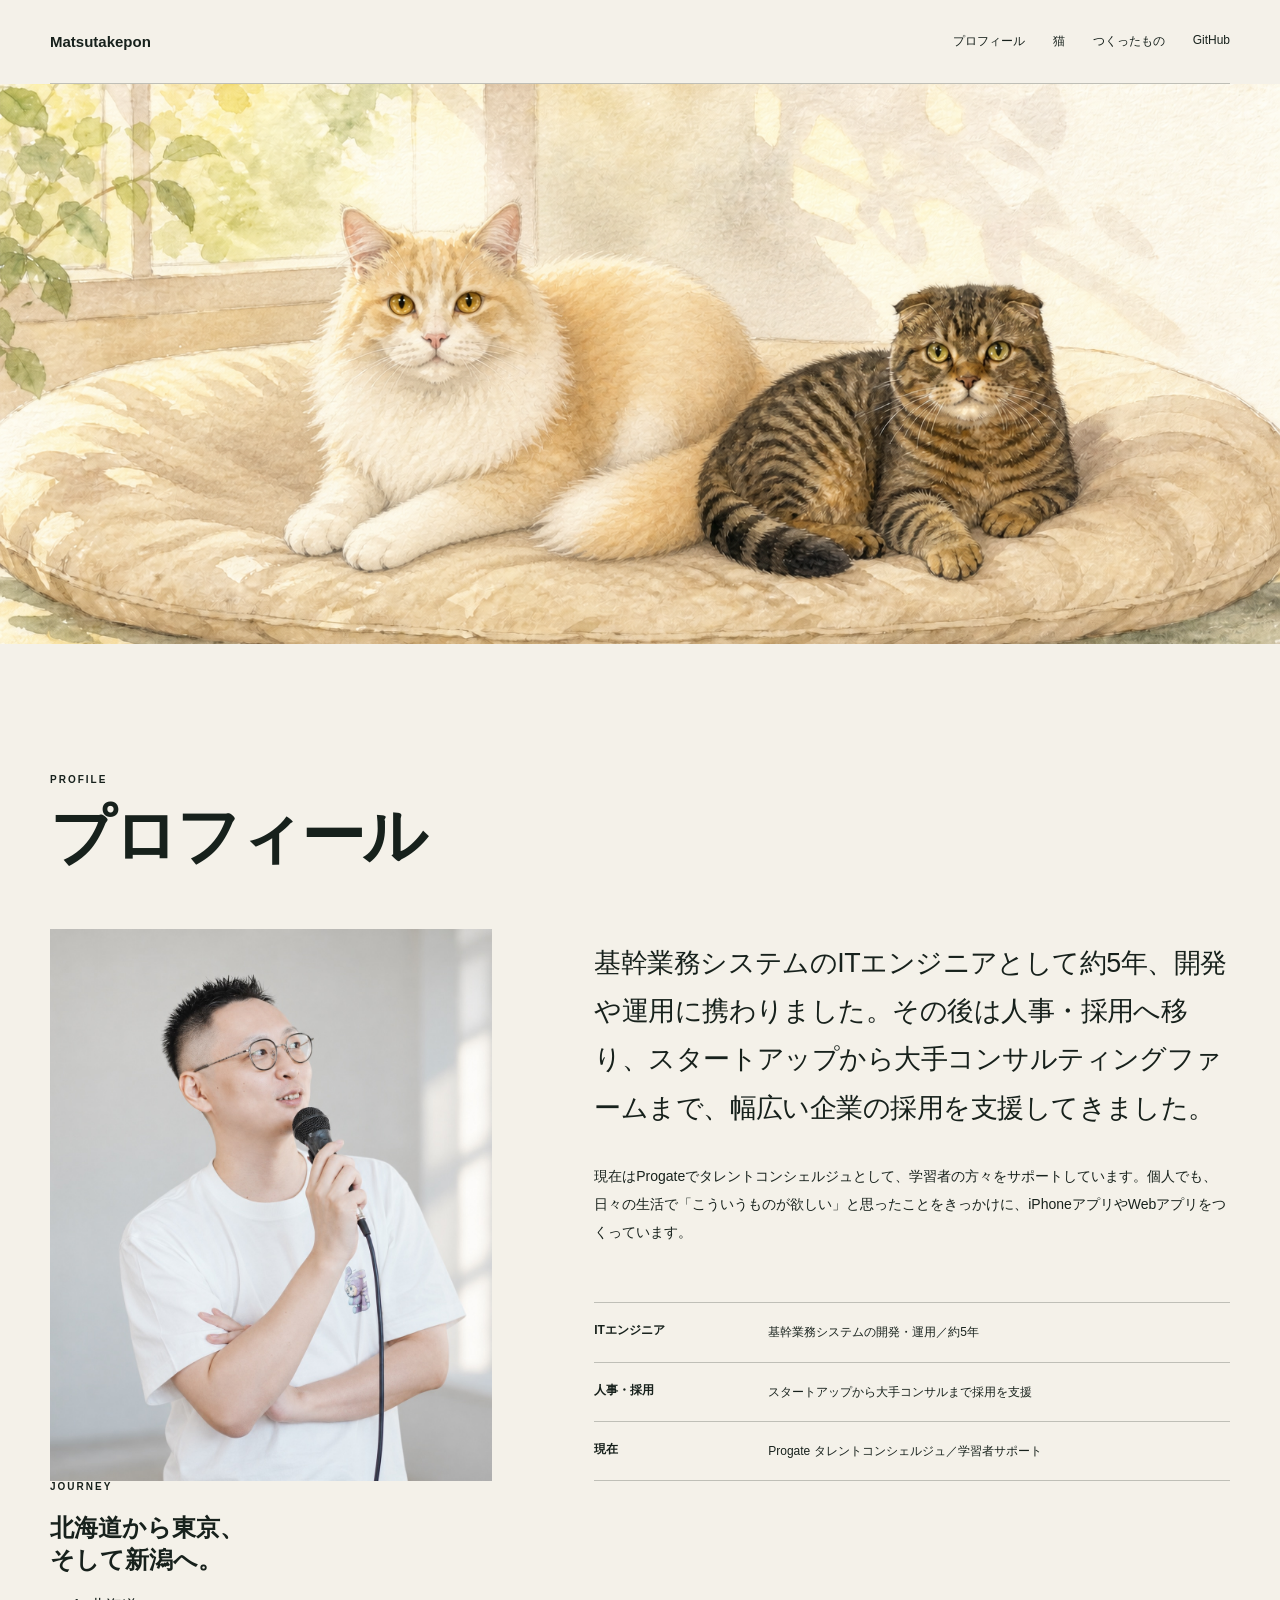
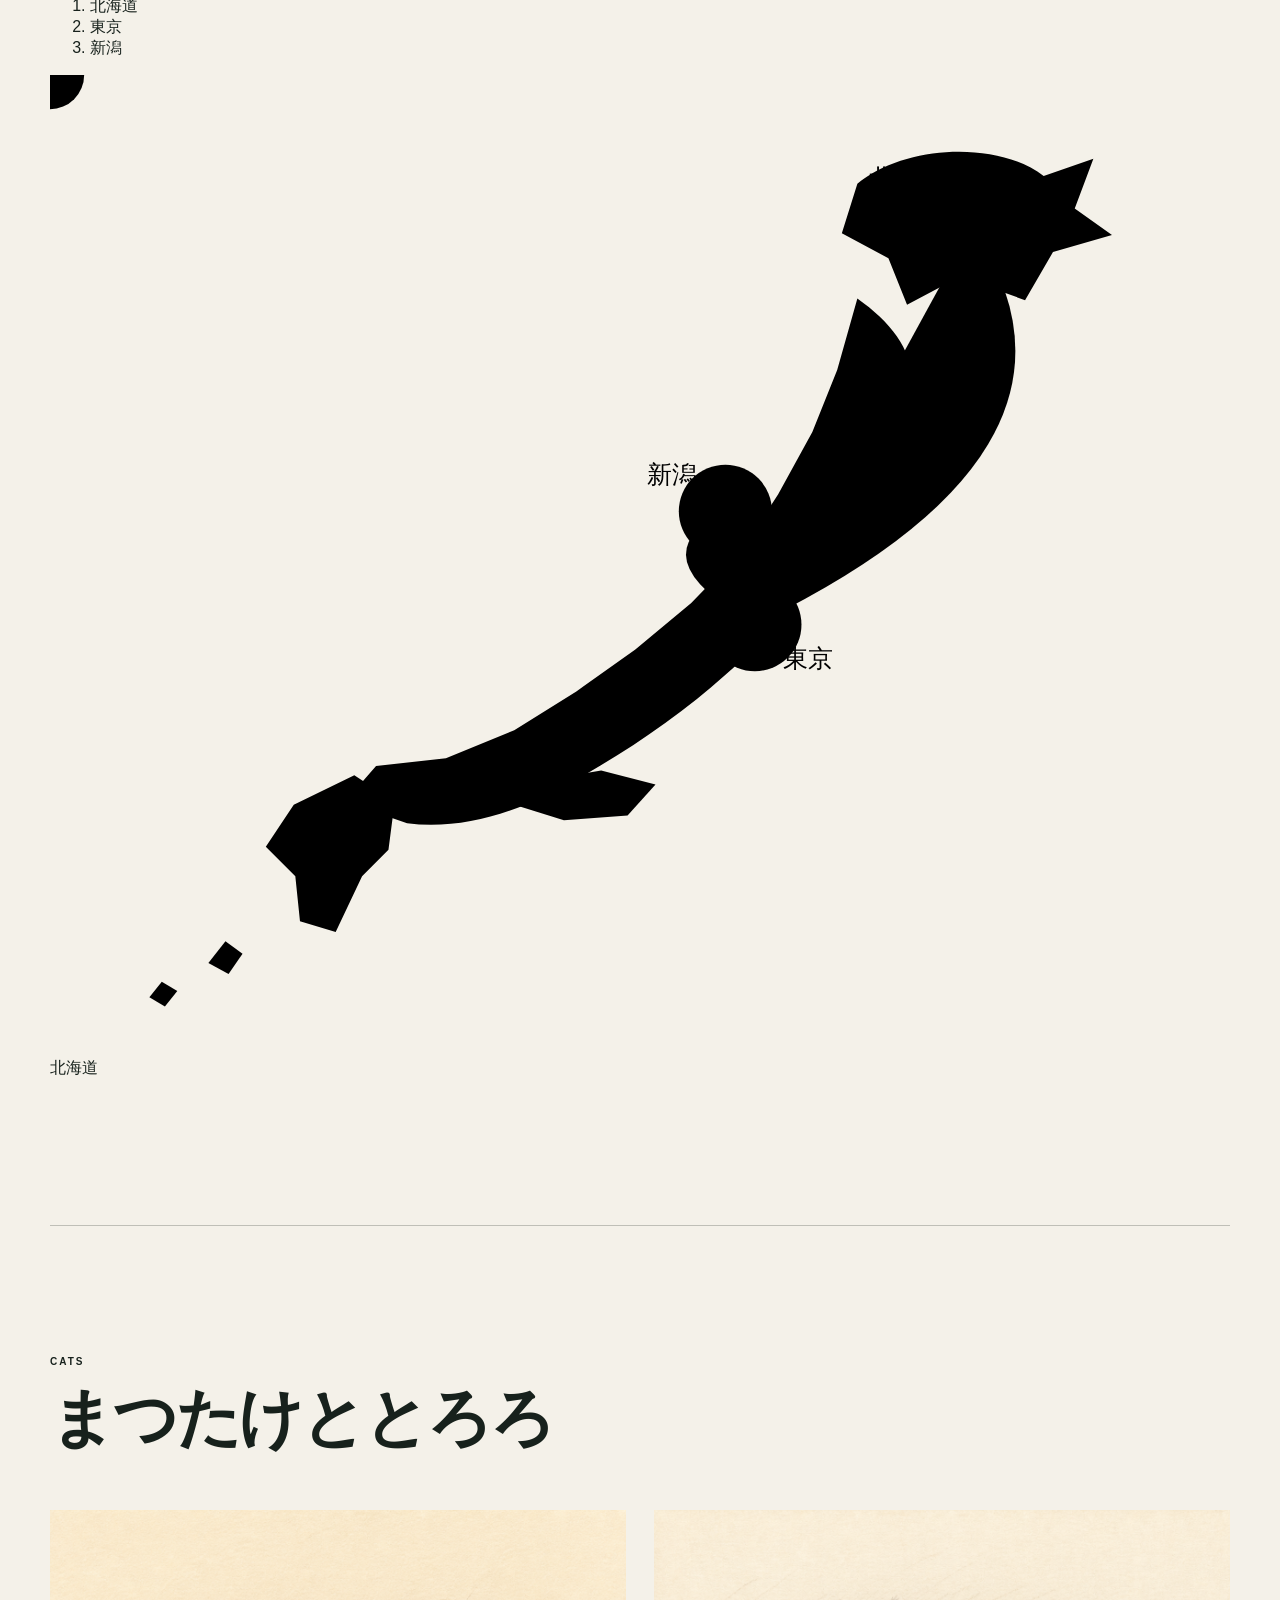
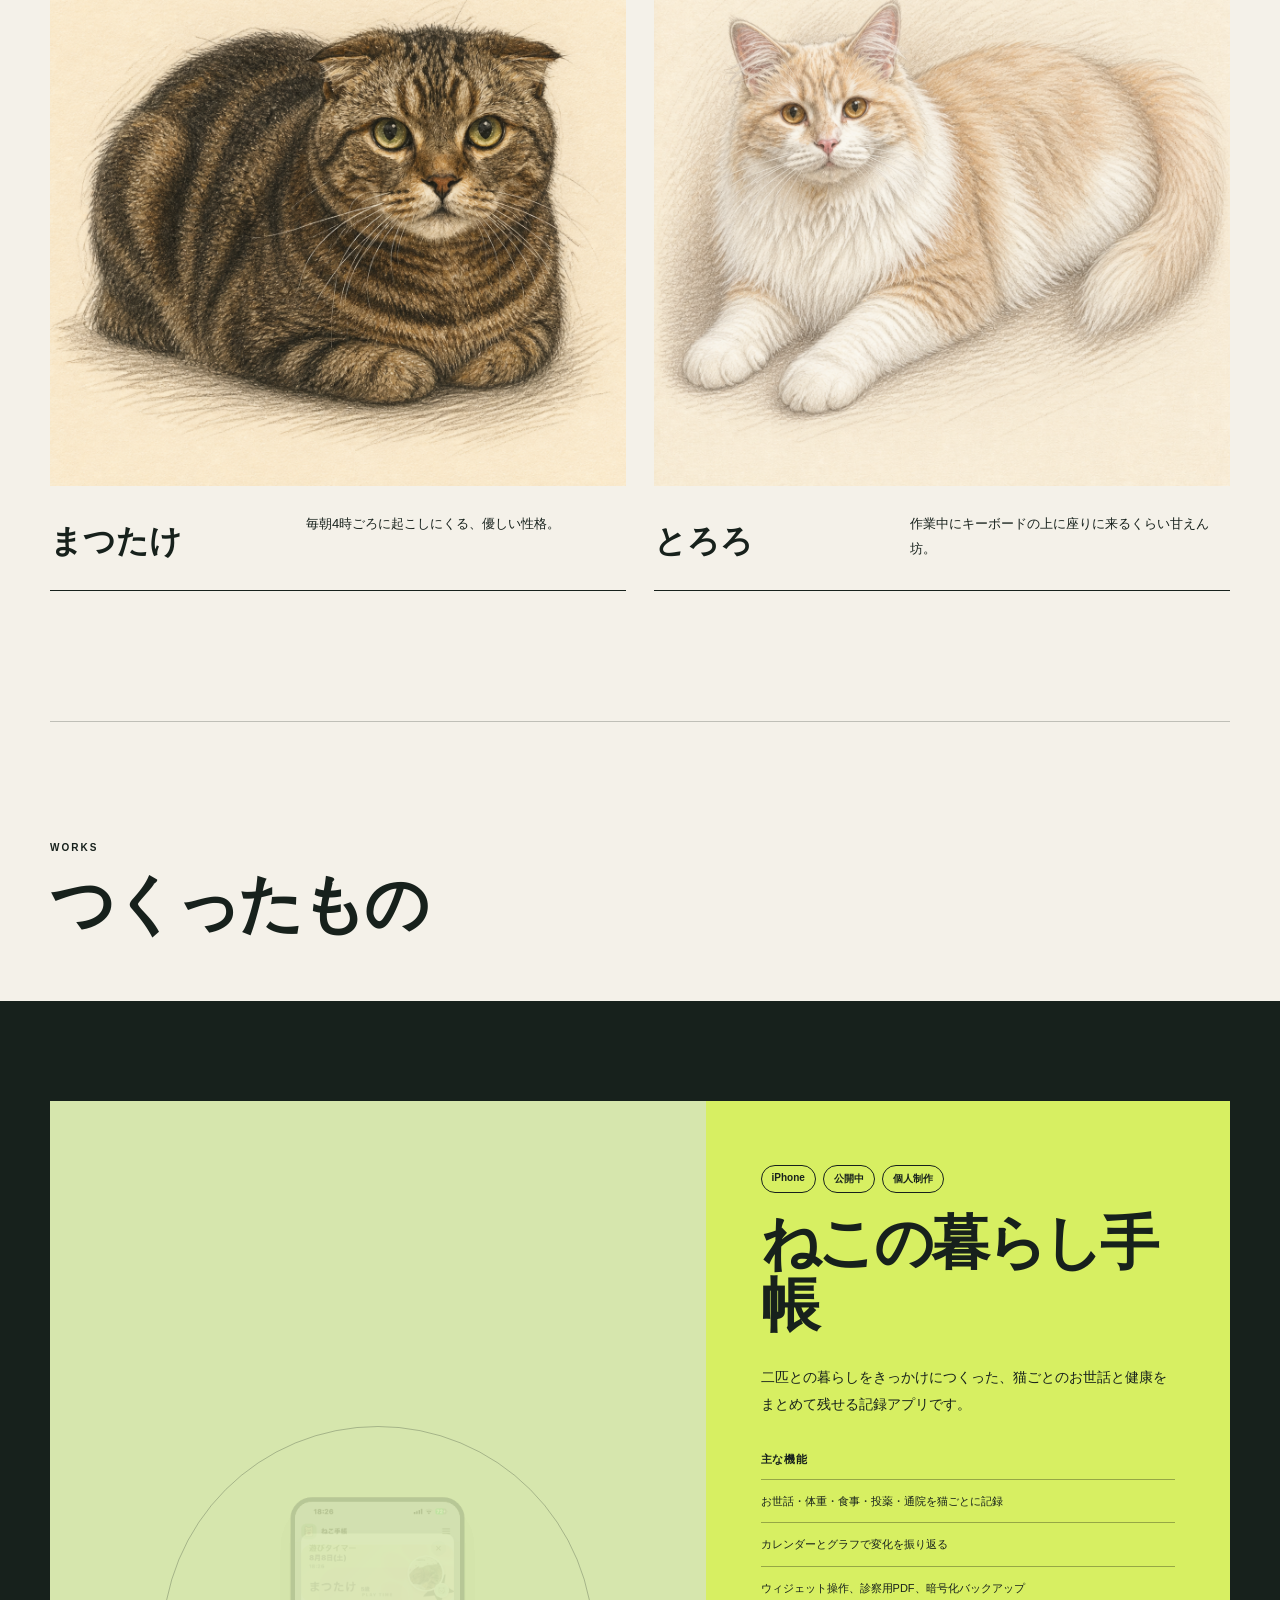
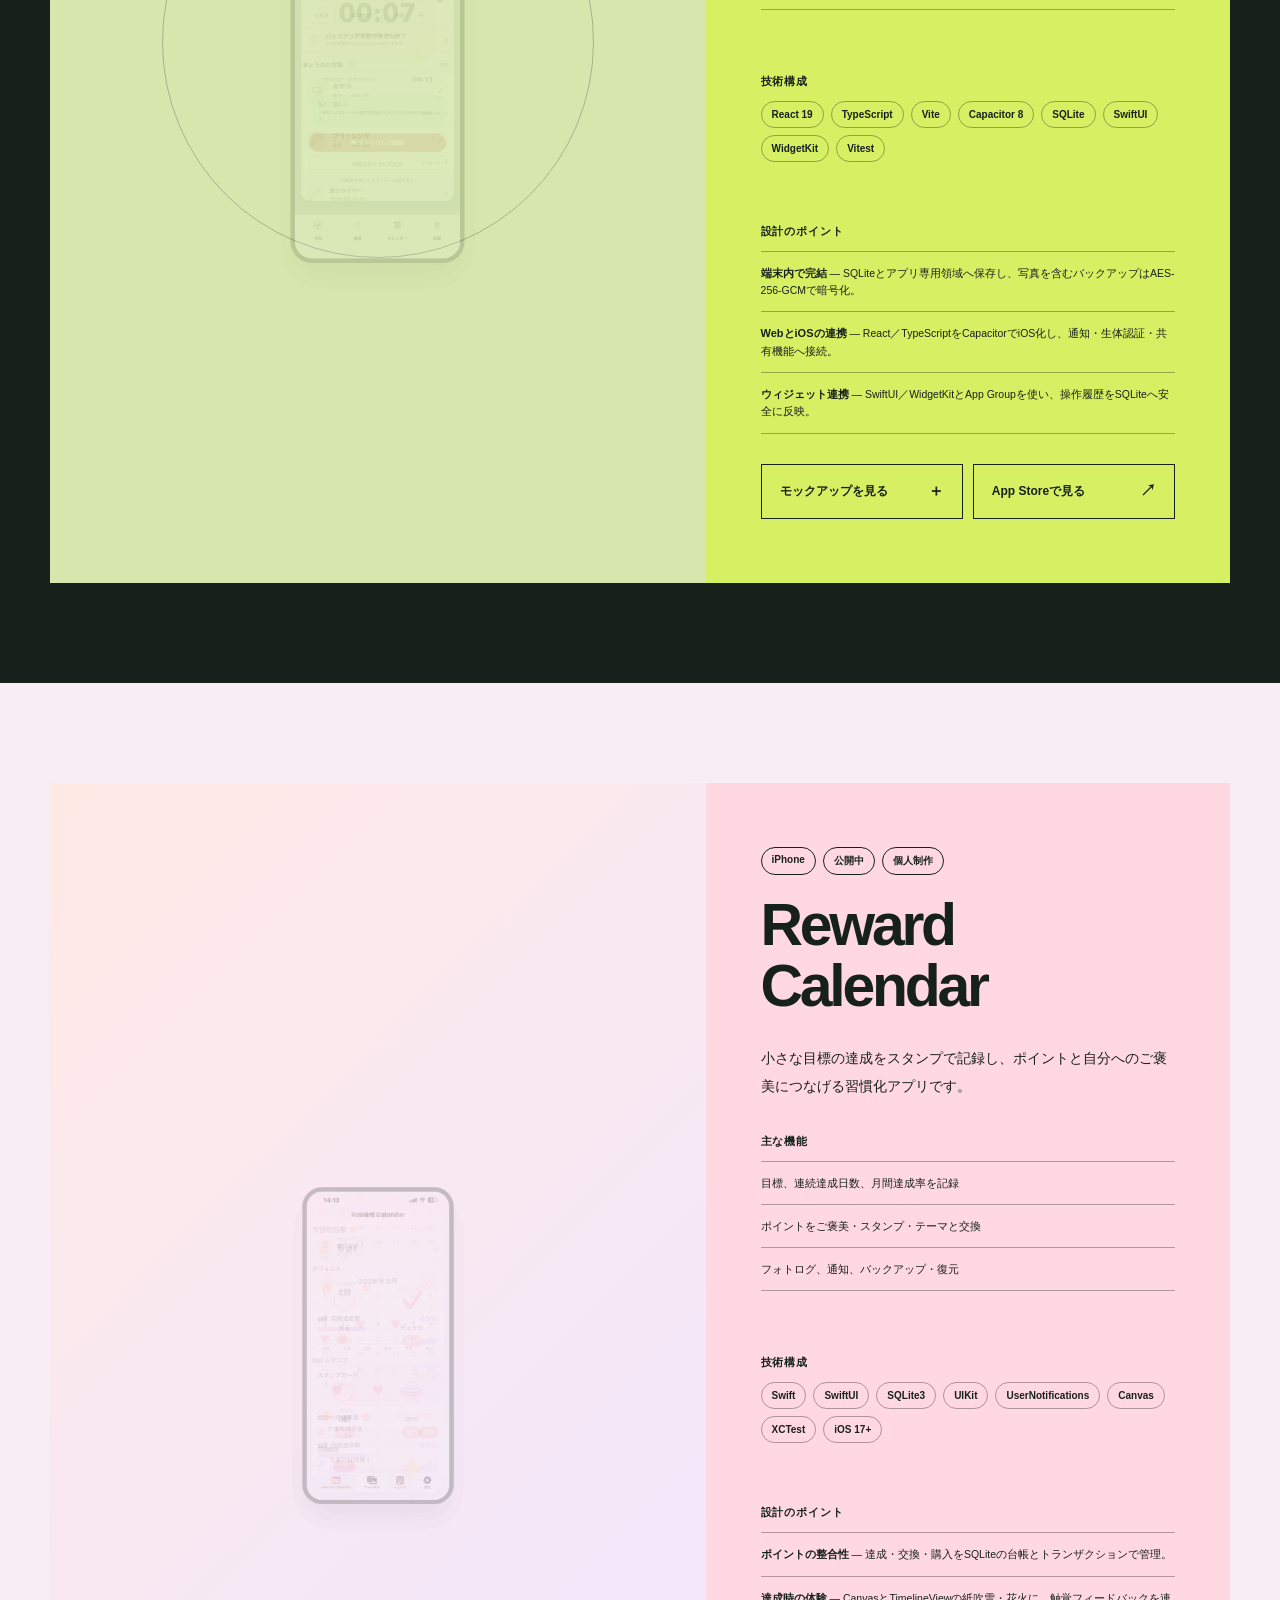
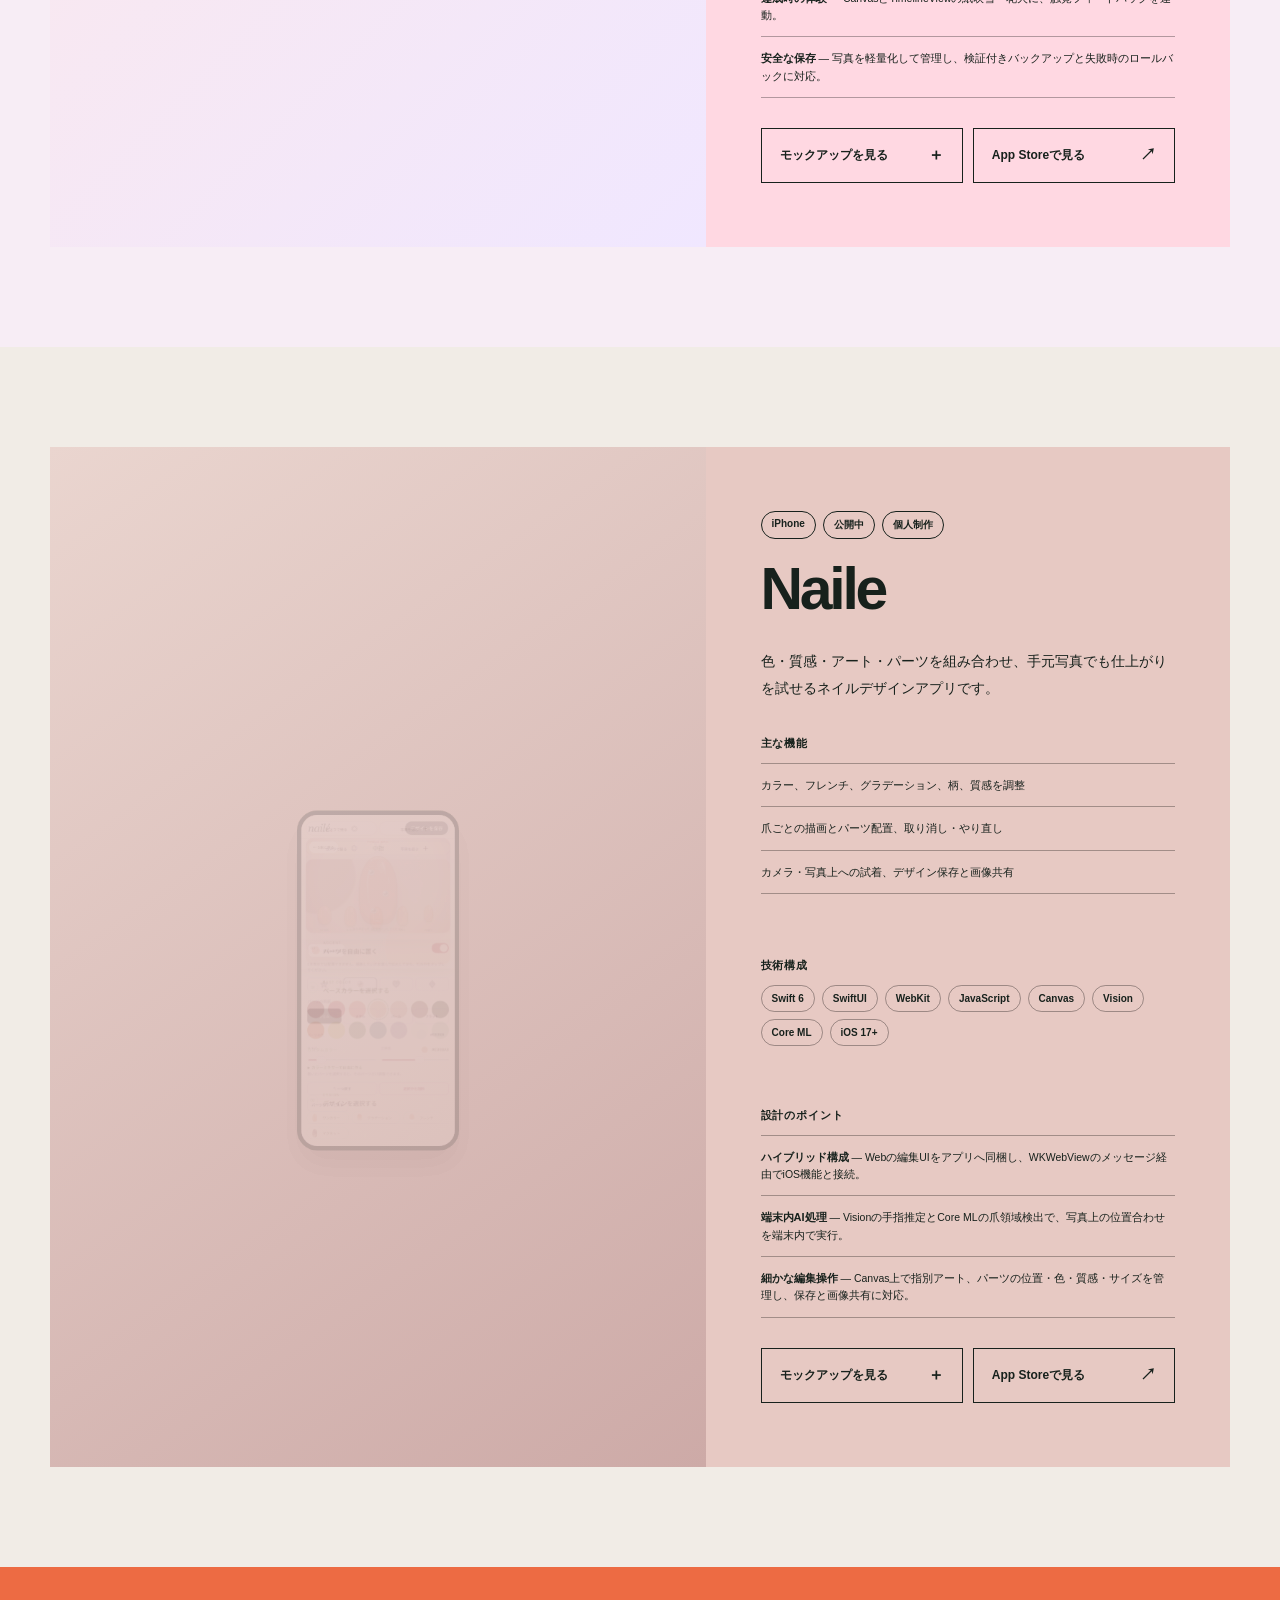
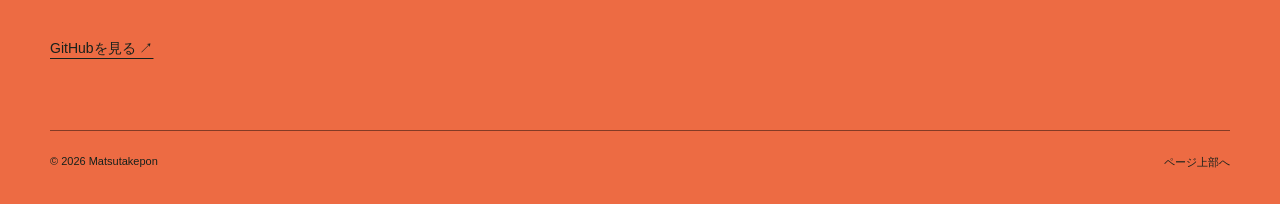
==== index.html @ 6c682ebe "Replace experience cards with animated journey map" ====
<!doctype html>
<html lang="ja">
<head>
  <meta charset="utf-8">
  <meta name="viewport" content="width=device-width, initial-scale=1">
  <title>Matsutakepon | Profile &amp; Works</title>
  <meta name="description" content="Matsutakeponのプロフィールと、個人で制作しているiPhoneアプリ・Webアプリの紹介。">
  <meta property="og:title" content="Matsutakepon | Profile & Works">
  <meta property="og:description" content="プロフィールと個人制作のアプリを紹介しています。">
  <meta property="og:type" content="website">
  <meta property="og:image" content="https://matsutakepon.github.io/assets/og-v2.png">
  <link rel="icon" href="assets/favicon.svg">
  <link rel="stylesheet" href="styles.css?v=18">
</head>
<body>
  <header class="nav shell">
    <a class="site-name" href="#top">Matsutakepon</a>
    <nav aria-label="メインナビゲーション">
      <a href="#profile">プロフィール</a><a href="#cats">猫</a><a href="#works">つくったもの</a>
      <a href="https://github.com/Matsutakepon" target="_blank" rel="noreferrer">GitHub</a>
    </nav>
  </header>
  <main>
    <section class="hero-art" id="top"><img src="assets/cats-watercolor-hero-v2.png" alt="窓辺でのんびり過ごす、とろろとまつたけの水彩画"></section>
    <section class="profile shell" id="profile">
      <div class="section-head"><p class="section-kicker">PROFILE</p><h1>プロフィール</h1></div>
      <div class="profile-grid">
        <figure class="profile-photo"><img src="assets/profile-akira.jpg" alt="マイクを持って話しているプロフィール写真"></figure>
        <div class="profile-copy">
          <p class="profile-lead">基幹業務システムのITエンジニアとして約5年、開発や運用に携わりました。その後は人事・採用へ移り、スタートアップから大手コンサルティングファームまで、幅広い企業の採用を支援してきました。</p>
          <p>現在はProgateでタレントコンシェルジュとして、学習者の方々をサポートしています。個人でも、日々の生活で「こういうものが欲しい」と思ったことをきっかけに、iPhoneアプリやWebアプリをつくっています。</p>
          <dl class="career-list">
            <div><dt>ITエンジニア</dt><dd>基幹業務システムの開発・運用／約5年</dd></div>
            <div><dt>人事・採用</dt><dd>スタートアップから大手コンサルまで採用を支援</dd></div>
            <div><dt>現在</dt><dd>Progate タレントコンシェルジュ／学習者サポート</dd></div>
          </dl>
        </div>
      </div>
      <section class="journey" id="journey" aria-labelledby="journey-title">
        <div class="journey-copy">
          <p class="section-kicker">JOURNEY</p>
          <h2 id="journey-title">北海道から東京、<br>そして新潟へ。</h2>
          <ol class="journey-stops" aria-label="これまで暮らした場所">
            <li data-stop="hokkaido"><span>北海道</span></li>
            <li data-stop="tokyo"><span>東京</span></li>
            <li data-stop="niigata"><span>新潟</span></li>
          </ol>
        </div>
        <div class="journey-map-wrap">
          <svg class="journey-map" viewBox="0 0 760 620" role="img" aria-labelledby="map-title map-desc">
            <title id="map-title">北海道から東京を経て新潟へ移動する日本地図</title>
            <desc id="map-desc">北海道、東京、新潟が順番に光り、飛行機が弧を描いて移動します。</desc>
            <defs>
              <marker id="routeArrow" viewBox="0 0 10 10" refX="8" refY="5" markerWidth="7" markerHeight="7" orient="auto-start-reverse">
                <path d="M0 0L10 5 0 10Z" fill="#d7ef62" />
              </marker>
            </defs>
            <g class="map-grid" aria-hidden="true">
              <path d="M40 110H720M40 220H720M40 330H720M40 440H720M40 550H720" />
              <path d="M150 35V585M300 35V585M450 35V585M600 35V585" />
            </g>
            <g class="japan-land" aria-hidden="true">
              <path d="M520 70C550 45 610 42 640 65L672 54 660 86 684 103 646 114 628 145 586 130 552 148 540 118 510 102Z" />
              <path d="M520 144C548 164 564 188 550 220 538 248 514 273 501 303 486 335 466 358 440 382 409 410 377 432 344 451 309 472 269 487 230 482L190 468 210 445 255 440 299 422 339 397 377 370 413 340 445 307 469 270 491 230 507 190Z" />
              <path d="M319 454L355 448 390 457 372 477 331 480 299 470Z" />
              <path d="M196 451L222 468 218 499 201 516 184 552 161 545 158 516 139 497 157 470Z" />
              <path d="M113 558L124 566 115 579 102 572Z" />
              <path d="M72 584L82 590 74 600 64 594Z" />
            </g>
            <g class="routes" aria-hidden="true">
              <path id="routeHokkaidoTokyo" class="route route-one" d="M594 98Q690 240 454 354" />
              <path id="routeTokyoNiigata" class="route route-two" d="M454 354Q376 310 435 281" />
            </g>
            <g class="map-stop stop-hokkaido" data-map-stop="hokkaido" transform="translate(594 98)">
              <circle class="stop-halo" r="30"/><circle class="stop-dot" r="7"/>
              <text x="-18" y="-26" text-anchor="end">北海道</text>
            </g>
            <g class="map-stop stop-tokyo" data-map-stop="tokyo" transform="translate(454 354)">
              <circle class="stop-halo" r="30"/><circle class="stop-dot" r="7"/>
              <text x="18" y="27">東京</text>
            </g>
            <g class="map-stop stop-niigata" data-map-stop="niigata" transform="translate(435 281)">
              <circle class="stop-halo" r="30"/><circle class="stop-dot" r="7"/>
              <text x="-18" y="-18" text-anchor="end">新潟</text>
            </g>
            <g id="journeyPlane" class="journey-plane" aria-hidden="true">
              <circle r="22" />
              <path d="M-15-3L-4-5 4-17 9-16 5-4 15 0 15 4 5 3 1 15-3 16-5 3-15 1Z" />
            </g>
          </svg>
          <p class="journey-status" aria-live="polite">北海道</p>
        </div>
      </section>
    </section>
    <section class="cats shell" id="cats">
      <div class="section-head"><p class="section-kicker">CATS</p><h1>まつたけととろろ</h1></div>
      <div class="cat-grid">
        <article class="cat-card"><div class="cat-portrait"><img src="assets/matsutake-sketch.png" alt="まつたけのスケッチ画"></div><div class="cat-info"><h2>まつたけ</h2><p>毎朝4時ごろに起こしにくる、優しい性格。</p></div></article>
        <article class="cat-card"><div class="cat-portrait"><img src="assets/tororo-sketch-v2.png" alt="とろろのスケッチ画"></div><div class="cat-info"><h2>とろろ</h2><p>作業中にキーボードの上に座りに来るくらい甘えん坊。</p></div></article>
      </div>
    </section>
    <div class="works-title shell" id="works"><p class="section-kicker">WORKS</p><h1>つくったもの</h1></div>
    <section class="work" id="neko"><div class="shell"><article class="project-card">
      <div class="app-visual"><img class="screen screen-back" src="assets/neko-techo-timer.png" alt="ねこの暮らし手帳の遊びタイマー画面"><img class="screen screen-front" src="assets/neko-techo-home.png" alt="ねこの暮らし手帳のホーム画面"></div>
      <div class="project-copy"><div class="meta"><span>iPhone</span><span>公開中</span><span>個人制作</span></div><h2>ねこの暮らし手帳</h2>
        <p>二匹との暮らしをきっかけにつくった、猫ごとのお世話と健康をまとめて残せる記録アプリです。</p>
        <h3>主な機能</h3><ul><li>お世話・体重・食事・投薬・通院を猫ごとに記録</li><li>カレンダーとグラフで変化を振り返る</li><li>ウィジェット操作、診察用PDF、暗号化バックアップ</li></ul>
        <h3>技術構成</h3><div class="tech-stack" aria-label="使用技術"><span>React 19</span><span>TypeScript</span><span>Vite</span><span>Capacitor 8</span><span>SQLite</span><span>SwiftUI</span><span>WidgetKit</span><span>Vitest</span></div>
        <h3>設計のポイント</h3><ul class="engineering-list"><li><strong>端末内で完結</strong> — SQLiteとアプリ専用領域へ保存し、写真を含むバックアップはAES-256-GCMで暗号化。</li><li><strong>WebとiOSの連携</strong> — React／TypeScriptをCapacitorでiOS化し、通知・生体認証・共有機能へ接続。</li><li><strong>ウィジェット連携</strong> — SwiftUI／WidgetKitとApp Groupを使い、操作履歴をSQLiteへ安全に反映。</li></ul>
        <div class="project-actions"><button class="project-link mock-open" type="button" data-mock="neko" aria-haspopup="dialog">モックアップを見る <span aria-hidden="true">＋</span></button><a class="project-link" href="https://apps.apple.com/jp/app/%E3%81%AD%E3%81%93%E3%81%AE%E6%9A%AE%E3%82%89%E3%81%97%E6%89%8B%E5%B8%B3-%E3%81%8A%E4%B8%96%E8%A9%B1%E3%81%A8%E5%81%A5%E5%BA%B7%E8%A8%98%E9%8C%B2/id6797259554" target="_blank" rel="noreferrer">App Storeで見る <span aria-hidden="true">↗</span></a></div>
      </div>
    </article></div></section>
    <section class="reward" id="reward"><div class="shell"><article class="reward-card">
      <div class="reward-gallery"><img class="reward-screen reward-screen-one" src="assets/reward-calendar-home.jpg" alt="Reward Calendarのカレンダー画面"><img class="reward-screen reward-screen-two" src="assets/reward-calendar-progress.jpg" alt="Reward Calendarの達成率とご褒美画面"><img class="reward-screen reward-screen-three" src="assets/reward-calendar-shop.jpg" alt="Reward Calendarのスタンプショップ画面"></div>
      <div class="project-copy"><div class="meta"><span>iPhone</span><span>公開中</span><span>個人制作</span></div><h2>Reward Calendar</h2>
        <p>小さな目標の達成をスタンプで記録し、ポイントと自分へのご褒美につなげる習慣化アプリです。</p>
        <h3>主な機能</h3><ul><li>目標、連続達成日数、月間達成率を記録</li><li>ポイントをご褒美・スタンプ・テーマと交換</li><li>フォトログ、通知、バックアップ・復元</li></ul>
        <h3>技術構成</h3><div class="tech-stack" aria-label="使用技術"><span>Swift</span><span>SwiftUI</span><span>SQLite3</span><span>UIKit</span><span>UserNotifications</span><span>Canvas</span><span>XCTest</span><span>iOS 17+</span></div>
        <h3>設計のポイント</h3><ul class="engineering-list"><li><strong>ポイントの整合性</strong> — 達成・交換・購入をSQLiteの台帳とトランザクションで管理。</li><li><strong>達成時の体験</strong> — CanvasとTimelineViewの紙吹雪・花火に、触覚フィードバックを連動。</li><li><strong>安全な保存</strong> — 写真を軽量化して管理し、検証付きバックアップと失敗時のロールバックに対応。</li></ul>
        <div class="project-actions"><button class="project-link mock-open" type="button" data-mock="reward" aria-haspopup="dialog">モックアップを見る <span aria-hidden="true">＋</span></button><a class="project-link" href="https://apps.apple.com/jp/app/reward-calendar/id6797688658" target="_blank" rel="noreferrer">App Storeで見る <span aria-hidden="true">↗</span></a></div>
      </div>
    </article></div></section>
    <section class="nail" id="nail"><div class="shell"><article class="nail-card">
      <div class="nail-gallery"><img class="nail-screen nail-screen-back" src="assets/nail-simulator-colors-cropped.jpg" alt="ネイルシミュレーターのカラー選択画面"><img class="nail-screen nail-screen-front" src="assets/nail-simulator-parts-cropped.jpg" alt="ネイルシミュレーターのパーツ配置画面"></div>
      <div class="project-copy"><div class="meta"><span>iPhone</span><span>公開中</span><span>個人制作</span></div><h2>Naile</h2>
        <p>色・質感・アート・パーツを組み合わせ、手元写真でも仕上がりを試せるネイルデザインアプリです。</p>
        <h3>主な機能</h3><ul><li>カラー、フレンチ、グラデーション、柄、質感を調整</li><li>爪ごとの描画とパーツ配置、取り消し・やり直し</li><li>カメラ・写真上への試着、デザイン保存と画像共有</li></ul>
        <h3>技術構成</h3><div class="tech-stack" aria-label="使用技術"><span>Swift 6</span><span>SwiftUI</span><span>WebKit</span><span>JavaScript</span><span>Canvas</span><span>Vision</span><span>Core ML</span><span>iOS 17+</span></div>
        <h3>設計のポイント</h3><ul class="engineering-list"><li><strong>ハイブリッド構成</strong> — Webの編集UIをアプリへ同梱し、WKWebViewのメッセージ経由でiOS機能と接続。</li><li><strong>端末内AI処理</strong> — Visionの手指推定とCore MLの爪領域検出で、写真上の位置合わせを端末内で実行。</li><li><strong>細かな編集操作</strong> — Canvas上で指別アート、パーツの位置・色・質感・サイズを管理し、保存と画像共有に対応。</li></ul>
        <div class="project-actions"><button class="project-link mock-open" type="button" data-mock="naile" aria-haspopup="dialog">モックアップを見る <span aria-hidden="true">＋</span></button><a class="project-link" href="https://apps.apple.com/jp/app/naile/id6813892235" target="_blank" rel="noreferrer">App Storeで見る <span aria-hidden="true">↗</span></a></div>
      </div>
    </article></div></section>
  </main>

  <div class="mock-modal" id="mockModal" hidden>
    <div class="mock-backdrop" data-mock-close></div>
    <section class="mock-dialog" role="dialog" aria-modal="true" aria-labelledby="mockTitle">
      <header class="mock-toolbar">
        <div><span>INTERACTIVE MOCKUP</span><strong id="mockTitle">モックアップ</strong></div>
        <button type="button" class="mock-close" data-mock-close aria-label="モックアップを閉じる">×</button>
      </header>
      <div class="mock-stage">
        <div class="mock-phone">
          <div class="mock-screen" id="mockScreen" aria-live="polite"></div>
          <div class="mock-home-indicator"></div>
        </div>
        <p>主要な操作をブラウザ上で試せるデモです。一部の保存・端末連携機能は利用できません。</p>
      </div>
    </section>
  </div>
  <footer><div class="shell"><a class="footer-github" href="https://github.com/Matsutakepon" target="_blank" rel="noreferrer">GitHubを見る ↗</a><div class="copyright"><span>© 2026 Matsutakepon</span><a href="#top">ページ上部へ</a></div></div></footer>
  <script>
    (() => {
      const journey = document.querySelector('#journey');
      const plane = journey?.querySelector('.journey-plane');
      const status = journey?.querySelector('.journey-status');
      const routes = [
        journey?.querySelector('#routeHokkaidoTokyo'),
        journey?.querySelector('#routeTokyoNiigata')
      ];
      if (!journey || !plane || routes.some((route) => !route)) return;

      const routeLengths = routes.map((route) => route.getTotalLength());
      routes.forEach((route, index) => {
        route.style.strokeDasharray = routeLengths[index];
        route.style.strokeDashoffset = routeLengths[index];
      });

      let animationFrame = 0;
      let startedAt = 0;
      let currentStop = '';
      const duration = 10500;
      const reducedMotion = window.matchMedia('(prefers-reduced-motion: reduce)').matches;

      const clamp = (value) => Math.max(0, Math.min(1, value));
      const ease = (value) => 1 - Math.pow(1 - clamp(value), 3);

      function setStop(name) {
        if (name === currentStop) return;
        currentStop = name;
        journey.querySelectorAll('[data-map-stop], [data-stop]').forEach((element) => {
          element.classList.toggle('active', element.dataset.mapStop === name || element.dataset.stop === name);
        });
        const labels = { hokkaido: '北海道', tokyo: '東京', niigata: '新潟' };
        status.textContent = labels[name];
      }

      function drawRoute(index, progress) {
        const value = ease(progress);
        routes[index].style.strokeDashoffset = routeLengths[index] * (1 - value);
        routes[index].style.markerEnd = value > .96 ? 'url(#routeArrow)' : 'none';
        return value;
      }

      function movePlane(route, progress) {
        const length = route.getTotalLength();
        const distance = length * progress;
        const point = route.getPointAtLength(distance);
        const next = route.getPointAtLength(Math.min(length, distance + 2));
        const angle = Math.atan2(next.y - point.y, next.x - point.x) * 180 / Math.PI;
        plane.setAttribute('transform', `translate(${point.x} ${point.y}) rotate(${angle})`);
        plane.classList.add('flying');
      }

      function render(now) {
        const elapsed = (now - startedAt) % duration;
        plane.classList.remove('flying');

        if (elapsed < 1800) {
          setStop('hokkaido');
          drawRoute(0, 0); drawRoute(1, 0);
        } else if (elapsed < 4800) {
          setStop('hokkaido');
          const progress = drawRoute(0, (elapsed - 1800) / 3000);
          drawRoute(1, 0);
          movePlane(routes[0], progress);
        } else if (elapsed < 6200) {
          setStop('tokyo');
          drawRoute(0, 1); drawRoute(1, 0);
        } else if (elapsed < 8000) {
          setStop('tokyo');
          drawRoute(0, 1);
          const progress = drawRoute(1, (elapsed - 6200) / 1800);
          movePlane(routes[1], progress);
        } else {
          setStop('niigata');
          drawRoute(0, 1); drawRoute(1, 1);
        }
        animationFrame = requestAnimationFrame(render);
      }

      if (reducedMotion) {
        setStop('niigata');
        drawRoute(0, 1); drawRoute(1, 1);
        journey.classList.add('is-visible');
        return;
      }

      const observer = new IntersectionObserver((entries) => {
        entries.forEach((entry) => {
          if (entry.isIntersecting) {
            journey.classList.add('is-visible');
            cancelAnimationFrame(animationFrame);
            startedAt = performance.now();
            currentStop = '';
            animationFrame = requestAnimationFrame(render);
          } else {
            cancelAnimationFrame(animationFrame);
          }
        });
      }, { threshold: .35 });
      observer.observe(journey);
    })();
  </script>
  <script>
    if (!window.matchMedia('(prefers-reduced-motion: reduce)').matches) {
      document.documentElement.classList.add('motion-ready');
      const projects = document.querySelectorAll('.work, .reward, .nail');
      const observer = new IntersectionObserver((entries) => {
        entries.forEach((entry) => entry.target.classList.toggle('is-visible', entry.isIntersecting));
      }, { threshold: 0.22, rootMargin: '0px 0px -8% 0px' });
      requestAnimationFrame(() => projects.forEach((project) => observer.observe(project)));
    }
  </script>

  <script>
    (() => {
      const modal = document.querySelector('#mockModal');
      const screen = document.querySelector('#mockScreen');
      const title = document.querySelector('#mockTitle');
      let lastTrigger = null;
      let frameObserver = null;

      const apps = {
        neko: {
          title: 'ねこの暮らし手帳',
          src: 'demos/nekotecho/?portfolio-demo=1'
        },
        reward: {
          title: 'Reward Calendar',
          src: 'demos/reward/'
        },
        naile: {
          title: 'Naile',
          src: 'https://divine-wave-368b.noiz-lost.workers.dev/'
        }
      };

      function openMock(kind, trigger) {
        lastTrigger = trigger;
        const app = apps[kind];
        title.textContent = app.title;
        screen.dataset.kind = kind;
        const frame = document.createElement('iframe');
        frame.src = app.src;
        frame.title = app.title + ' 操作デモ';
        frame.loading = 'eager';
        frame.allow = 'camera; clipboard-write';
        frame.style.position = 'absolute';
        frame.style.inset = '0';
        frame.style.transformOrigin = 'top left';
        screen.replaceChildren(frame);
        const fitFrame = () => {
          const scale = screen.clientWidth / 393;
          frame.style.width = '393px';
          frame.style.height = '852px';
          frame.style.transform = `scale(${scale})`;
        };
        fitFrame();
        frameObserver?.disconnect();
        frameObserver = new ResizeObserver(fitFrame);
        frameObserver.observe(screen);
        frame.addEventListener('load', fitFrame, { once: true });
        modal.hidden = false;
        document.body.classList.add('mock-active');
        requestAnimationFrame(() => modal.classList.add('show'));
        modal.querySelector('.mock-close').focus();
      }

      function closeMock() {
        modal.classList.remove('show');
        document.body.classList.remove('mock-active');
        setTimeout(() => {
          modal.hidden = true;
          frameObserver?.disconnect();
          frameObserver = null;
          screen.querySelector('iframe')?.remove();
          screen.innerHTML = '';
          lastTrigger?.focus();
        }, 260);
      }

      document.addEventListener('click', (event) => {
        const opener = event.target.closest('.mock-open');
        if (opener) return openMock(opener.dataset.mock, opener);
        if (event.target.closest('[data-mock-close]')) return closeMock();
      });

      document.addEventListener('keydown', (event) => {
        if (modal.hidden) return;
        if (event.key === 'Escape') closeMock();
      });
    })();
  </script>
</body>
</html>
---- styles.css ----
:root{--ink:#17211c;--paper:#f4f1e9;--acid:#d7ef62;--orange:#ed6b43;--line:rgba(23,33,28,.24)}
*{box-sizing:border-box}html{scroll-behavior:smooth}body{margin:0;background:var(--paper);color:var(--ink);font-family:Arial,"Hiragino Kaku Gothic ProN","Yu Gothic",sans-serif}img{max-width:100%}a{color:inherit;text-decoration:none}.shell{width:min(1180px,calc(100% - 64px));margin:0 auto}
.nav{height:84px;display:flex;align-items:center;justify-content:space-between;border-bottom:1px solid var(--line)}.site-name{font-size:15px;font-weight:700}.nav nav{display:flex;gap:28px;font-size:12px}.nav a:hover{opacity:.55}
.hero-art{width:100%;background:#f4efe2;overflow:hidden}.hero-art img{display:block;width:100%;height:min(54vw,560px);object-fit:cover;object-position:center 58%}
.section-head{margin-bottom:56px}.section-kicker{font-size:10px;font-weight:700;letter-spacing:.2em;margin:0 0 16px}.section-head h1,.works-title h1{margin:0;font-size:clamp(38px,5vw,67px);line-height:1.12;letter-spacing:-.05em}
.profile{padding:130px 0;border-bottom:1px solid var(--line)}.profile-grid{display:grid;grid-template-columns:.82fr 1.18fr;gap:clamp(44px,8vw,110px);align-items:start}.profile-photo{margin:0;aspect-ratio:4/5;overflow:hidden;background:#deded9}.profile-photo img{width:100%;height:100%;display:block;object-fit:cover}.profile-copy{padding-top:10px}.profile-copy>p{max-width:680px;font-size:14px;line-height:2;margin:0 0 20px}.profile-copy .profile-lead{font-size:clamp(18px,2.1vw,27px);line-height:1.8;letter-spacing:-.02em;margin-bottom:30px}.career-list{margin:56px 0 0;border-top:1px solid var(--line)}.career-list div{display:grid;grid-template-columns:150px 1fr;gap:24px;padding:19px 0;border-bottom:1px solid var(--line)}.career-list dt{font-weight:700;font-size:12px}.career-list dd{margin:0;font-size:12px;line-height:1.7}
.cats{padding:130px 0}.cat-grid{display:grid;grid-template-columns:1fr 1fr;gap:28px}.cat-card{min-width:0}.cat-portrait{aspect-ratio:1;overflow:hidden;background:#f5ead5}.cat-portrait img{display:block;width:100%;height:100%;object-fit:cover}.cat-info{display:grid;grid-template-columns:1fr 1.25fr;padding:26px 0;border-bottom:1px solid}.cat-info h2{font-family:Georgia,"Yu Mincho",serif;font-size:32px;margin:8px 0 0}.cat-info p{font-size:13px;line-height:1.9;margin:0}.works-title{padding:120px 0 60px;border-top:1px solid var(--line)}
.work,.reward,.nail{position:relative;isolation:isolate;overflow:hidden;padding:100px 0}.work{background:var(--ink);color:#fff}.reward{background:#f7edf5}.nail{background:#f1ece6}.work>.shell,.reward>.shell,.nail>.shell{position:relative;z-index:1}.work:before,.reward:before,.nail:before{content:"";position:absolute;inset:0;z-index:0;transform:scaleX(0);transform-origin:left center;pointer-events:none}.work:before{background:#354a3e}.reward:before{background:#f4c9da}.nail:before{background:#dfbbb4}.project-card,.reward-card,.nail-card{display:grid;grid-template-columns:1.25fr 1fr;min-height:680px;color:var(--ink)}.project-card{background:var(--acid)}.reward-card{background:#ffd8e2}.nail-card{background:#e7c9c3}
.app-visual,.reward-gallery,.nail-gallery{position:relative;min-width:0;min-height:680px;overflow:hidden;display:flex;align-items:center;justify-content:center}.app-visual{background:#d6e6ad}.reward-gallery{background:linear-gradient(135deg,#ffe9e5,#f0e7ff)}.nail-gallery{background:linear-gradient(145deg,#ead5cf,#cdaaa7)}.app-visual:before{content:"";position:absolute;width:430px;height:430px;border:1px solid rgba(23,33,28,.25);border-radius:50%}.app-visual:after,.reward-gallery:after{position:absolute;z-index:5;display:grid;place-items:center;border:2px solid var(--ink);box-shadow:0 10px 0 rgba(23,33,28,.16);font-weight:900}.app-visual:after{content:"✓";left:9%;bottom:10%;width:64px;height:64px;border-radius:50%;background:#fff;color:#2c6944;font-size:32px}.reward-gallery:after{content:"♥";right:8%;top:11%;width:68px;height:68px;border-radius:18px;background:#fff;color:#f35f91;font-size:32px;transform:rotate(8deg)}.nail-gallery:before{content:"";position:absolute;z-index:5;inset:-10% auto -10% 0;width:18%;background:linear-gradient(90deg,transparent,rgba(255,255,255,.7),transparent);filter:blur(4px);transform:skewX(-16deg);translate:-500% 0;pointer-events:none}
.screen,.reward-screen,.nail-screen{position:absolute;height:auto;background:#fff;border:6px solid var(--ink);box-shadow:0 22px 40px rgba(0,0,0,.22)}.screen{width:235px;border-radius:29px}.screen-back{transform:translate(-75px,25px) rotate(-8deg)}.screen-front{transform:translate(75px,-12px) rotate(6deg)}.reward-screen{width:210px;border-radius:27px}.reward-screen-one{left:50%;top:50%;transform:translate(-110%,-48%) rotate(-7deg);z-index:1}.reward-screen-two{left:50%;top:50%;transform:translate(-50%,-52%);z-index:3}.reward-screen-three{left:50%;top:50%;transform:translate(10%,-48%) rotate(7deg);z-index:2}.nail-screen{width:225px;border-radius:28px}.nail-screen-back{left:50%;top:50%;transform:translate(-82%,-50%) rotate(-7deg);z-index:1}.nail-screen-front{left:50%;top:50%;transform:translate(-18%,-50%) rotate(7deg);z-index:2}
.project-copy{padding:64px 55px;display:flex;flex-direction:column;justify-content:center}.meta{display:flex;flex-wrap:wrap;gap:7px;margin-bottom:19px}.meta span{border:1px solid;padding:6px 10px;border-radius:99px;font-size:10px;font-weight:700}.project-copy h2{font-size:clamp(39px,4.6vw,59px);line-height:1.05;letter-spacing:-.055em;margin:0 0 28px}.project-copy>p{font-size:14px;line-height:1.95;margin:0}.project-copy h3{font-size:11px;margin:34px 0 12px;letter-spacing:.08em}.project-copy ul{padding:0;margin:0 0 30px;list-style:none;border-top:1px solid rgba(0,0,0,.3)}.project-copy li{padding:12px 0;border-bottom:1px solid rgba(0,0,0,.3);font-size:11px;line-height:1.65}.project-link{display:inline-flex;align-items:center;justify-content:space-between;gap:24px;width:100%;padding:16px 18px;border:1px solid var(--ink);font-size:12px;font-weight:700;transition:background .2s,color .2s}.project-link:hover{background:var(--ink);color:#fff}.project-link span{font-size:16px}
footer{background:var(--orange);padding:72px 0 34px}.footer-github{font-size:14px;text-decoration:underline;text-underline-offset:5px}.copyright{display:flex;justify-content:space-between;border-top:1px solid rgba(0,0,0,.45);margin-top:72px;padding-top:24px;font-size:11px}
@media(max-width:760px){.shell{width:min(100% - 34px,1180px)}.nav{height:68px}.site-name{font-size:13px}.nav nav{gap:16px}.nav nav a:nth-child(-n+2){display:none}.hero-art img{height:58vw;min-height:240px;max-height:420px;object-position:center 58%}.profile,.cats{padding:84px 0}.section-head{margin-bottom:42px}.section-head h1,.works-title h1{font-size:42px}.profile-grid{grid-template-columns:1fr;gap:44px}.profile-photo{width:100%}.profile-copy .profile-lead{font-size:20px}.career-list{margin-top:42px}.career-list div{grid-template-columns:105px 1fr;gap:18px}.cat-grid{grid-template-columns:1fr}.cat-info{grid-template-columns:1fr;gap:18px}.works-title{padding:82px 0 42px}.work,.reward,.nail{padding:70px 0}.project-card,.reward-card,.nail-card{grid-template-columns:1fr;min-height:0}.app-visual,.reward-gallery,.nail-gallery{min-height:460px}.screen{width:178px}.screen-back{transform:translate(-53px,18px) rotate(-8deg)}.screen-front{transform:translate(53px,-8px) rotate(6deg)}.reward-screen{width:145px;border-width:5px;border-radius:21px}.reward-screen-one{transform:translate(-108%,-48%) rotate(-7deg)}.reward-screen-two{transform:translate(-50%,-52%)}.reward-screen-three{transform:translate(8%,-48%) rotate(7deg)}.nail-screen{width:175px;border-width:5px;border-radius:22px}.nail-screen-back{transform:translate(-82%,-50%) rotate(-7deg)}.nail-screen-front{transform:translate(-18%,-50%) rotate(7deg)}.project-copy{padding:46px 27px}.project-copy h2{font-size:40px}}
@media(prefers-reduced-motion:reduce){html{scroll-behavior:auto}*{transition:none!important}}

/* Experience cards and restrained motion */
.nav a{position:relative}.nav a:after{content:"";position:absolute;left:0;right:100%;bottom:-8px;height:1px;background:currentColor;transition:right .25s ease}.nav a:hover:after{right:0}
.hero-art img{animation:hero-breathe 14s ease-in-out infinite alternate}
.profile-photo img,.cat-portrait img{transition:transform .6s cubic-bezier(.2,.8,.2,1)}.profile-photo:hover img{transform:scale(1.025)}.cat-card:hover .cat-portrait img{transform:scale(1.035)}
.experience{margin-top:120px}.experience-head{display:flex;align-items:end;justify-content:space-between;margin-bottom:38px}.experience-head .section-kicker{margin:0}.experience-head h2{font-size:clamp(29px,3vw,43px);letter-spacing:-.04em;margin:0}.experience-grid{display:grid;grid-template-columns:repeat(2,1fr);border-top:1px solid var(--line);border-left:1px solid var(--line)}.experience-card{min-height:300px;padding:32px;display:flex;flex-direction:column;border-right:1px solid var(--line);border-bottom:1px solid var(--line);transition:background .25s ease,transform .25s ease}.experience-card:hover{background:#fff;transform:translateY(-4px)}.experience-number{font-size:11px;margin:0 0 54px}.experience-card h3{font-size:24px;letter-spacing:-.03em;margin:0 0 18px}.experience-card>p:not(.experience-number){font-size:13px;line-height:1.9;margin:0 0 32px;max-width:440px}.experience-card span{margin-top:auto;font-size:9px;font-weight:700;letter-spacing:.15em}
.project-link span{transition:transform .25s ease}.project-link:hover span{transform:translate(3px,-3px)}
@keyframes hero-breathe{from{transform:scale(1)}to{transform:scale(1.025)}}
@keyframes enter-up{from{opacity:.12;transform:translateY(42px)}to{opacity:1;transform:translateY(0)}}
@keyframes color-wipe{from{transform:scaleX(0)}to{transform:scaleX(1)}}
@keyframes fan-left{from{opacity:.38;translate:44px 24px;scale:.88}to{opacity:1;translate:0 0;scale:1}}
@keyframes fan-right{from{opacity:.38;translate:-44px 24px;scale:.88}to{opacity:1;translate:0 0;scale:1}}
@keyframes fan-center{from{opacity:.3;translate:0 32px;scale:.88}to{opacity:1;translate:0 0;scale:1}}
@keyframes motif-pop{0%{opacity:0;scale:.45}72%{opacity:1;scale:1.13}100%{opacity:1;scale:1}}
@keyframes gloss-sweep{from{translate:-500% 0}to{translate:700% 0}}
@supports (animation-timeline:view()){.profile-grid,.experience-card,.cat-card,.project-card,.reward-card,.nail-card{animation:enter-up both linear;animation-timeline:view();animation-range:entry 8% cover 27%}.work:before,.reward:before,.nail:before{animation:color-wipe both linear;animation-timeline:view();animation-range:entry 0% cover 42%}.screen-back,.reward-screen-one,.nail-screen-back{animation:fan-left both linear;animation-timeline:view();animation-range:entry 8% cover 34%}.screen-front,.reward-screen-three,.nail-screen-front{animation:fan-right both linear;animation-timeline:view();animation-range:entry 8% cover 34%}.reward-screen-two{animation:fan-center both linear;animation-timeline:view();animation-range:entry 8% cover 34%}.app-visual:after,.reward-gallery:after{animation:motif-pop both cubic-bezier(.2,.9,.25,1.2);animation-timeline:view();animation-range:entry 24% cover 38%}.nail-gallery:before{animation:gloss-sweep both ease-in-out;animation-timeline:view();animation-range:entry 15% cover 60%}}
@media(max-width:760px){.experience{margin-top:82px}.experience-head{display:block}.experience-head .section-kicker{margin-bottom:14px}.experience-grid{grid-template-columns:1fr}.experience-card{min-height:250px;padding:28px}.experience-number{margin-bottom:38px}}
@media(prefers-reduced-motion:reduce){*{animation:none!important}}

/* Project engineering details */
.tech-stack{display:flex;flex-wrap:wrap;gap:7px;margin:0 0 28px}.tech-stack span{padding:7px 10px;border:1px solid rgba(0,0,0,.32);border-radius:99px;font-size:10px;font-weight:700}.engineering-list li{font-size:10.5px}.engineering-list strong{font-size:11px}.work .project-card,.reward .reward-card,.nail .nail-card{min-height:760px}
@media(max-width:760px){.work .project-card,.reward .reward-card{min-height:0}.tech-stack{margin-bottom:22px}}

/* Strong project reveal: replayed whenever a project enters the viewport */
.motion-ready .work:before,.motion-ready .reward:before,.motion-ready .nail:before{animation:none!important;transition:transform 1.05s cubic-bezier(.2,.8,.2,1)}
.motion-ready .work.is-visible:before,.motion-ready .reward.is-visible:before,.motion-ready .nail.is-visible:before{transform:scaleX(1)}
.motion-ready .project-card,.motion-ready .reward-card,.motion-ready .nail-card{animation:none!important}
.motion-ready .project-copy{transition:opacity .7s ease .38s,transform .9s cubic-bezier(.2,.8,.2,1) .32s}
.motion-ready .work:not(.is-visible) .project-copy,.motion-ready .reward:not(.is-visible) .project-copy,.motion-ready .nail:not(.is-visible) .project-copy{opacity:0;transform:translateX(54px)}
.motion-ready .screen,.motion-ready .reward-screen,.motion-ready .nail-screen{animation:none!important;transition:transform 1s cubic-bezier(.16,1,.3,1),opacity .45s ease;will-change:transform,opacity}
.motion-ready .work:not(.is-visible) .screen-back,.motion-ready .work:not(.is-visible) .screen-front{opacity:.08;transform:translate(0,38px) rotate(0) scale(.74)}
.motion-ready .reward:not(.is-visible) .reward-screen-one,.motion-ready .reward:not(.is-visible) .reward-screen-two,.motion-ready .reward:not(.is-visible) .reward-screen-three{opacity:.08;transform:translate(-50%,-43%) rotate(0) scale(.72)}
.motion-ready .nail:not(.is-visible) .nail-screen-back,.motion-ready .nail:not(.is-visible) .nail-screen-front{opacity:.08;transform:translate(-50%,-45%) rotate(0) scale(.72)}
.motion-ready .app-visual:after,.motion-ready .reward-gallery:after{animation:none!important;opacity:0;transition:opacity .25s ease .85s,transform .65s cubic-bezier(.15,1.4,.35,1) .82s}
.motion-ready .app-visual:after{transform:rotate(-22deg) scale(.25)}
.motion-ready .reward-gallery:after{transform:rotate(-18deg) scale(.25)}
.motion-ready .work.is-visible .app-visual:after{opacity:1;transform:rotate(0) scale(1)}
.motion-ready .reward.is-visible .reward-gallery:after{opacity:1;transform:rotate(8deg) scale(1)}
.motion-ready .nail-gallery:before{animation:none!important;translate:-500% 0}
.motion-ready .nail.is-visible .nail-gallery:before{animation:gloss-sweep 1.35s ease-in-out .72s both!important}
@media(max-width:760px){.motion-ready .work:not(.is-visible) .project-copy,.motion-ready .reward:not(.is-visible) .project-copy,.motion-ready .nail:not(.is-visible) .project-copy{transform:translateY(38px)}}







/* High-fidelity phone mockups */
.project-actions{display:grid;grid-template-columns:1fr 1fr;gap:10px;width:100%}.mock-open{font-family:inherit;cursor:pointer;background:transparent;color:inherit;text-align:left}.mock-open:hover{background:var(--ink);color:#fff}.mock-active{overflow:hidden}
.mock-modal{position:fixed;inset:0;z-index:1000;display:grid;place-items:center;padding:18px;opacity:0;transition:opacity .25s ease}.mock-modal[hidden]{display:none}.mock-modal.show{opacity:1}.mock-backdrop{position:absolute;inset:0;background:rgba(12,18,15,.76);backdrop-filter:blur(12px)}.mock-dialog{position:relative;width:min(900px,100%);height:min(900px,calc(100vh - 28px));display:grid;grid-template-rows:auto 1fr;background:#f5f1e9;border:1px solid rgba(255,255,255,.25);box-shadow:0 30px 100px rgba(0,0,0,.48);transform:translateY(28px) scale(.97);transition:transform .45s cubic-bezier(.2,.9,.25,1)}.mock-modal.show .mock-dialog{transform:none}.mock-toolbar{height:68px;padding:0 24px;display:flex;align-items:center;justify-content:space-between;border-bottom:1px solid var(--line)}.mock-toolbar div{display:flex;align-items:baseline;gap:18px}.mock-toolbar span{font-size:9px;letter-spacing:.18em;font-weight:700}.mock-toolbar strong{font-size:18px}.mock-close{width:40px;height:40px;border:1px solid var(--ink);border-radius:50%;background:transparent;font-size:25px;line-height:1;cursor:pointer}.mock-stage{min-height:0;display:grid;grid-template-rows:auto 1fr auto;place-items:center;gap:12px;padding:14px;background:radial-gradient(circle at 50% 38%,#fff 0,#eee7dc 48%,#d8d0c4 100%)}.mock-stage>p{margin:0;font-size:10px;color:#58615c}.mock-scenes{display:flex;justify-content:center;gap:7px;min-height:34px}.mock-scenes button{padding:8px 13px;border:1px solid #89918d;border-radius:99px;background:rgba(255,255,255,.65);color:var(--ink);font:700 10px/1 Arial,"Yu Gothic",sans-serif;cursor:pointer;transition:.2s}.mock-scenes button.active{background:var(--ink);color:#fff;border-color:var(--ink)}.mock-phone{position:relative;width:min(350px,41vh,calc(100vw - 64px));aspect-ratio:393/852;padding:7px;border:7px solid #111915;border-radius:48px;background:#111915;box-shadow:0 28px 64px rgba(0,0,0,.34);overflow:hidden}.mock-phone:before{content:"";position:absolute;z-index:4;top:12px;left:50%;width:92px;height:25px;border-radius:16px;background:#060807;transform:translateX(-50%);pointer-events:none}.mock-screen{width:100%;height:100%;overflow:hidden;border-radius:35px;background:#f5f2ef;cursor:pointer}.real-screen-image{display:block;width:100%;height:100%;object-fit:cover;opacity:.45;transform:scale(1.015);transition:opacity .32s ease,transform .45s cubic-bezier(.2,.8,.2,1)}.real-screen-image.visible{opacity:1;transform:none}.mock-screen[data-kind="naile"] .real-screen-image{object-position:center top}.mock-home-indicator{position:absolute;z-index:5;bottom:12px;left:50%;width:112px;height:4px;border-radius:4px;background:rgba(0,0,0,.75);transform:translateX(-50%);pointer-events:none}
@media(max-width:760px){.project-actions{grid-template-columns:1fr}.mock-modal{padding:0}.mock-dialog{width:100%;height:100vh;border:0}.mock-toolbar{height:58px;padding:0 14px}.mock-toolbar span{display:none}.mock-stage{padding:8px;gap:8px}.mock-phone{width:min(350px,43vh,calc(100vw - 18px));border-width:6px;border-radius:42px}.mock-stage>p{display:none}.mock-scenes button{padding:7px 10px;font-size:9px}}
@media(prefers-reduced-motion:reduce){.mock-modal,.mock-dialog,.real-screen-image{transition:none!important}}

/* The portfolio demos run inside the phone rather than displaying screenshots. */
.mock-stage{grid-template-rows:1fr auto}
.mock-screen iframe{display:block;width:393px;height:852px;border:0;background:#fff;transform-origin:top left}
.mock-screen{position:relative;cursor:default}
.mock-phone:has(.mock-screen[data-kind="naile"]){background:#111915}
.mock-dialog{height:min(980px,calc(100vh - 12px))}
.mock-toolbar{height:60px}
.mock-stage{padding:8px;gap:8px}
.mock-phone{width:min(390px,45vh,calc(100vw - 48px))}
@media(max-width:760px){.mock-phone{width:min(390px,46vh,calc(100vw - 16px))}}

/* Keep the presentation focused on the device and tuck native scrollbars under its bezel. */
.mock-dialog{width:min(520px,100%)}
.mock-stage{padding-inline:6px}
.mock-phone{width:min(410px,46vh,calc(100vw - 20px))}
.mock-stage>p{max-width:390px;text-align:center}
@media(max-width:760px){
  .mock-dialog{width:100%}
  .mock-phone{width:min(410px,47vh,calc(100vw - 8px))}
}

/* Present the device as the top layer instead of placing it inside a panel. */
.mock-dialog{width:min(760px,100%);height:min(980px,calc(100dvh - 36px));background:transparent;border:0;box-shadow:none;overflow:visible}
.mock-stage{background:transparent}
.mock-toolbar{position:absolute;z-index:4;top:0;left:0;right:0;border:0;background:transparent;color:#fff;pointer-events:none}
.mock-toolbar>div,.mock-close{pointer-events:auto}
.mock-toolbar strong,.mock-toolbar span{text-shadow:0 1px 14px rgba(0,0,0,.55)}
.mock-close{position:fixed;z-index:8;top:20px;right:20px;background:#f5f1e9;color:var(--ink);box-shadow:0 8px 28px rgba(0,0,0,.2)}
.mock-phone{z-index:6;width:min(410px,41vh,calc(100vw - 20px))}
.mock-stage>p{color:rgba(255,255,255,.78);text-shadow:0 1px 10px rgba(0,0,0,.6)}
@media(max-width:760px){.mock-dialog{height:calc(100dvh - 24px)}.mock-toolbar>div{display:none}.mock-close{top:12px;right:12px}.mock-phone{width:min(410px,41vh,calc(100vw - 16px))}}

/* Keep embedded app corners beneath the black device bezel. */
.mock-phone:after{content:"";position:absolute;z-index:7;inset:7px;border:4px solid #111915;border-radius:37px;pointer-events:none}
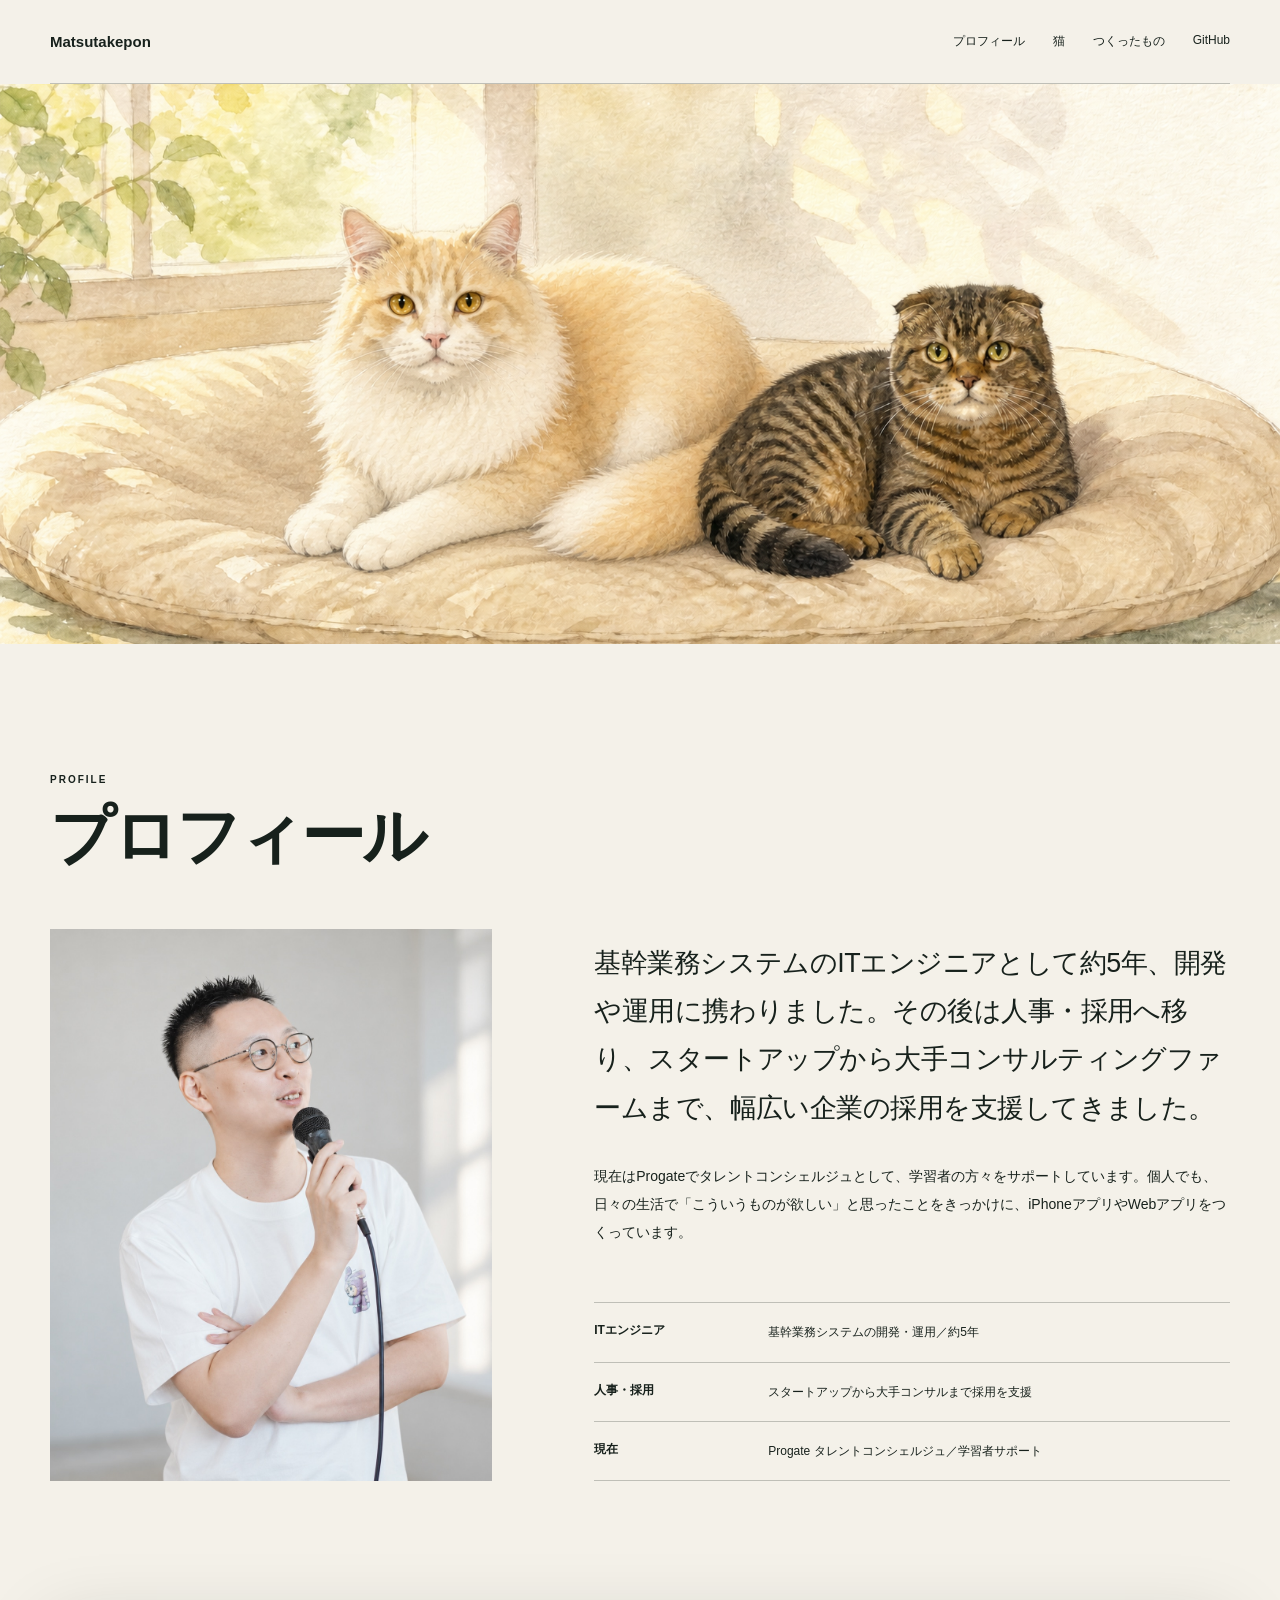
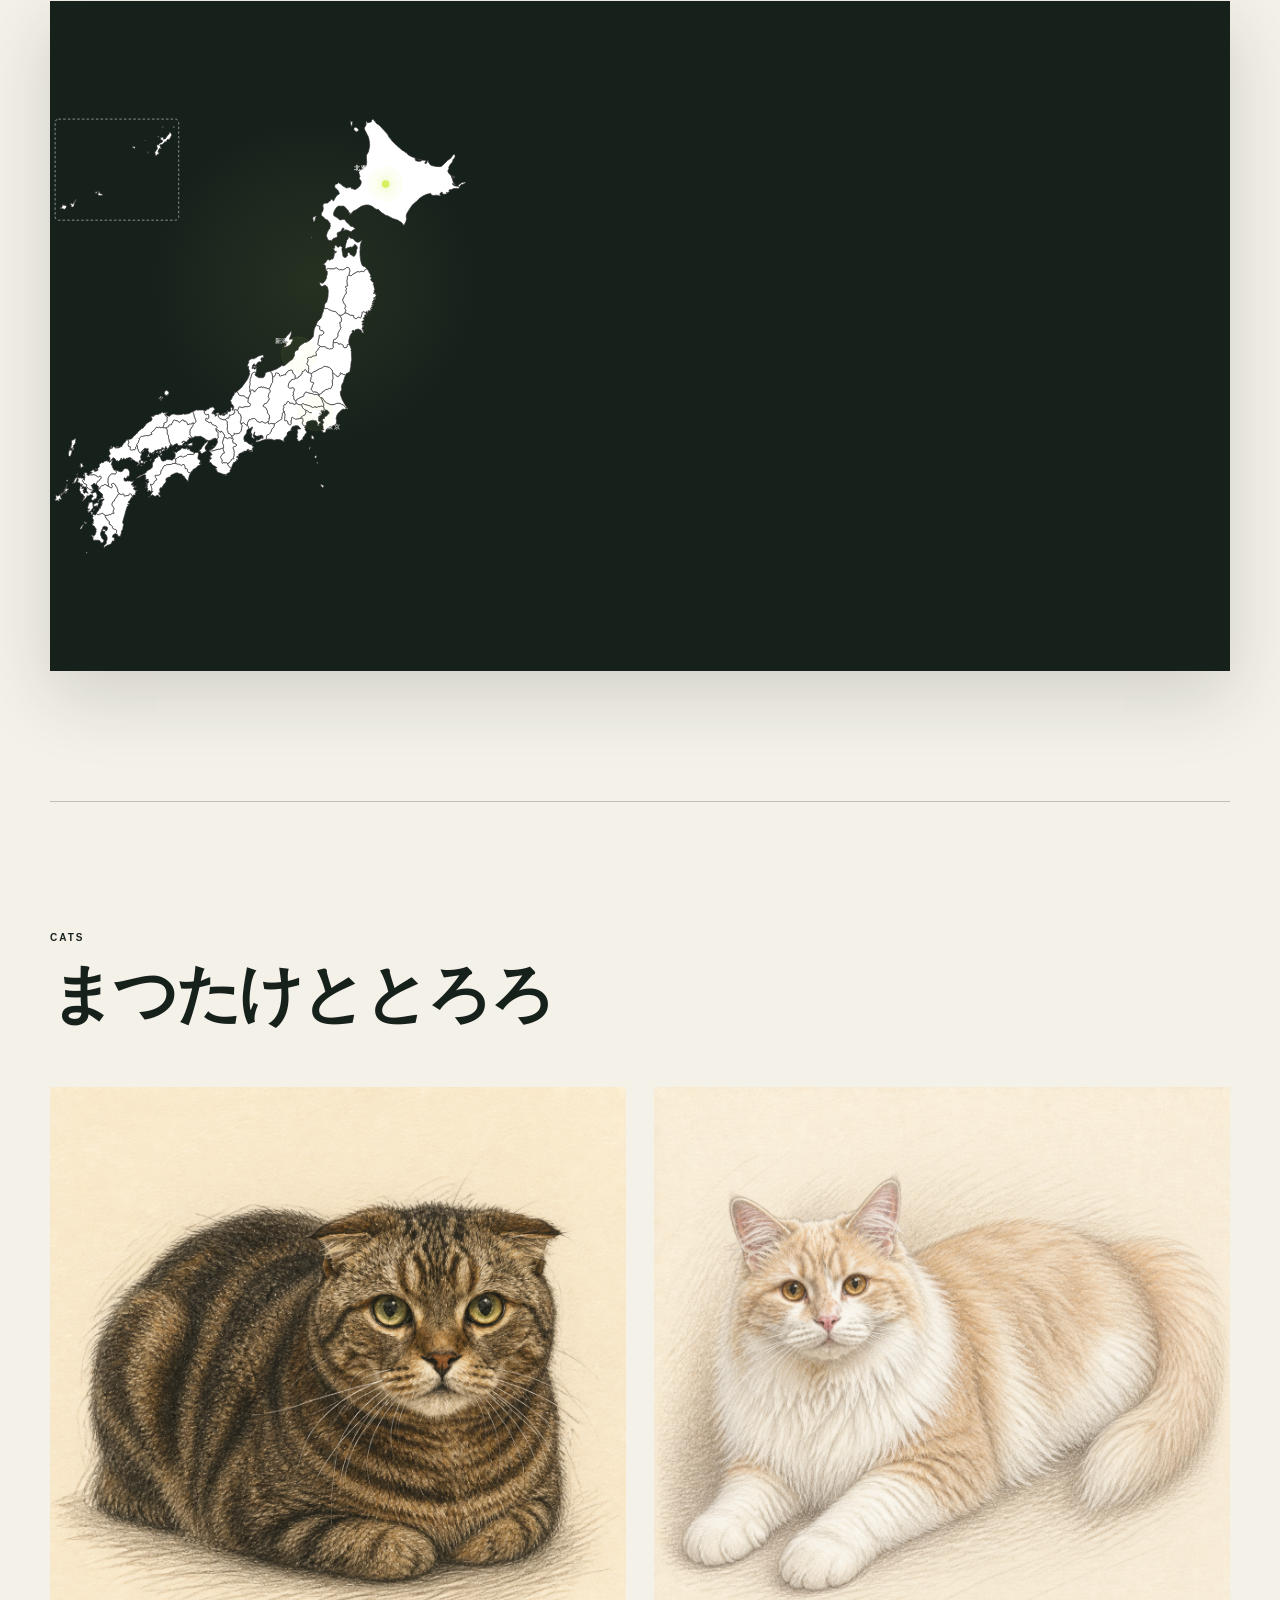
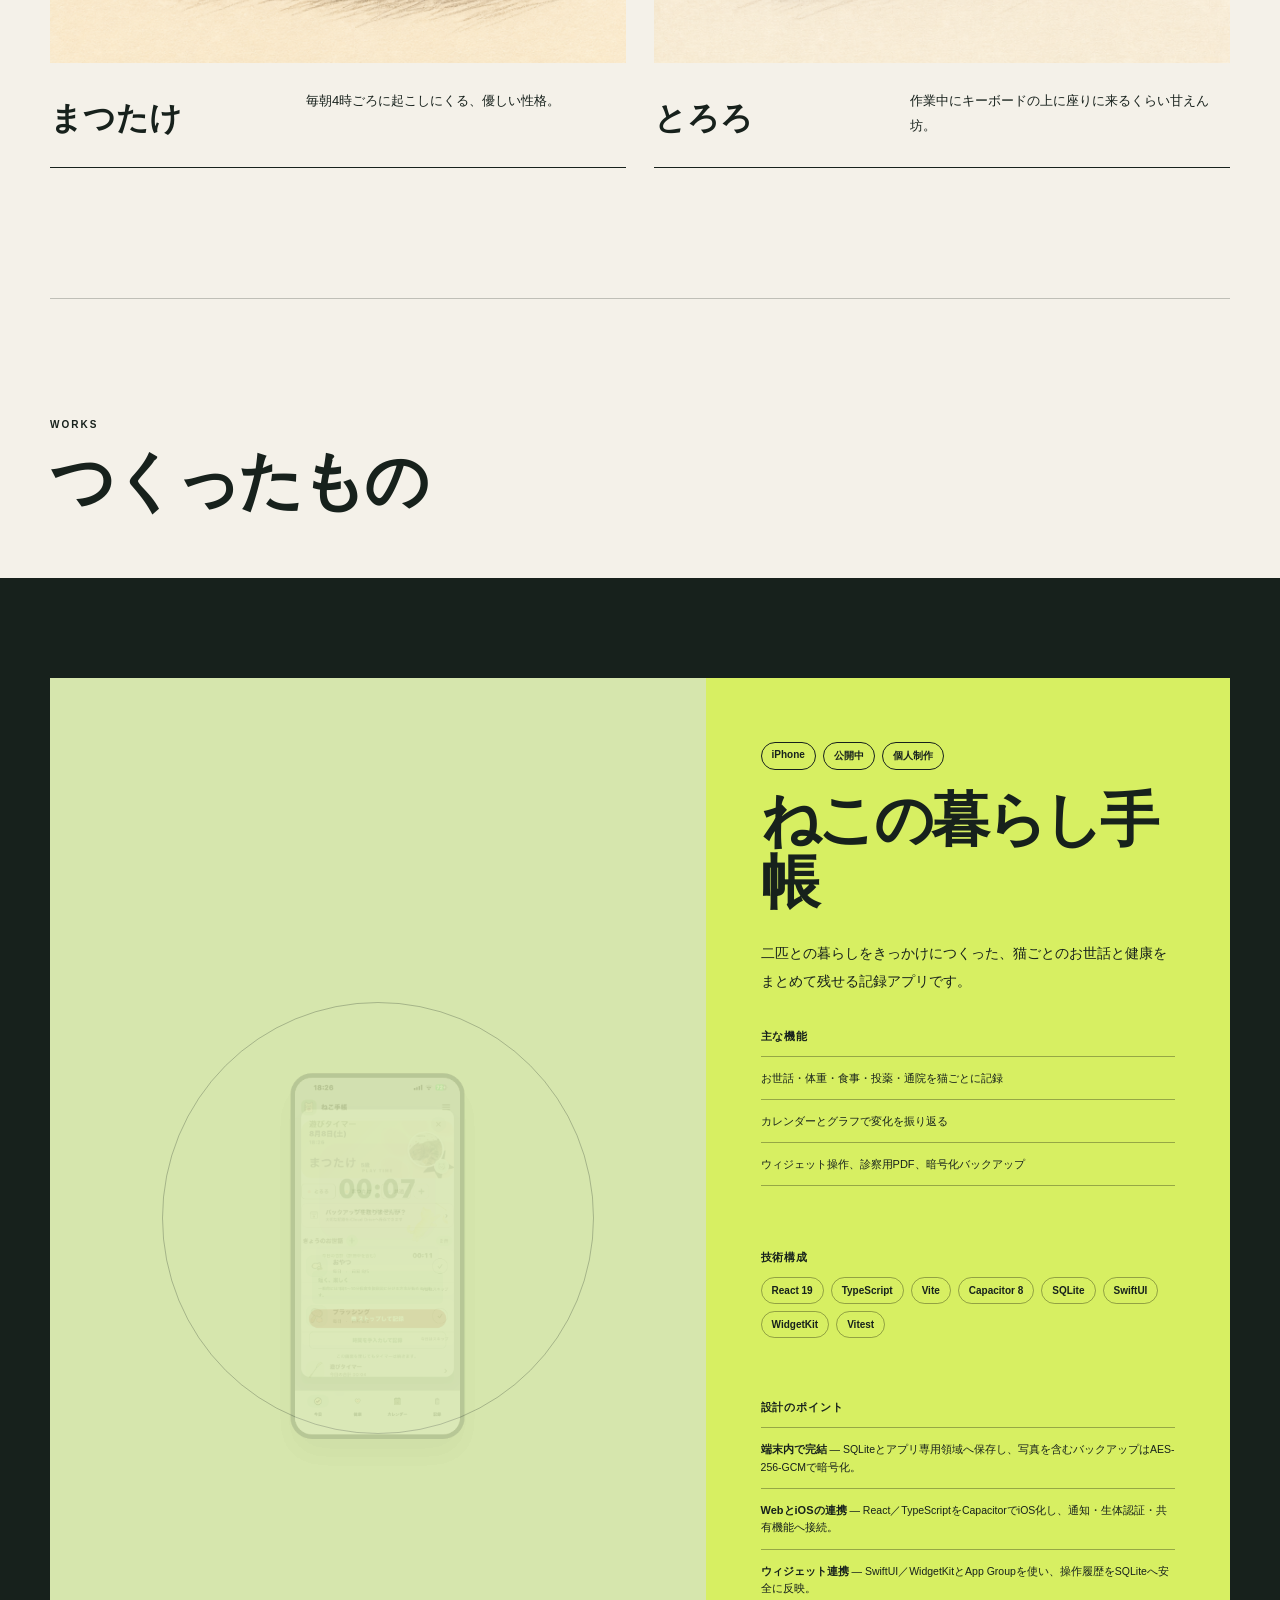
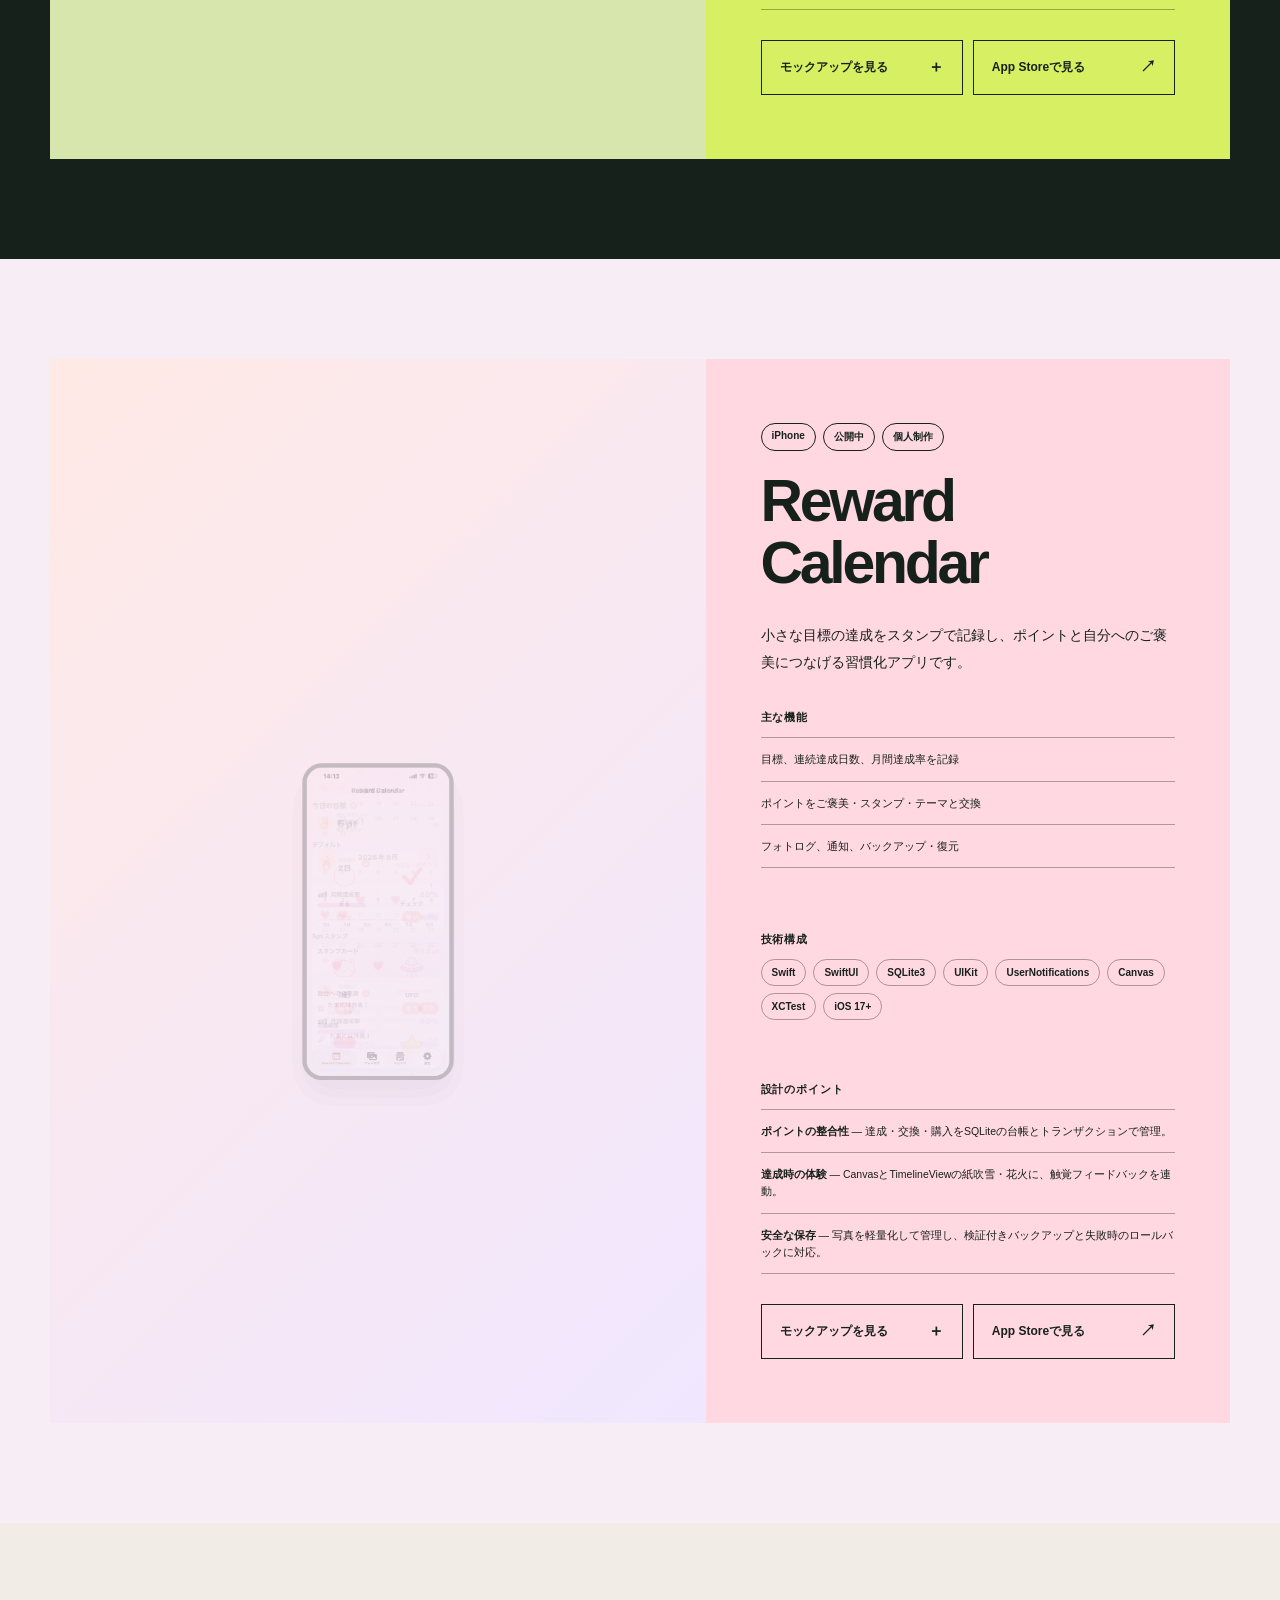
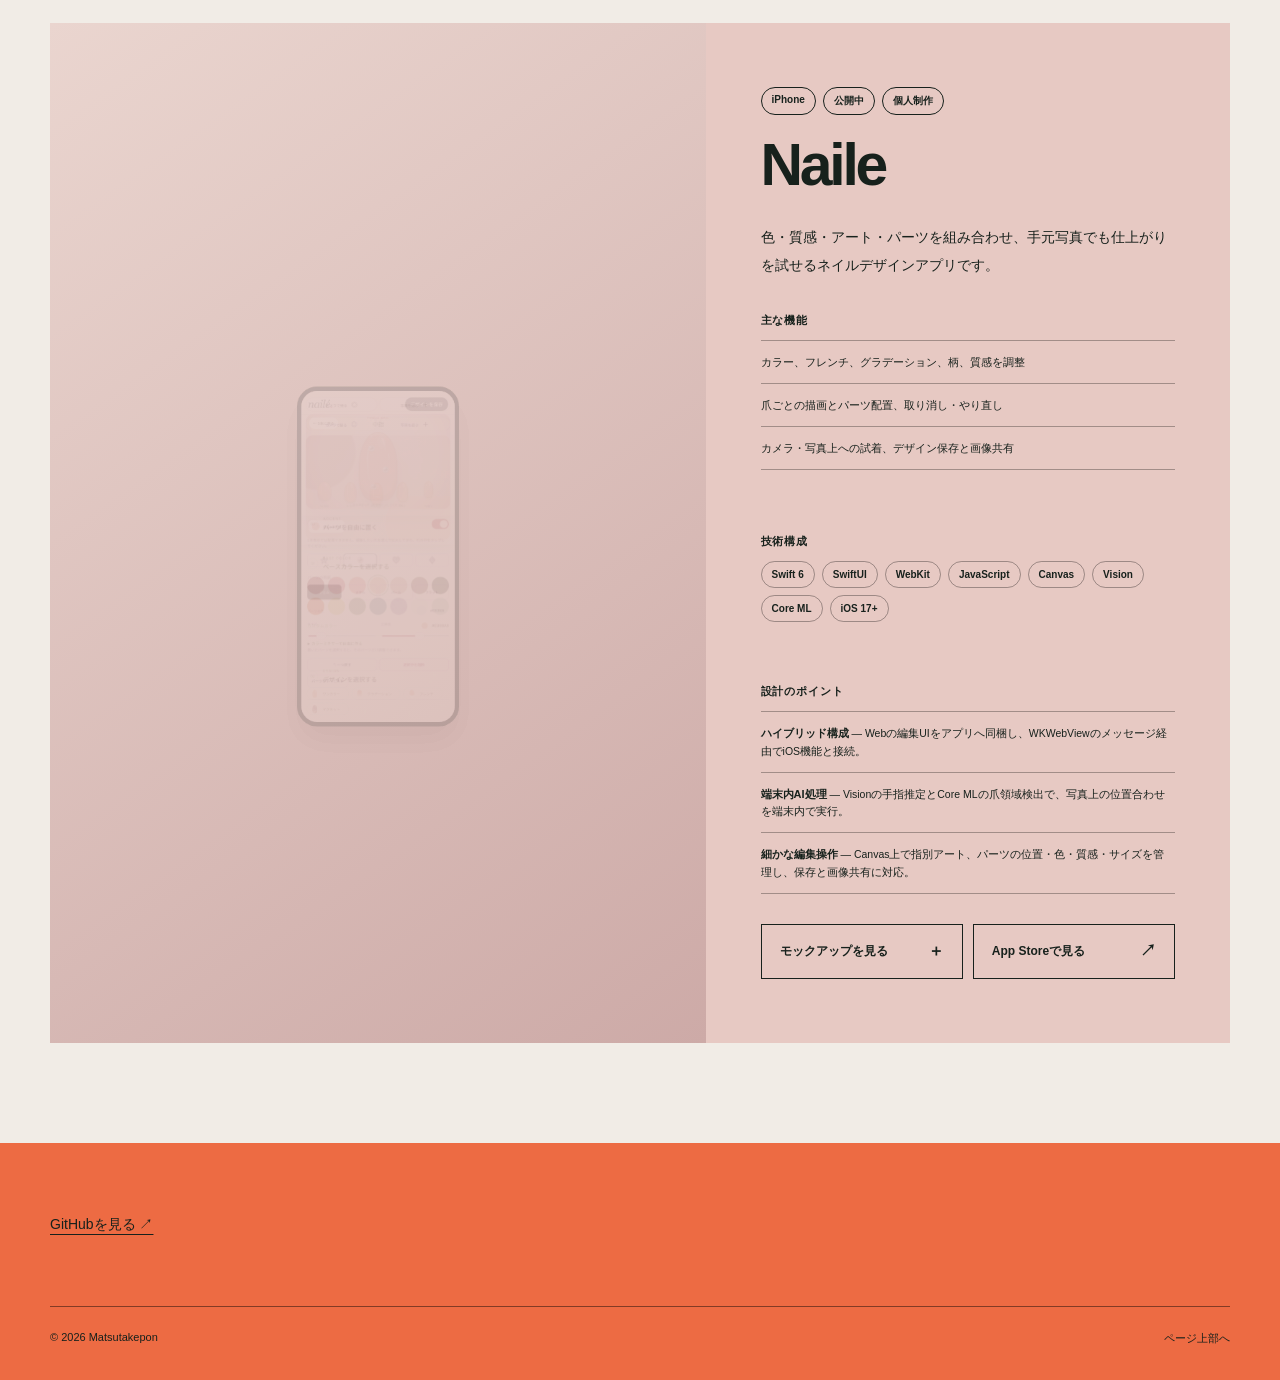
==== commit a2800159: "feat: replace journey copy with animated Japan map" ====
--- a/index.html
+++ b/index.html
@@ -10,7 +10,7 @@
   <meta property="og:type" content="website">
   <meta property="og:image" content="https://matsutakepon.github.io/assets/og-v2.png">
   <link rel="icon" href="assets/favicon.svg">
-  <link rel="stylesheet" href="styles.css?v=18">
+  <link rel="stylesheet" href="styles.css?v=19">
 </head>
 <body>
   <header class="nav shell">
@@ -36,59 +36,32 @@
           </dl>
         </div>
       </div>
-      <section class="journey" id="journey" aria-labelledby="journey-title">
-        <div class="journey-copy">
-          <p class="section-kicker">JOURNEY</p>
-          <h2 id="journey-title">北海道から東京、<br>そして新潟へ。</h2>
-          <ol class="journey-stops" aria-label="これまで暮らした場所">
-            <li data-stop="hokkaido"><span>北海道</span></li>
-            <li data-stop="tokyo"><span>東京</span></li>
-            <li data-stop="niigata"><span>新潟</span></li>
-          </ol>
-        </div>
+      <section class="journey" id="journey" aria-label="北海道から東京を経て新潟へ移動する地図">
         <div class="journey-map-wrap">
-          <svg class="journey-map" viewBox="0 0 760 620" role="img" aria-labelledby="map-title map-desc">
+          <svg class="journey-map" viewBox="0 0 1000 1049" role="img" aria-labelledby="map-title map-desc">
             <title id="map-title">北海道から東京を経て新潟へ移動する日本地図</title>
             <desc id="map-desc">北海道、東京、新潟が順番に光り、飛行機が弧を描いて移動します。</desc>
             <defs>
-              <marker id="routeArrow" viewBox="0 0 10 10" refX="8" refY="5" markerWidth="7" markerHeight="7" orient="auto-start-reverse">
-                <path d="M0 0L10 5 0 10Z" fill="#d7ef62" />
-              </marker>
+              <marker id="routeArrow" viewBox="0 0 10 10" refX="8" refY="5" markerWidth="7" markerHeight="7" orient="auto-start-reverse"><path d="M0 0L10 5 0 10Z" fill="#d7ef62" /></marker>
             </defs>
-            <g class="map-grid" aria-hidden="true">
-              <path d="M40 110H720M40 220H720M40 330H720M40 440H720M40 550H720" />
-              <path d="M150 35V585M300 35V585M450 35V585M600 35V585" />
-            </g>
-            <g class="japan-land" aria-hidden="true">
-              <path d="M520 70C550 45 610 42 640 65L672 54 660 86 684 103 646 114 628 145 586 130 552 148 540 118 510 102Z" />
-              <path d="M520 144C548 164 564 188 550 220 538 248 514 273 501 303 486 335 466 358 440 382 409 410 377 432 344 451 309 472 269 487 230 482L190 468 210 445 255 440 299 422 339 397 377 370 413 340 445 307 469 270 491 230 507 190Z" />
-              <path d="M319 454L355 448 390 457 372 477 331 480 299 470Z" />
-              <path d="M196 451L222 468 218 499 201 516 184 552 161 545 158 516 139 497 157 470Z" />
-              <path d="M113 558L124 566 115 579 102 572Z" />
-              <path d="M72 584L82 590 74 600 64 594Z" />
-            </g>
+            <image class="journey-map-source" href="assets/japan-prefecture-map.svg" x="0" y="0" width="1000" height="1049" aria-hidden="true" />
             <g class="routes" aria-hidden="true">
-              <path id="routeHokkaidoTokyo" class="route route-one" d="M594 98Q690 240 454 354" />
-              <path id="routeTokyoNiigata" class="route route-two" d="M454 354Q376 310 435 281" />
-            </g>
-            <g class="map-stop stop-hokkaido" data-map-stop="hokkaido" transform="translate(594 98)">
-              <circle class="stop-halo" r="30"/><circle class="stop-dot" r="7"/>
-              <text x="-18" y="-26" text-anchor="end">北海道</text>
-            </g>
-            <g class="map-stop stop-tokyo" data-map-stop="tokyo" transform="translate(454 354)">
-              <circle class="stop-halo" r="30"/><circle class="stop-dot" r="7"/>
-              <text x="18" y="27">東京</text>
-            </g>
-            <g class="map-stop stop-niigata" data-map-stop="niigata" transform="translate(435 281)">
-              <circle class="stop-halo" r="30"/><circle class="stop-dot" r="7"/>
-              <text x="-18" y="-18" text-anchor="end">新潟</text>
+              <path id="routeHokkaidoTokyo" class="route route-one" d="M790 165Q955 455 625 705" />
+              <path id="routeTokyoNiigata" class="route route-two" d="M625 705Q475 650 585 565" />
+            </g>
+            <g class="map-stop stop-hokkaido" data-map-stop="hokkaido" transform="translate(790 165)">
+              <circle class="stop-halo" r="40"/><circle class="stop-dot" r="9"/><text x="-28" y="-34" text-anchor="end">北海道</text>
+            </g>
+            <g class="map-stop stop-tokyo" data-map-stop="tokyo" transform="translate(625 705)">
+              <circle class="stop-halo" r="40"/><circle class="stop-dot" r="9"/><text x="28" y="36">東京</text>
+            </g>
+            <g class="map-stop stop-niigata" data-map-stop="niigata" transform="translate(585 565)">
+              <circle class="stop-halo" r="40"/><circle class="stop-dot" r="9"/><text x="-26" y="-25" text-anchor="end">新潟</text>
             </g>
             <g id="journeyPlane" class="journey-plane" aria-hidden="true">
-              <circle r="22" />
-              <path d="M-15-3L-4-5 4-17 9-16 5-4 15 0 15 4 5 3 1 15-3 16-5 3-15 1Z" />
+              <circle r="26"/><path transform="scale(1.2)" d="M-15-3L-4-5 4-17 9-16 5-4 15 0 15 4 5 3 1 15-3 16-5 3-15 1Z" />
             </g>
           </svg>
-          <p class="journey-status" aria-live="polite">北海道</p>
         </div>
       </section>
     </section>
@@ -153,7 +126,6 @@
     (() => {
       const journey = document.querySelector('#journey');
       const plane = journey?.querySelector('.journey-plane');
-      const status = journey?.querySelector('.journey-status');
       const routes = [
         journey?.querySelector('#routeHokkaidoTokyo'),
         journey?.querySelector('#routeTokyoNiigata')
@@ -181,8 +153,6 @@
         journey.querySelectorAll('[data-map-stop], [data-stop]').forEach((element) => {
           element.classList.toggle('active', element.dataset.mapStop === name || element.dataset.stop === name);
         });
-        const labels = { hokkaido: '北海道', tokyo: '東京', niigata: '新潟' };
-        status.textContent = labels[name];
       }
 
       function drawRoute(index, progress) {
--- a/styles.css
+++ b/styles.css
@@ -18,6 +18,8 @@
 .hero-art img{animation:hero-breathe 14s ease-in-out infinite alternate}
 .profile-photo img,.cat-portrait img{transition:transform .6s cubic-bezier(.2,.8,.2,1)}.profile-photo:hover img{transform:scale(1.025)}.cat-card:hover .cat-portrait img{transform:scale(1.035)}
 .experience{margin-top:120px}.experience-head{display:flex;align-items:end;justify-content:space-between;margin-bottom:38px}.experience-head .section-kicker{margin:0}.experience-head h2{font-size:clamp(29px,3vw,43px);letter-spacing:-.04em;margin:0}.experience-grid{display:grid;grid-template-columns:repeat(2,1fr);border-top:1px solid var(--line);border-left:1px solid var(--line)}.experience-card{min-height:300px;padding:32px;display:flex;flex-direction:column;border-right:1px solid var(--line);border-bottom:1px solid var(--line);transition:background .25s ease,transform .25s ease}.experience-card:hover{background:#fff;transform:translateY(-4px)}.experience-number{font-size:11px;margin:0 0 54px}.experience-card h3{font-size:24px;letter-spacing:-.03em;margin:0 0 18px}.experience-card>p:not(.experience-number){font-size:13px;line-height:1.9;margin:0 0 32px;max-width:440px}.experience-card span{margin-top:auto;font-size:9px;font-weight:700;letter-spacing:.15em}
+.journey{position:relative;display:grid;grid-template-columns:minmax(250px,.72fr) minmax(0,1.28fr);min-height:670px;margin-top:120px;overflow:hidden;background:var(--ink);color:#fff}.journey-copy{position:relative;z-index:2;display:flex;flex-direction:column;padding:56px 0 48px 52px}.journey-copy .section-kicker{color:var(--acid)}.journey-copy h2{margin:0;font-size:clamp(30px,3.6vw,50px);line-height:1.25;letter-spacing:-.045em}.journey-stops{display:flex;gap:0;align-items:center;margin:auto 0 0;padding:0;list-style:none}.journey-stops li{position:relative;display:flex;align-items:center;color:rgba(255,255,255,.35);font-size:13px;font-weight:700;transition:color .35s ease,text-shadow .35s ease}.journey-stops li:not(:last-child):after{content:"";width:34px;height:1px;margin:0 12px;background:rgba(255,255,255,.2)}.journey-stops li.active{color:#fff;text-shadow:0 0 22px var(--acid)}.journey-stops li.active:before{content:"";width:7px;height:7px;margin-right:8px;border-radius:50%;background:var(--acid);box-shadow:0 0 18px 5px rgba(215,239,98,.48)}.journey-map-wrap{position:relative;min-width:0;display:grid;place-items:center;background:radial-gradient(circle at 62% 42%,rgba(215,239,98,.08),transparent 35%)}.journey-map{display:block;width:100%;max-height:670px;overflow:visible}.map-grid path{fill:none;stroke:rgba(255,255,255,.055);stroke-width:1}.japan-land path{fill:#304039;stroke:rgba(255,255,255,.18);stroke-width:1.5;transition:fill .4s ease}.route{fill:none;stroke:var(--acid);stroke-width:3;stroke-linecap:round;stroke-dasharray:8 11;filter:drop-shadow(0 0 7px rgba(215,239,98,.7))}.map-stop text{fill:rgba(255,255,255,.7);font-size:14px;font-weight:700;letter-spacing:.08em}.stop-dot{fill:#fff}.stop-halo{fill:rgba(215,239,98,.05);stroke:rgba(215,239,98,.15);stroke-width:1}.map-stop.active .stop-dot{fill:var(--acid);filter:drop-shadow(0 0 12px var(--acid))}.map-stop.active .stop-halo{animation:location-pulse 1.2s ease-in-out infinite}.map-stop.active text{fill:#fff}.journey-plane{opacity:0;filter:drop-shadow(0 0 10px rgba(215,239,98,.75))}.journey-plane circle{fill:var(--acid)}.journey-plane path{fill:var(--ink)}.journey-plane.flying{opacity:1}.journey-status{position:absolute;right:30px;bottom:22px;margin:0;color:rgba(255,255,255,.42);font-family:Georgia,"Yu Mincho",serif;font-size:clamp(38px,6vw,82px);line-height:1;letter-spacing:-.05em;pointer-events:none}.journey.is-visible{box-shadow:0 24px 70px rgba(23,33,28,.16)}
+@keyframes location-pulse{0%,100%{opacity:.3;transform:scale(.72)}50%{opacity:1;transform:scale(1.22)}}
 .project-link span{transition:transform .25s ease}.project-link:hover span{transform:translate(3px,-3px)}
 @keyframes hero-breathe{from{transform:scale(1)}to{transform:scale(1.025)}}
 @keyframes enter-up{from{opacity:.12;transform:translateY(42px)}to{opacity:1;transform:translateY(0)}}
@@ -29,6 +31,7 @@
 @keyframes gloss-sweep{from{translate:-500% 0}to{translate:700% 0}}
 @supports (animation-timeline:view()){.profile-grid,.experience-card,.cat-card,.project-card,.reward-card,.nail-card{animation:enter-up both linear;animation-timeline:view();animation-range:entry 8% cover 27%}.work:before,.reward:before,.nail:before{animation:color-wipe both linear;animation-timeline:view();animation-range:entry 0% cover 42%}.screen-back,.reward-screen-one,.nail-screen-back{animation:fan-left both linear;animation-timeline:view();animation-range:entry 8% cover 34%}.screen-front,.reward-screen-three,.nail-screen-front{animation:fan-right both linear;animation-timeline:view();animation-range:entry 8% cover 34%}.reward-screen-two{animation:fan-center both linear;animation-timeline:view();animation-range:entry 8% cover 34%}.app-visual:after,.reward-gallery:after{animation:motif-pop both cubic-bezier(.2,.9,.25,1.2);animation-timeline:view();animation-range:entry 24% cover 38%}.nail-gallery:before{animation:gloss-sweep both ease-in-out;animation-timeline:view();animation-range:entry 15% cover 60%}}
 @media(max-width:760px){.experience{margin-top:82px}.experience-head{display:block}.experience-head .section-kicker{margin-bottom:14px}.experience-grid{grid-template-columns:1fr}.experience-card{min-height:250px;padding:28px}.experience-number{margin-bottom:38px}}
+@media(max-width:760px){.journey{grid-template-columns:1fr;min-height:0;margin-top:82px}.journey-copy{padding:34px 26px 10px}.journey-copy h2{font-size:32px}.journey-stops{margin-top:28px}.journey-stops li{font-size:12px}.journey-stops li:not(:last-child):after{width:18px;margin:0 8px}.journey-map-wrap{min-height:390px}.journey-map{width:112%;margin-left:-6%}.journey-status{right:18px;bottom:14px;font-size:44px}}
 @media(prefers-reduced-motion:reduce){*{animation:none!important}}
 
 /* Project engineering details */
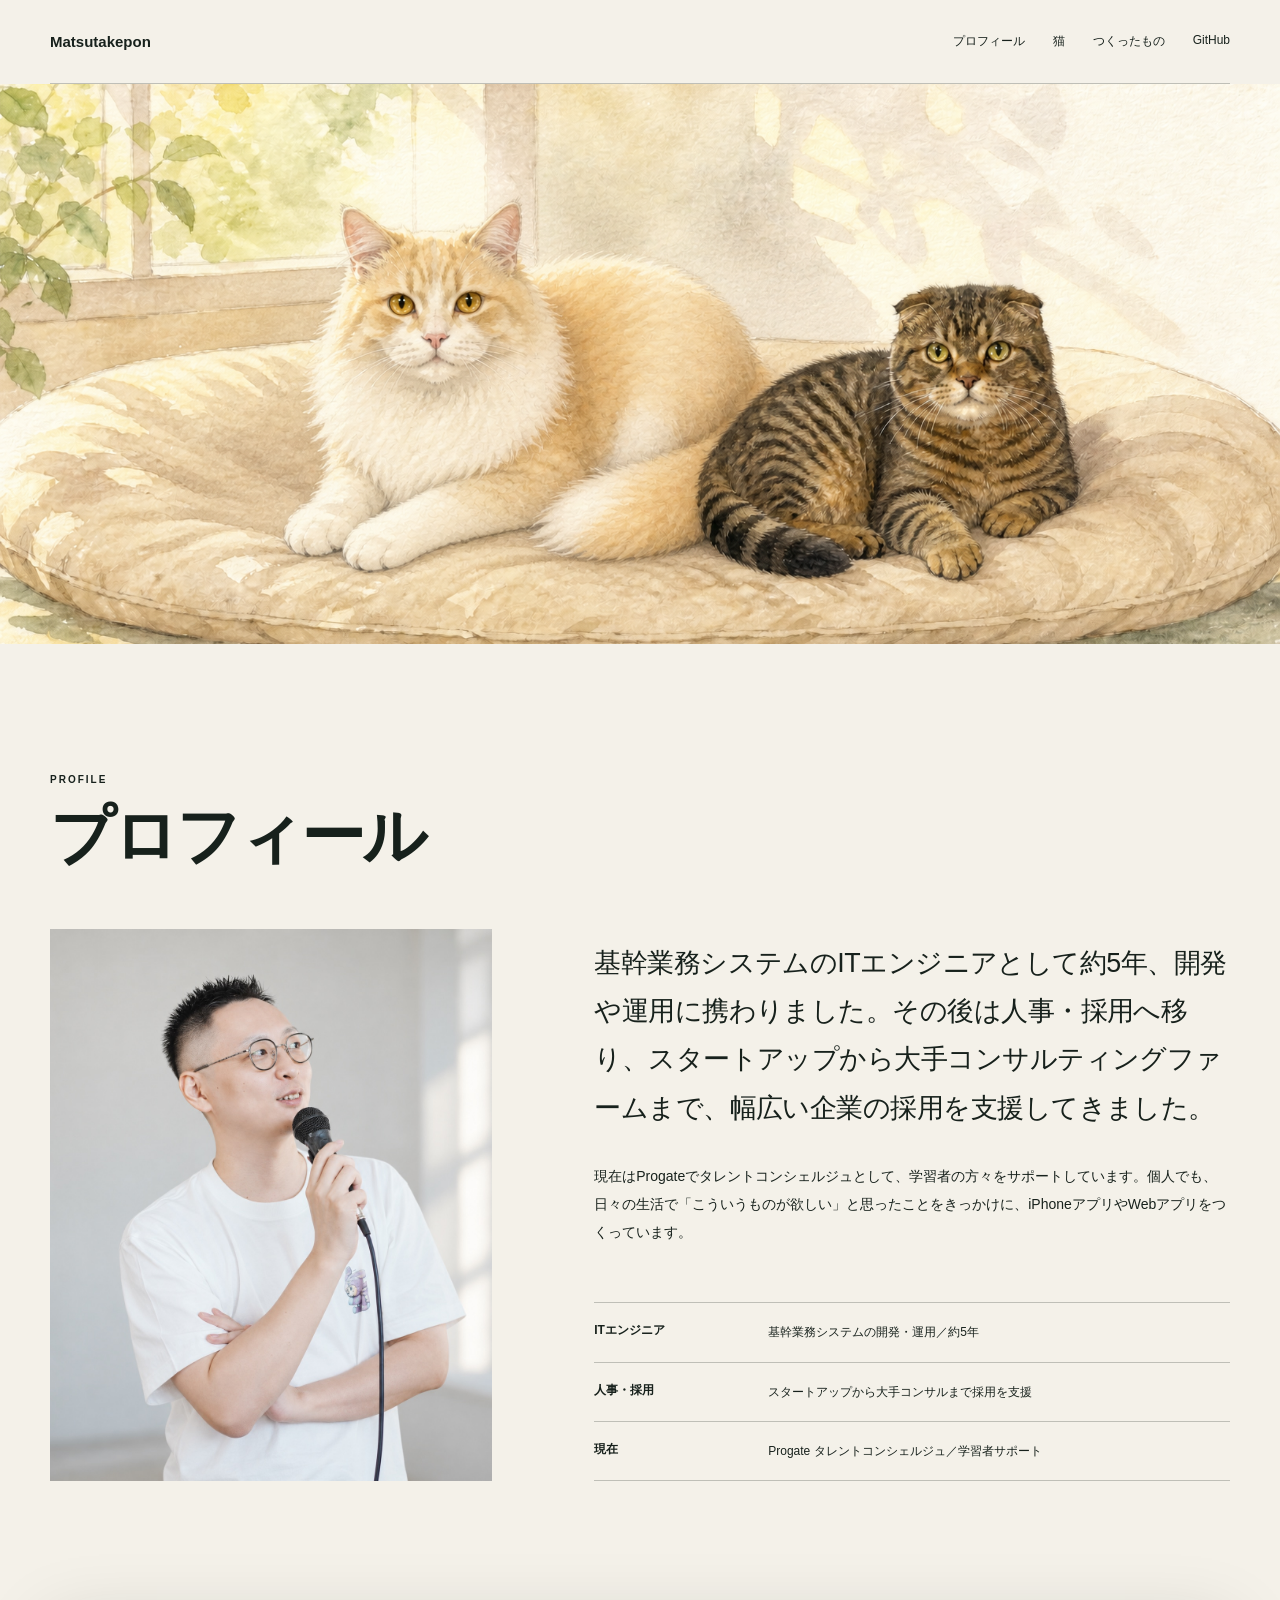
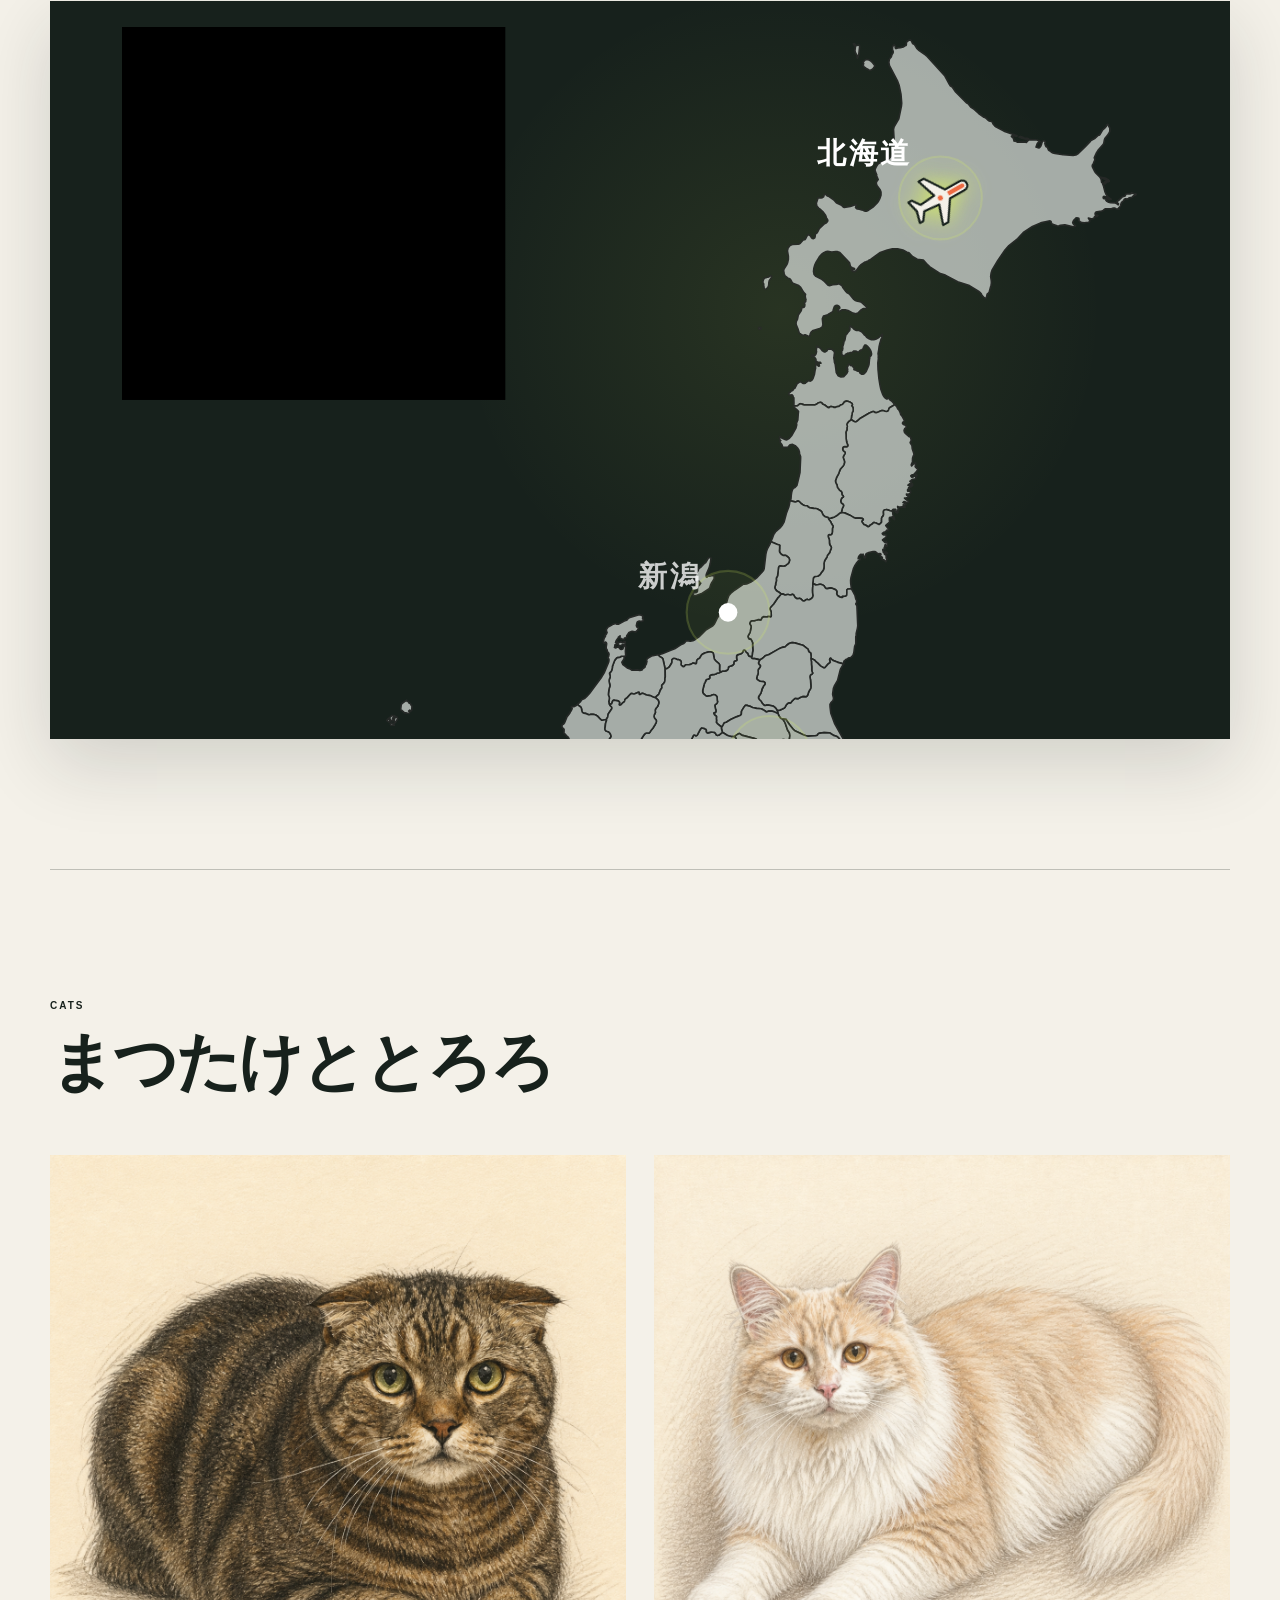
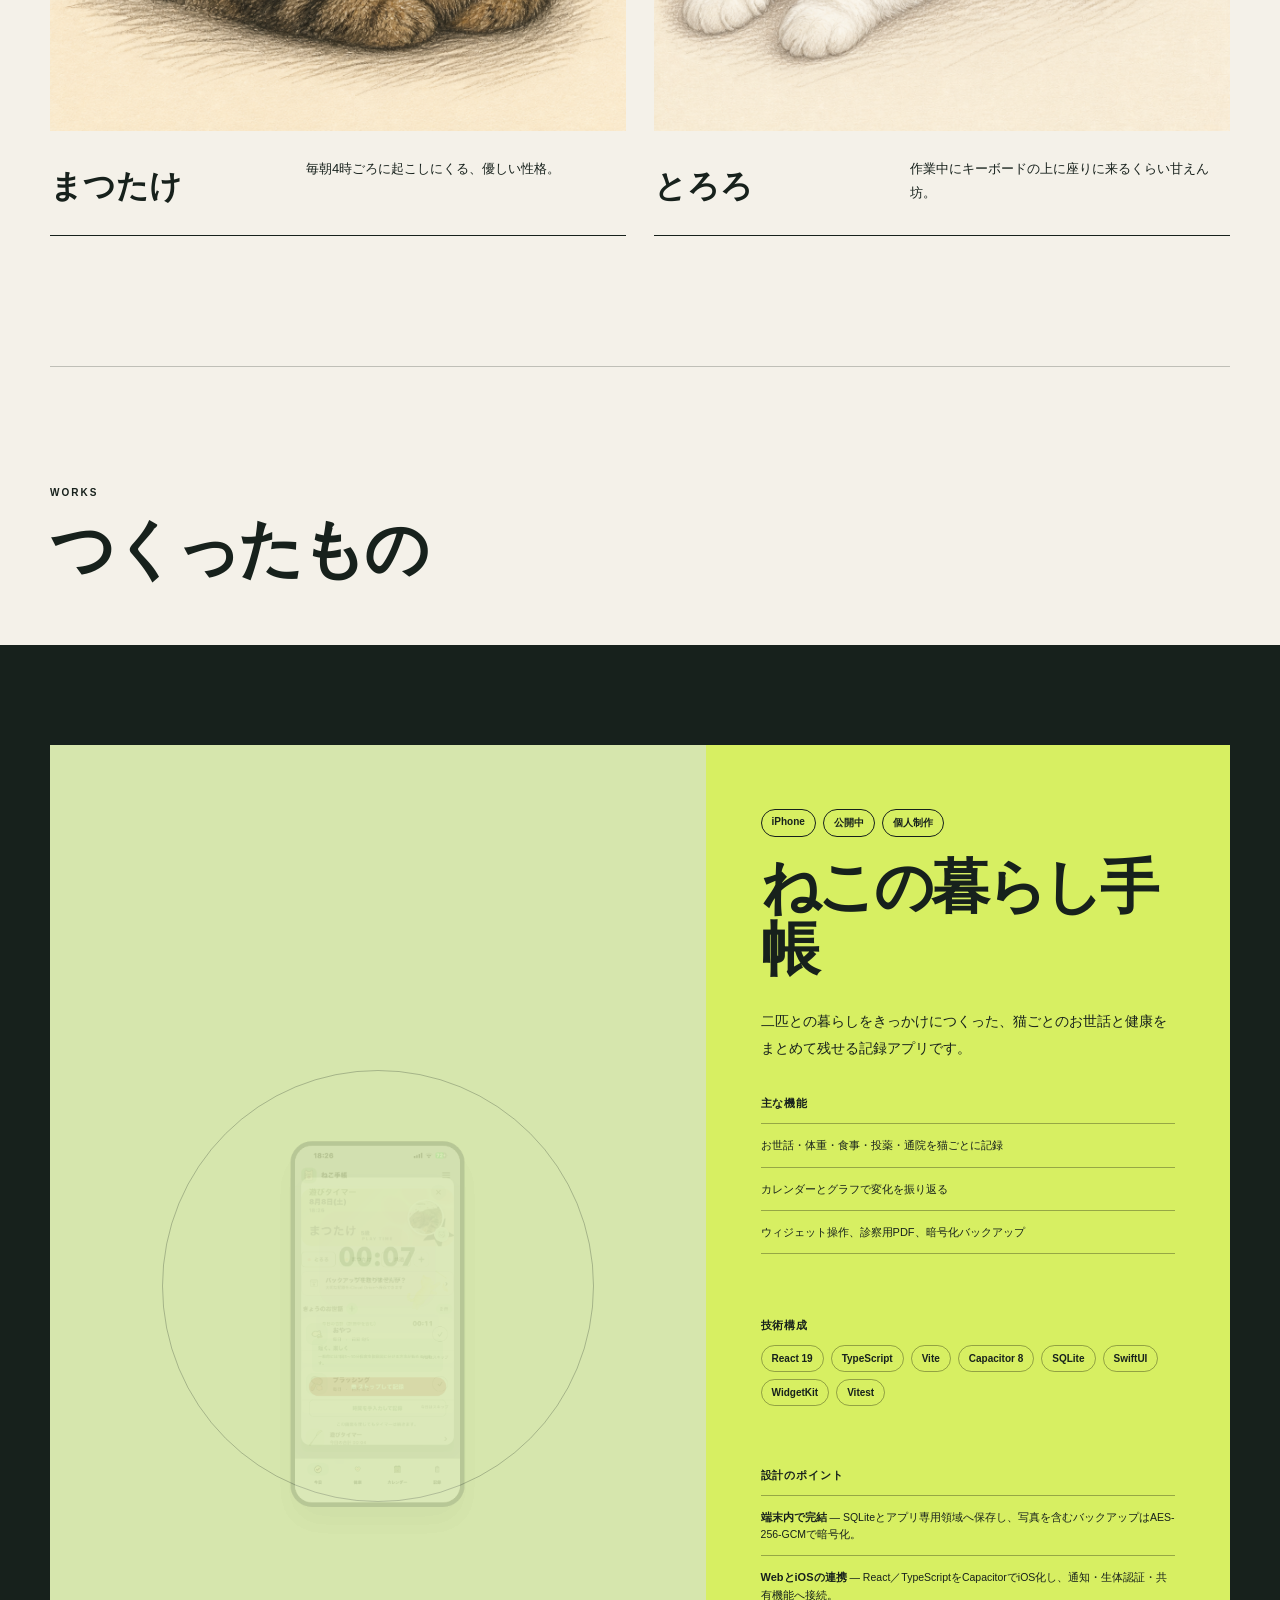
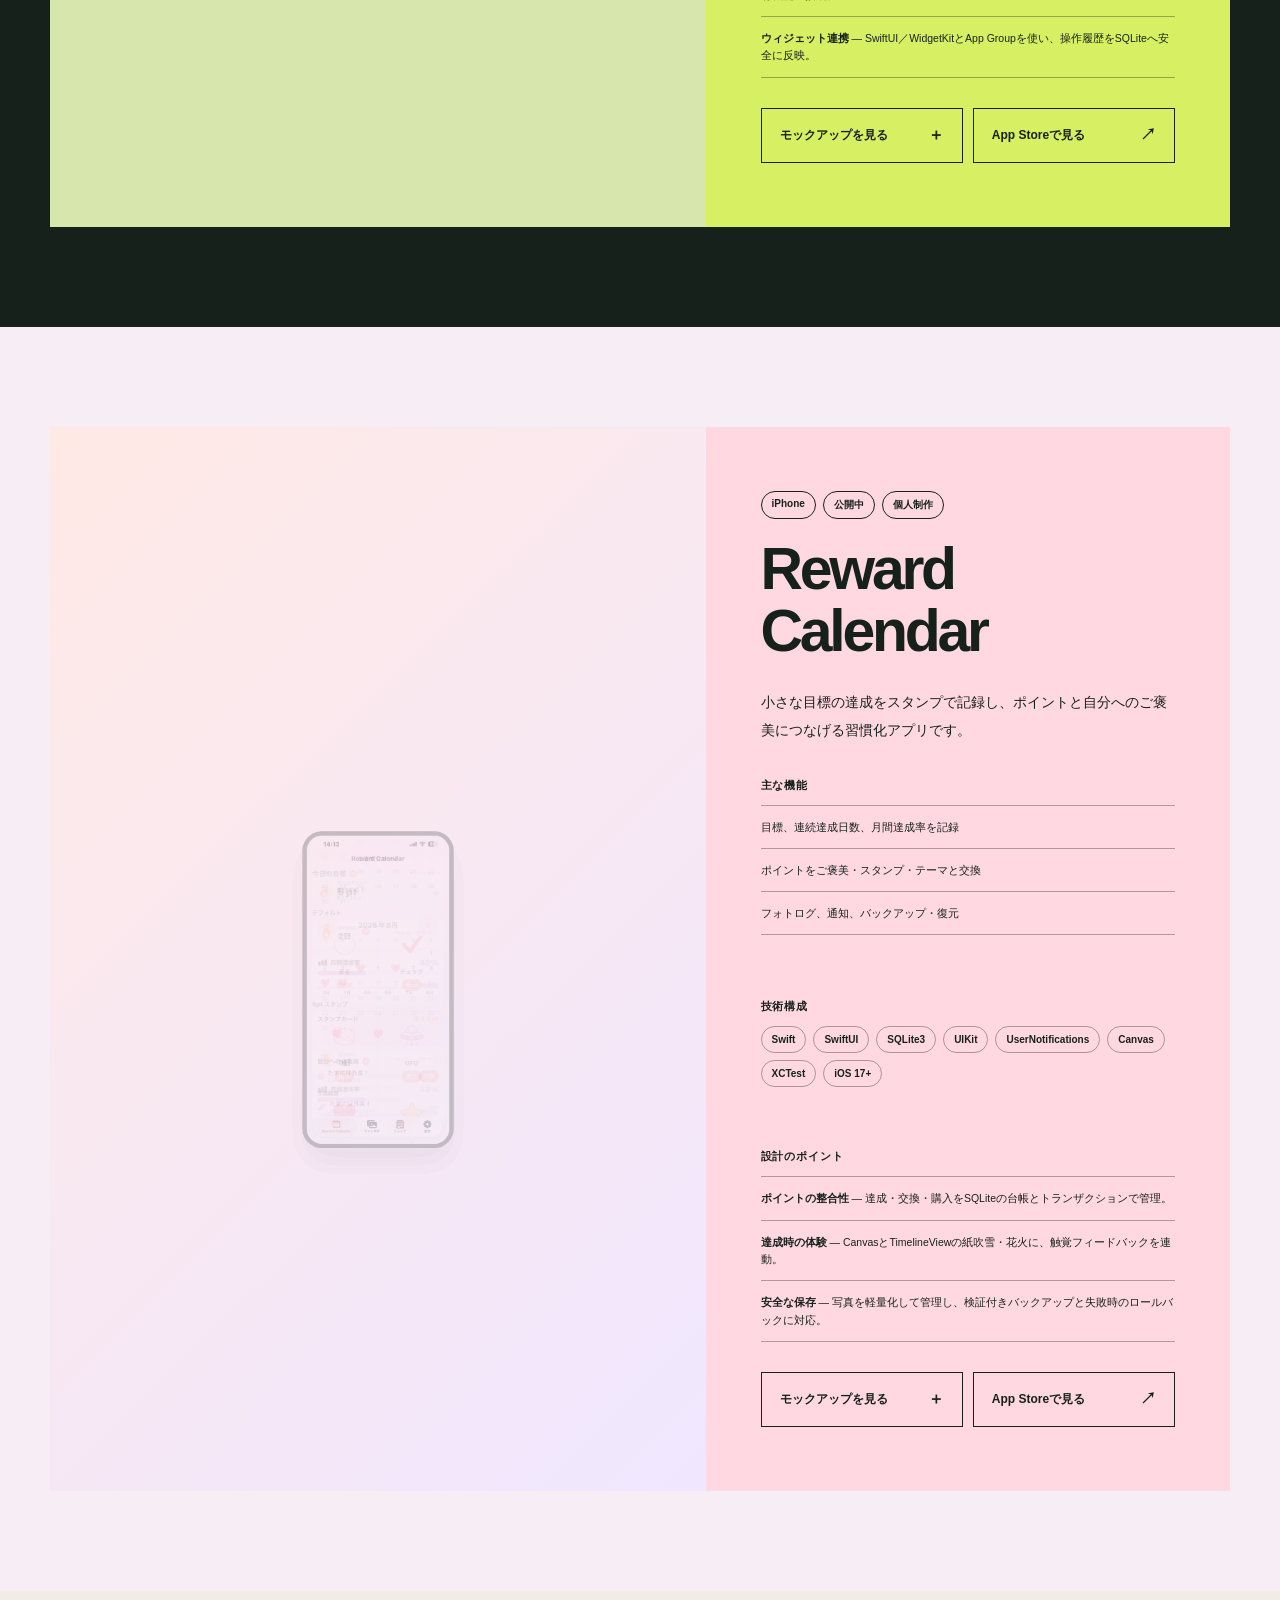
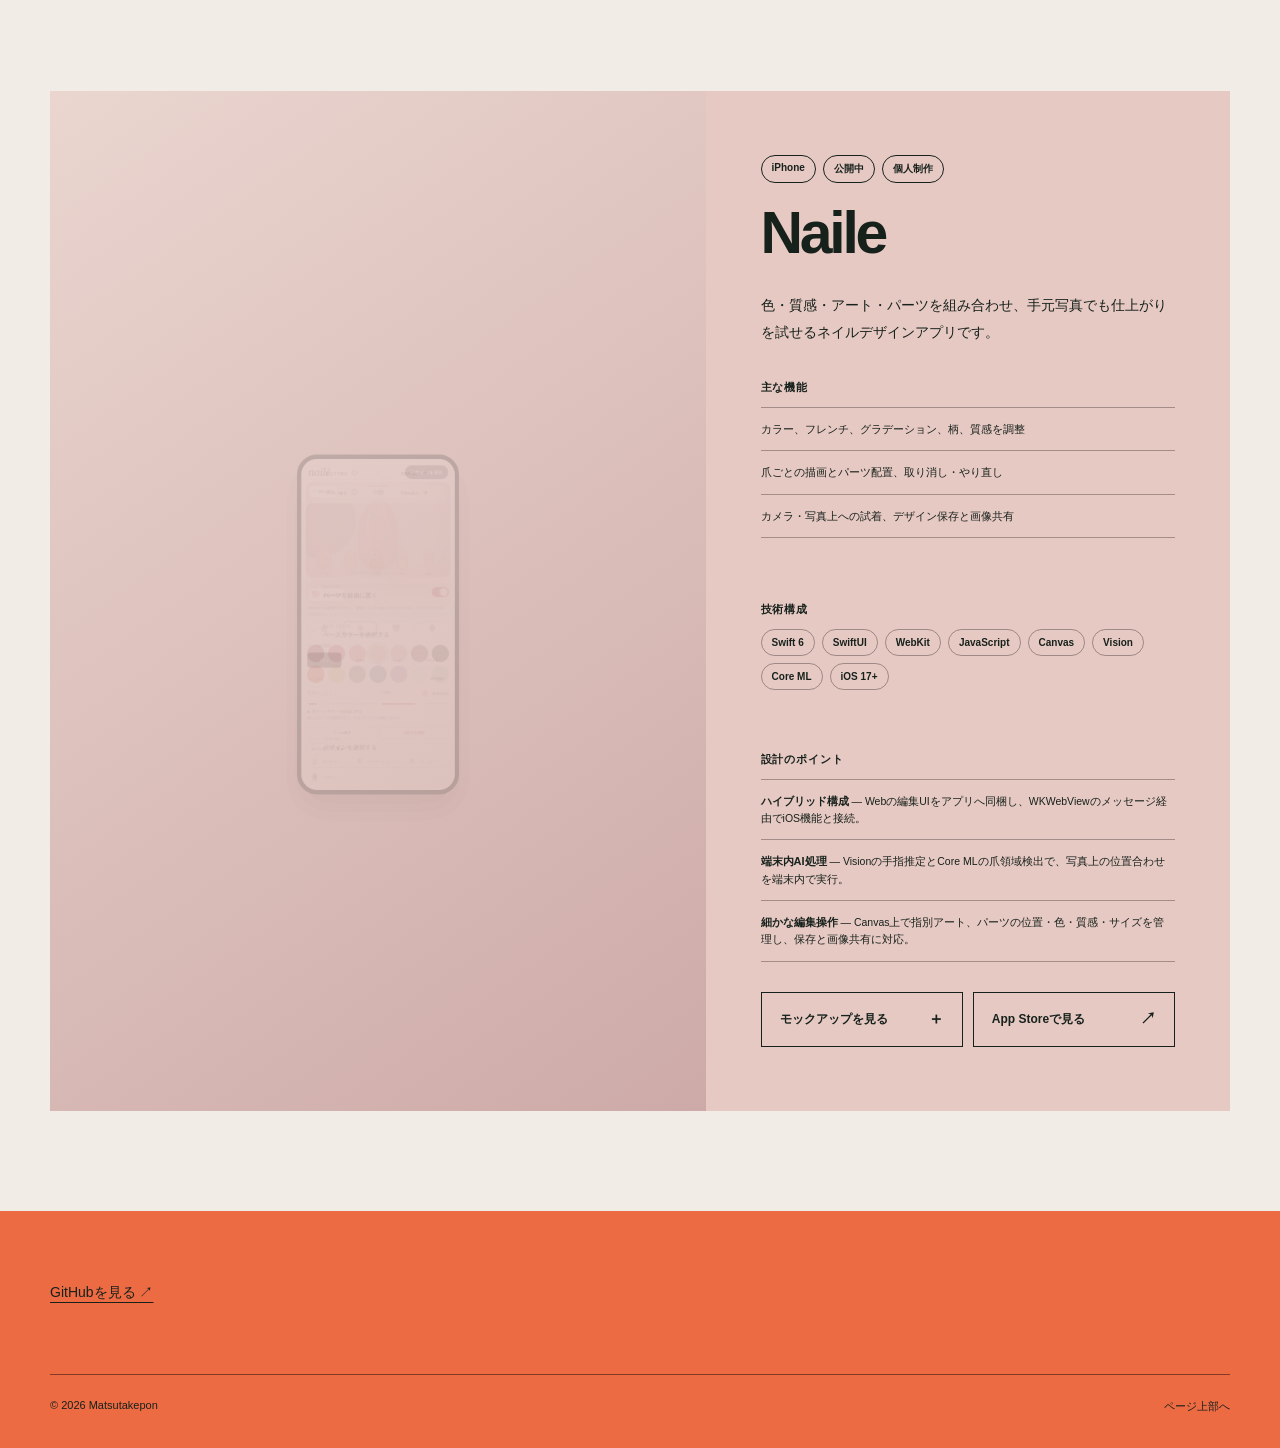
==== commit 4c71752e: "feat: drive journey map with page scroll" ====
--- a/index.html
+++ b/index.html
@@ -10,7 +10,7 @@
   <meta property="og:type" content="website">
   <meta property="og:image" content="https://matsutakepon.github.io/assets/og-v2.png">
   <link rel="icon" href="assets/favicon.svg">
-  <link rel="stylesheet" href="styles.css?v=19">
+  <link rel="stylesheet" href="styles.css?v=20">
 </head>
 <body>
   <header class="nav shell">
@@ -38,13 +38,14 @@
       </div>
       <section class="journey" id="journey" aria-label="北海道から東京を経て新潟へ移動する地図">
         <div class="journey-map-wrap">
-          <svg class="journey-map" viewBox="0 0 1000 1049" role="img" aria-labelledby="map-title map-desc">
+          <svg class="journey-map" viewBox="0 0 1000 1049" preserveAspectRatio="xMidYMid meet" role="img" aria-labelledby="map-title map-desc">
             <title id="map-title">北海道から東京を経て新潟へ移動する日本地図</title>
             <desc id="map-desc">北海道、東京、新潟が順番に光り、飛行機が弧を描いて移動します。</desc>
             <defs>
-              <marker id="routeArrow" viewBox="0 0 10 10" refX="8" refY="5" markerWidth="7" markerHeight="7" orient="auto-start-reverse"><path d="M0 0L10 5 0 10Z" fill="#d7ef62" /></marker>
+              <marker id="routeArrow" viewBox="0 0 10 10" refX="8" refY="5" markerWidth="7" markerHeight="7" orient="auto-start-reverse"><path d="M0 0L10 5 0 10Z" fill="#ed6b43" /></marker>
             </defs>
             <image class="journey-map-source" href="assets/japan-prefecture-map.svg" x="0" y="0" width="1000" height="1049" aria-hidden="true" />
+            <rect class="okinawa-cover" x="0" y="0" width="370" height="360" aria-hidden="true" />
             <g class="routes" aria-hidden="true">
               <path id="routeHokkaidoTokyo" class="route route-one" d="M790 165Q955 455 625 705" />
               <path id="routeTokyoNiigata" class="route route-two" d="M625 705Q475 650 585 565" />
@@ -59,7 +60,7 @@
               <circle class="stop-halo" r="40"/><circle class="stop-dot" r="9"/><text x="-26" y="-25" text-anchor="end">新潟</text>
             </g>
             <g id="journeyPlane" class="journey-plane" aria-hidden="true">
-              <circle r="26"/><path transform="scale(1.2)" d="M-15-3L-4-5 4-17 9-16 5-4 15 0 15 4 5 3 1 15-3 16-5 3-15 1Z" />
+              <image href="assets/airplane.svg" x="-34" y="-34" width="68" height="68" />
             </g>
           </svg>
         </div>
@@ -139,9 +140,7 @@
       });
 
       let animationFrame = 0;
-      let startedAt = 0;
       let currentStop = '';
-      const duration = 10500;
       const reducedMotion = window.matchMedia('(prefers-reduced-motion: reduce)').matches;
 
       const clamp = (value) => Math.max(0, Math.min(1, value));
@@ -172,31 +171,35 @@
         plane.classList.add('flying');
       }
 
-      function render(now) {
-        const elapsed = (now - startedAt) % duration;
+      function render() {
+        const rect = journey.getBoundingClientRect();
+        const travel = Math.max(1, rect.height - window.innerHeight * .72);
+        const progress = clamp((window.innerHeight * .18 - rect.top) / travel);
         plane.classList.remove('flying');
 
-        if (elapsed < 1800) {
+        if (progress < .08) {
           setStop('hokkaido');
           drawRoute(0, 0); drawRoute(1, 0);
-        } else if (elapsed < 4800) {
+          movePlane(routes[0], 0);
+        } else if (progress < .52) {
           setStop('hokkaido');
-          const progress = drawRoute(0, (elapsed - 1800) / 3000);
+          const routeProgress = drawRoute(0, (progress - .08) / .44);
           drawRoute(1, 0);
-          movePlane(routes[0], progress);
-        } else if (elapsed < 6200) {
+          movePlane(routes[0], routeProgress);
+        } else if (progress < .64) {
           setStop('tokyo');
           drawRoute(0, 1); drawRoute(1, 0);
-        } else if (elapsed < 8000) {
+          movePlane(routes[0], 1);
+        } else if (progress < .94) {
           setStop('tokyo');
           drawRoute(0, 1);
-          const progress = drawRoute(1, (elapsed - 6200) / 1800);
-          movePlane(routes[1], progress);
+          const routeProgress = drawRoute(1, (progress - .64) / .30);
+          movePlane(routes[1], routeProgress);
         } else {
           setStop('niigata');
           drawRoute(0, 1); drawRoute(1, 1);
+          movePlane(routes[1], 1);
         }
-        animationFrame = requestAnimationFrame(render);
       }
 
       if (reducedMotion) {
@@ -206,20 +209,14 @@
         return;
       }
 
-      const observer = new IntersectionObserver((entries) => {
-        entries.forEach((entry) => {
-          if (entry.isIntersecting) {
-            journey.classList.add('is-visible');
-            cancelAnimationFrame(animationFrame);
-            startedAt = performance.now();
-            currentStop = '';
-            animationFrame = requestAnimationFrame(render);
-          } else {
-            cancelAnimationFrame(animationFrame);
-          }
-        });
-      }, { threshold: .35 });
-      observer.observe(journey);
+      const requestRender = () => {
+        cancelAnimationFrame(animationFrame);
+        animationFrame = requestAnimationFrame(render);
+      };
+      journey.classList.add('is-visible');
+      render();
+      window.addEventListener('scroll', requestRender, { passive: true });
+      window.addEventListener('resize', requestRender);
     })();
   </script>
   <script>
--- a/styles.css
+++ b/styles.css
@@ -18,7 +18,7 @@
 .hero-art img{animation:hero-breathe 14s ease-in-out infinite alternate}
 .profile-photo img,.cat-portrait img{transition:transform .6s cubic-bezier(.2,.8,.2,1)}.profile-photo:hover img{transform:scale(1.025)}.cat-card:hover .cat-portrait img{transform:scale(1.035)}
 .experience{margin-top:120px}.experience-head{display:flex;align-items:end;justify-content:space-between;margin-bottom:38px}.experience-head .section-kicker{margin:0}.experience-head h2{font-size:clamp(29px,3vw,43px);letter-spacing:-.04em;margin:0}.experience-grid{display:grid;grid-template-columns:repeat(2,1fr);border-top:1px solid var(--line);border-left:1px solid var(--line)}.experience-card{min-height:300px;padding:32px;display:flex;flex-direction:column;border-right:1px solid var(--line);border-bottom:1px solid var(--line);transition:background .25s ease,transform .25s ease}.experience-card:hover{background:#fff;transform:translateY(-4px)}.experience-number{font-size:11px;margin:0 0 54px}.experience-card h3{font-size:24px;letter-spacing:-.03em;margin:0 0 18px}.experience-card>p:not(.experience-number){font-size:13px;line-height:1.9;margin:0 0 32px;max-width:440px}.experience-card span{margin-top:auto;font-size:9px;font-weight:700;letter-spacing:.15em}
-.journey{position:relative;display:grid;grid-template-columns:minmax(250px,.72fr) minmax(0,1.28fr);min-height:670px;margin-top:120px;overflow:hidden;background:var(--ink);color:#fff}.journey-copy{position:relative;z-index:2;display:flex;flex-direction:column;padding:56px 0 48px 52px}.journey-copy .section-kicker{color:var(--acid)}.journey-copy h2{margin:0;font-size:clamp(30px,3.6vw,50px);line-height:1.25;letter-spacing:-.045em}.journey-stops{display:flex;gap:0;align-items:center;margin:auto 0 0;padding:0;list-style:none}.journey-stops li{position:relative;display:flex;align-items:center;color:rgba(255,255,255,.35);font-size:13px;font-weight:700;transition:color .35s ease,text-shadow .35s ease}.journey-stops li:not(:last-child):after{content:"";width:34px;height:1px;margin:0 12px;background:rgba(255,255,255,.2)}.journey-stops li.active{color:#fff;text-shadow:0 0 22px var(--acid)}.journey-stops li.active:before{content:"";width:7px;height:7px;margin-right:8px;border-radius:50%;background:var(--acid);box-shadow:0 0 18px 5px rgba(215,239,98,.48)}.journey-map-wrap{position:relative;min-width:0;display:grid;place-items:center;background:radial-gradient(circle at 62% 42%,rgba(215,239,98,.08),transparent 35%)}.journey-map{display:block;width:100%;max-height:670px;overflow:visible}.map-grid path{fill:none;stroke:rgba(255,255,255,.055);stroke-width:1}.japan-land path{fill:#304039;stroke:rgba(255,255,255,.18);stroke-width:1.5;transition:fill .4s ease}.route{fill:none;stroke:var(--acid);stroke-width:3;stroke-linecap:round;stroke-dasharray:8 11;filter:drop-shadow(0 0 7px rgba(215,239,98,.7))}.map-stop text{fill:rgba(255,255,255,.7);font-size:14px;font-weight:700;letter-spacing:.08em}.stop-dot{fill:#fff}.stop-halo{fill:rgba(215,239,98,.05);stroke:rgba(215,239,98,.15);stroke-width:1}.map-stop.active .stop-dot{fill:var(--acid);filter:drop-shadow(0 0 12px var(--acid))}.map-stop.active .stop-halo{animation:location-pulse 1.2s ease-in-out infinite}.map-stop.active text{fill:#fff}.journey-plane{opacity:0;filter:drop-shadow(0 0 10px rgba(215,239,98,.75))}.journey-plane circle{fill:var(--acid)}.journey-plane path{fill:var(--ink)}.journey-plane.flying{opacity:1}.journey-status{position:absolute;right:30px;bottom:22px;margin:0;color:rgba(255,255,255,.42);font-family:Georgia,"Yu Mincho",serif;font-size:clamp(38px,6vw,82px);line-height:1;letter-spacing:-.05em;pointer-events:none}.journey.is-visible{box-shadow:0 24px 70px rgba(23,33,28,.16)}
+.journey{position:relative;display:block;aspect-ratio:16/10;min-height:0;margin-top:120px;overflow:hidden;background:var(--ink);color:#fff}.journey-map-wrap{position:relative;width:100%;height:100%;display:grid;place-items:center;background:radial-gradient(circle at 62% 42%,rgba(215,239,98,.09),transparent 38%)}.journey-map{display:block;width:100%;height:100%;padding:26px 72px;overflow:visible}.journey-map-source{opacity:.76;filter:brightness(.82) sepia(.12) saturate(.72) hue-rotate(82deg)}.route{fill:none;stroke:var(--acid);stroke-width:5;stroke-linecap:round;filter:drop-shadow(0 0 7px rgba(215,239,98,.7))}.map-stop text{fill:rgba(255,255,255,.78);font-size:28px;font-weight:700;letter-spacing:.08em}.stop-dot{fill:#fff}.stop-halo{fill:rgba(215,239,98,.05);stroke:rgba(215,239,98,.2);stroke-width:2}.map-stop.active .stop-dot{fill:var(--acid);filter:drop-shadow(0 0 12px var(--acid))}.map-stop.active .stop-halo{animation:location-pulse 1.2s ease-in-out infinite}.map-stop.active text{fill:#fff}.journey-plane{opacity:0;filter:drop-shadow(0 0 10px rgba(215,239,98,.75))}.journey-plane circle{fill:var(--acid)}.journey-plane path{fill:var(--ink)}.journey-plane.flying{opacity:1}.journey.is-visible{box-shadow:0 24px 70px rgba(23,33,28,.16)}
 @keyframes location-pulse{0%,100%{opacity:.3;transform:scale(.72)}50%{opacity:1;transform:scale(1.22)}}
 .project-link span{transition:transform .25s ease}.project-link:hover span{transform:translate(3px,-3px)}
 @keyframes hero-breathe{from{transform:scale(1)}to{transform:scale(1.025)}}
@@ -31,7 +31,7 @@
 @keyframes gloss-sweep{from{translate:-500% 0}to{translate:700% 0}}
 @supports (animation-timeline:view()){.profile-grid,.experience-card,.cat-card,.project-card,.reward-card,.nail-card{animation:enter-up both linear;animation-timeline:view();animation-range:entry 8% cover 27%}.work:before,.reward:before,.nail:before{animation:color-wipe both linear;animation-timeline:view();animation-range:entry 0% cover 42%}.screen-back,.reward-screen-one,.nail-screen-back{animation:fan-left both linear;animation-timeline:view();animation-range:entry 8% cover 34%}.screen-front,.reward-screen-three,.nail-screen-front{animation:fan-right both linear;animation-timeline:view();animation-range:entry 8% cover 34%}.reward-screen-two{animation:fan-center both linear;animation-timeline:view();animation-range:entry 8% cover 34%}.app-visual:after,.reward-gallery:after{animation:motif-pop both cubic-bezier(.2,.9,.25,1.2);animation-timeline:view();animation-range:entry 24% cover 38%}.nail-gallery:before{animation:gloss-sweep both ease-in-out;animation-timeline:view();animation-range:entry 15% cover 60%}}
 @media(max-width:760px){.experience{margin-top:82px}.experience-head{display:block}.experience-head .section-kicker{margin-bottom:14px}.experience-grid{grid-template-columns:1fr}.experience-card{min-height:250px;padding:28px}.experience-number{margin-bottom:38px}}
-@media(max-width:760px){.journey{grid-template-columns:1fr;min-height:0;margin-top:82px}.journey-copy{padding:34px 26px 10px}.journey-copy h2{font-size:32px}.journey-stops{margin-top:28px}.journey-stops li{font-size:12px}.journey-stops li:not(:last-child):after{width:18px;margin:0 8px}.journey-map-wrap{min-height:390px}.journey-map{width:112%;margin-left:-6%}.journey-status{right:18px;bottom:14px;font-size:44px}}
+@media(max-width:760px){.journey{aspect-ratio:1/1.08;margin-top:82px}.journey-map{width:100%;height:100%;margin:0;padding:14px 8px}.map-stop text{font-size:26px}}
 @media(prefers-reduced-motion:reduce){*{animation:none!important}}
 
 /* Project engineering details */
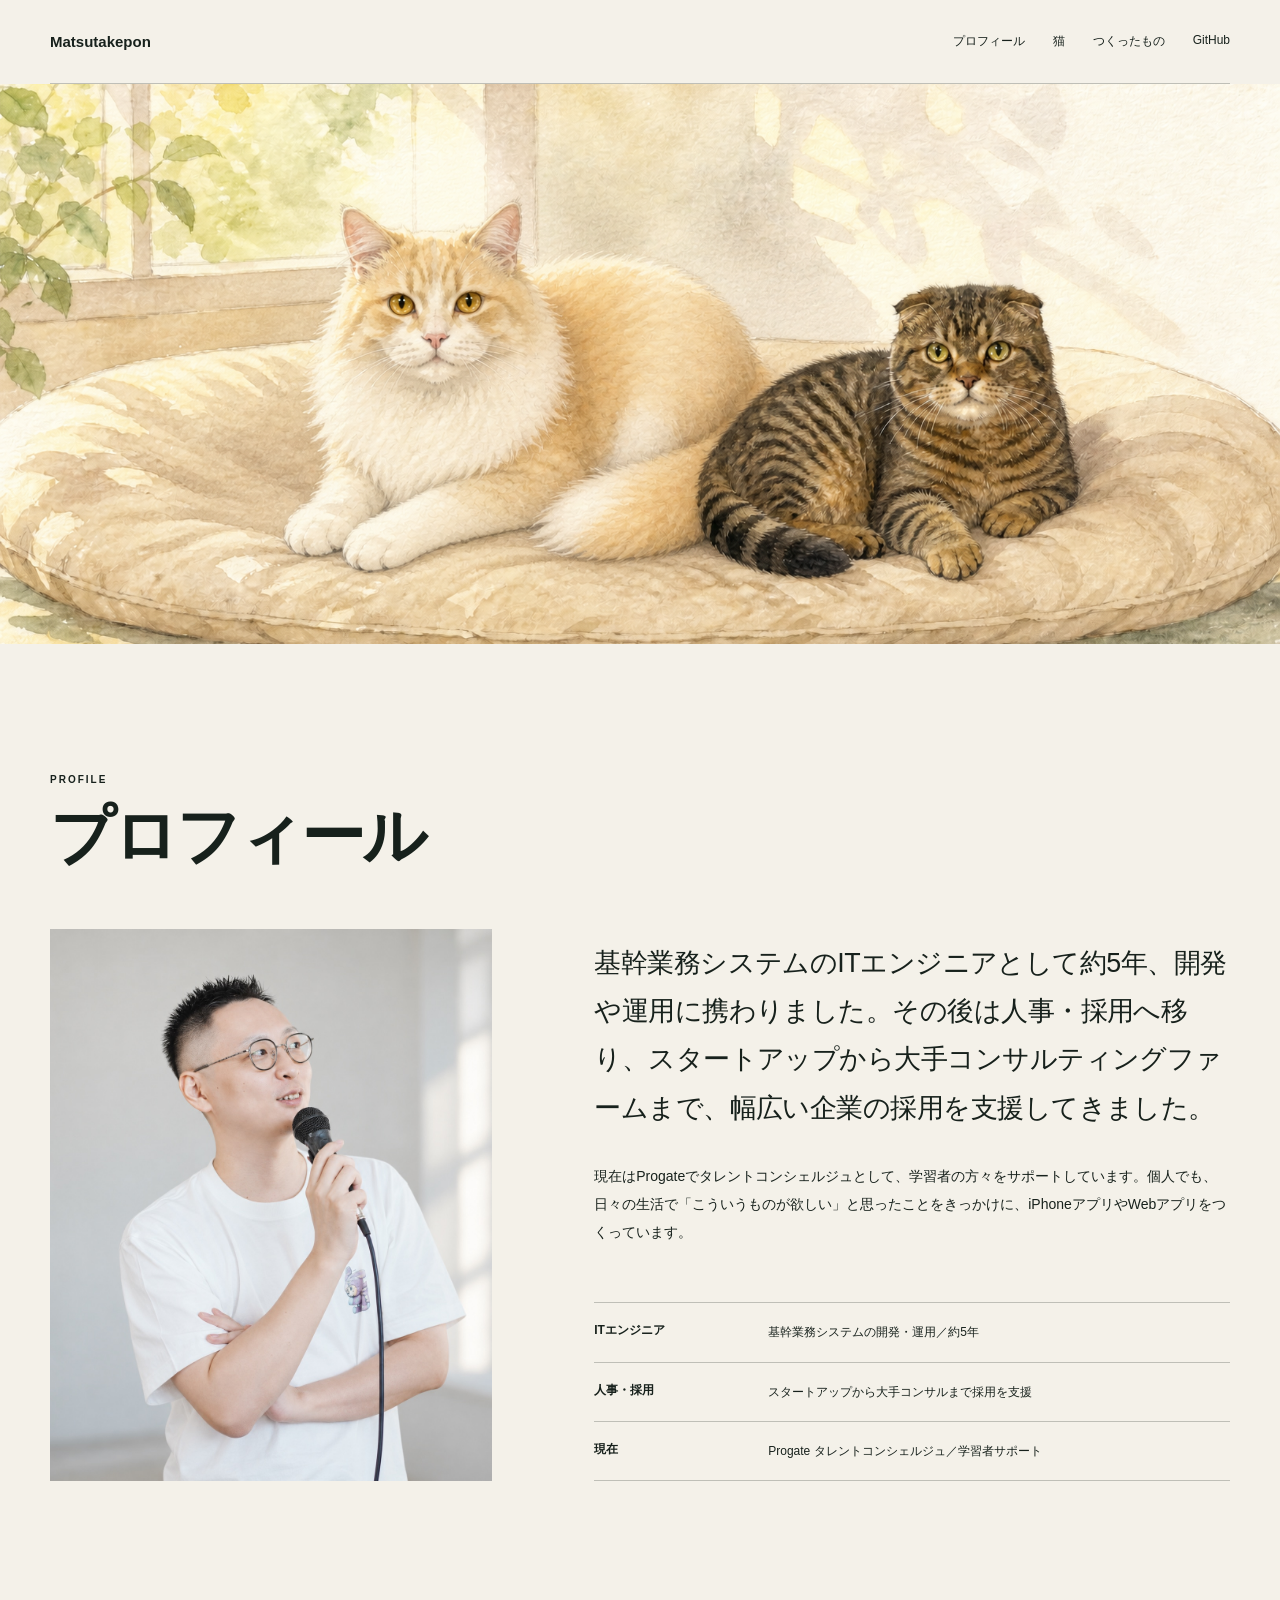
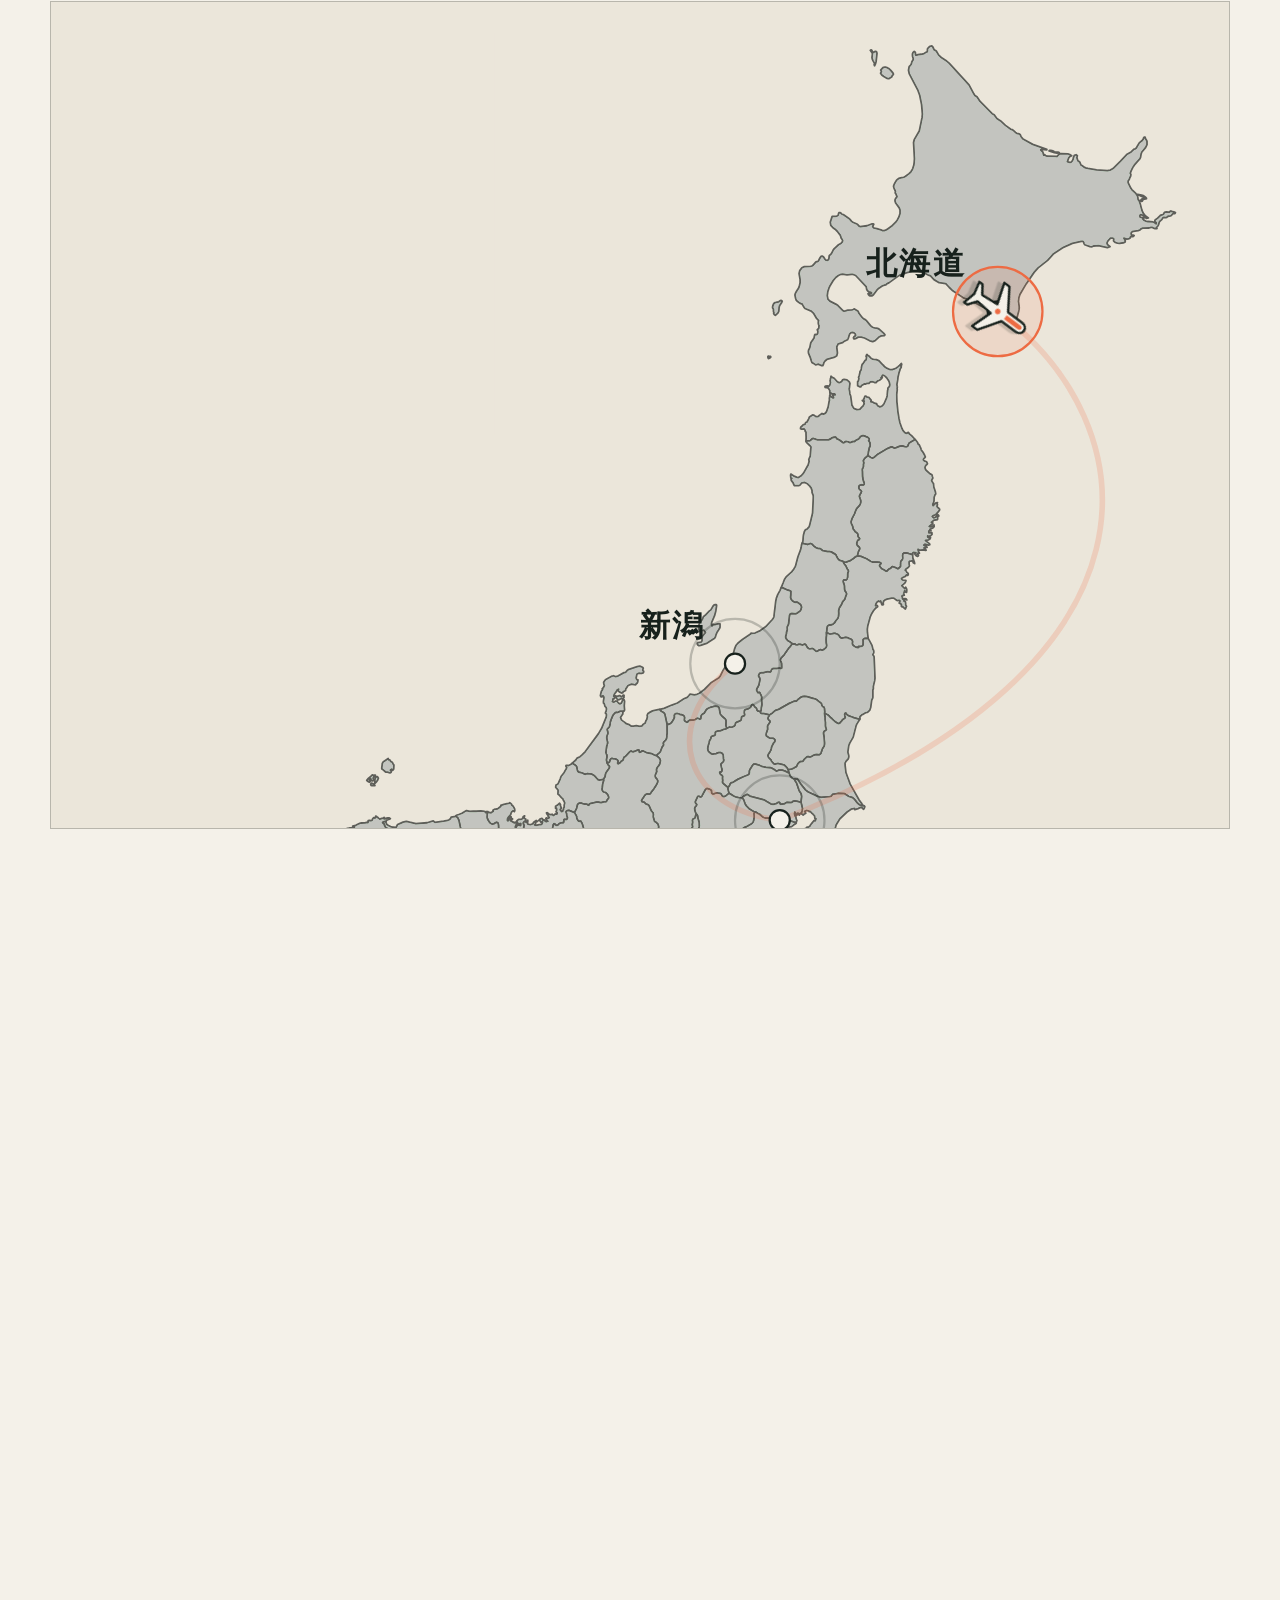
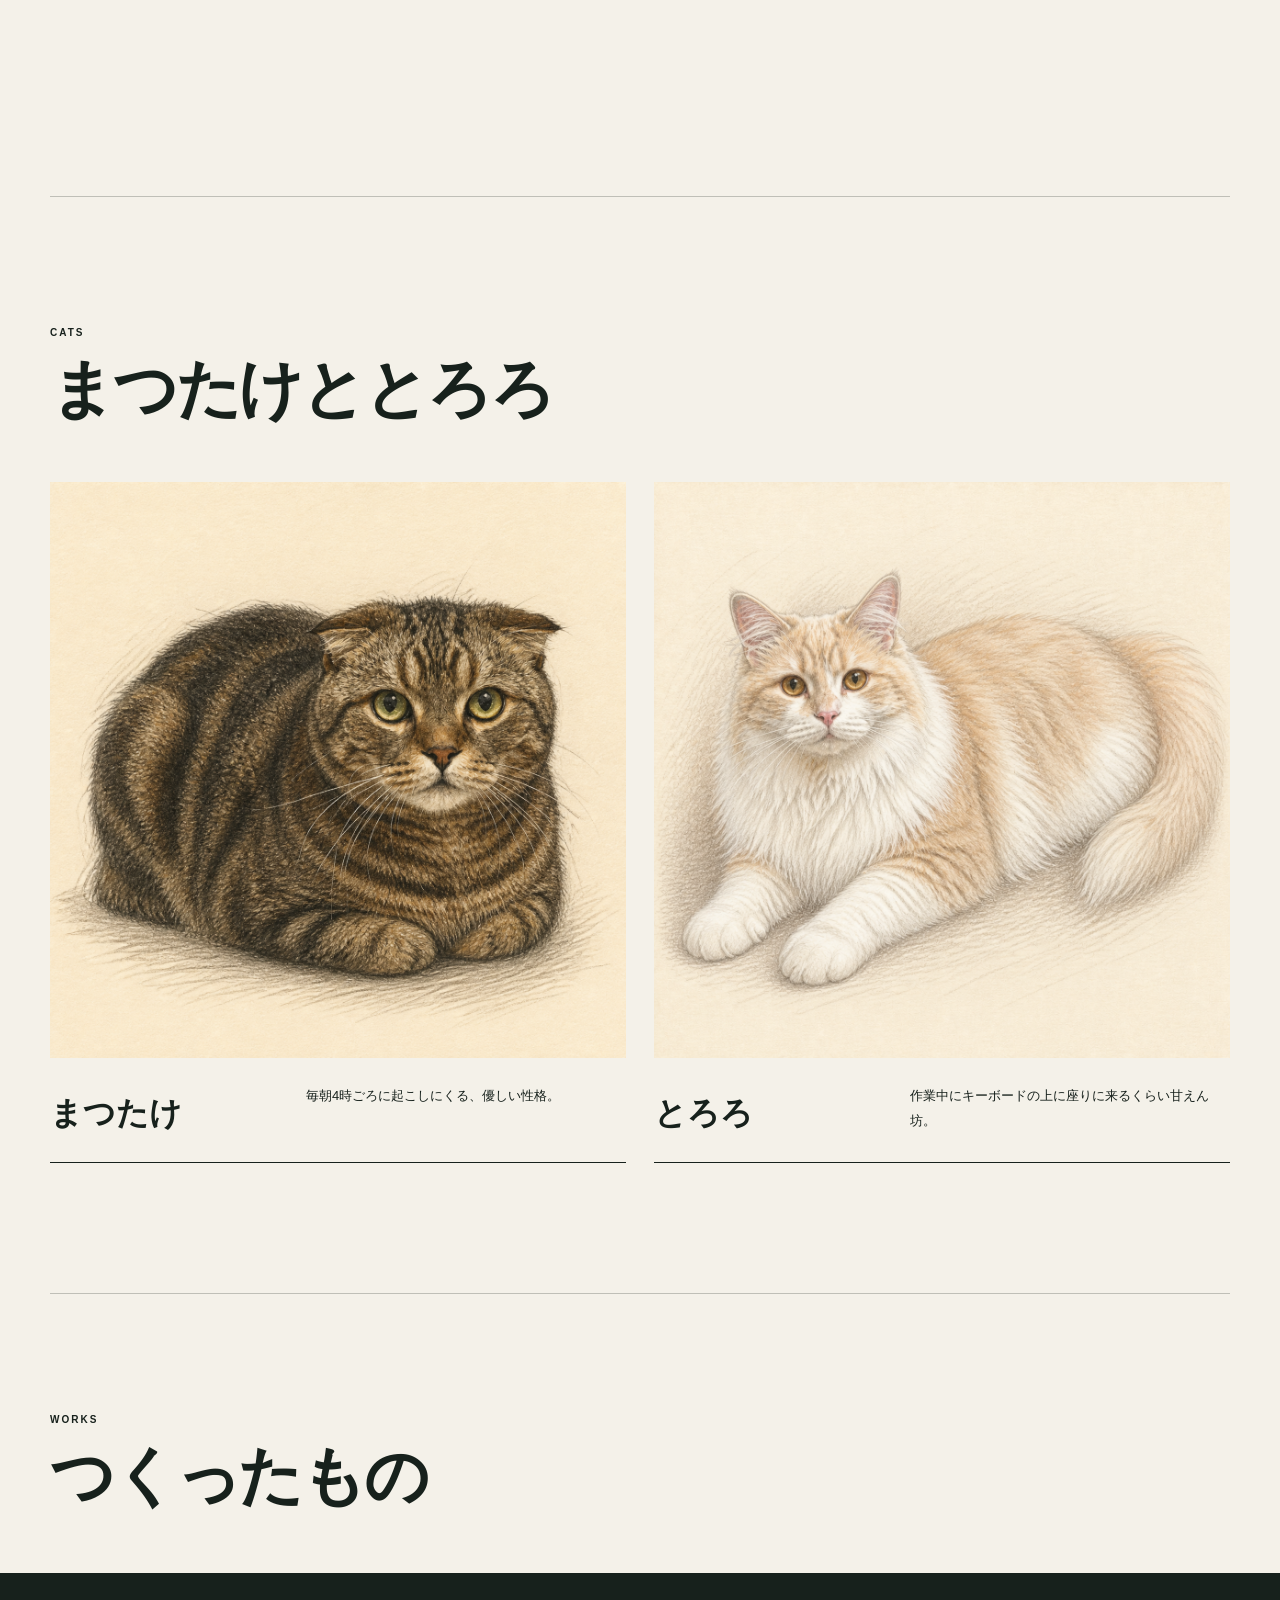
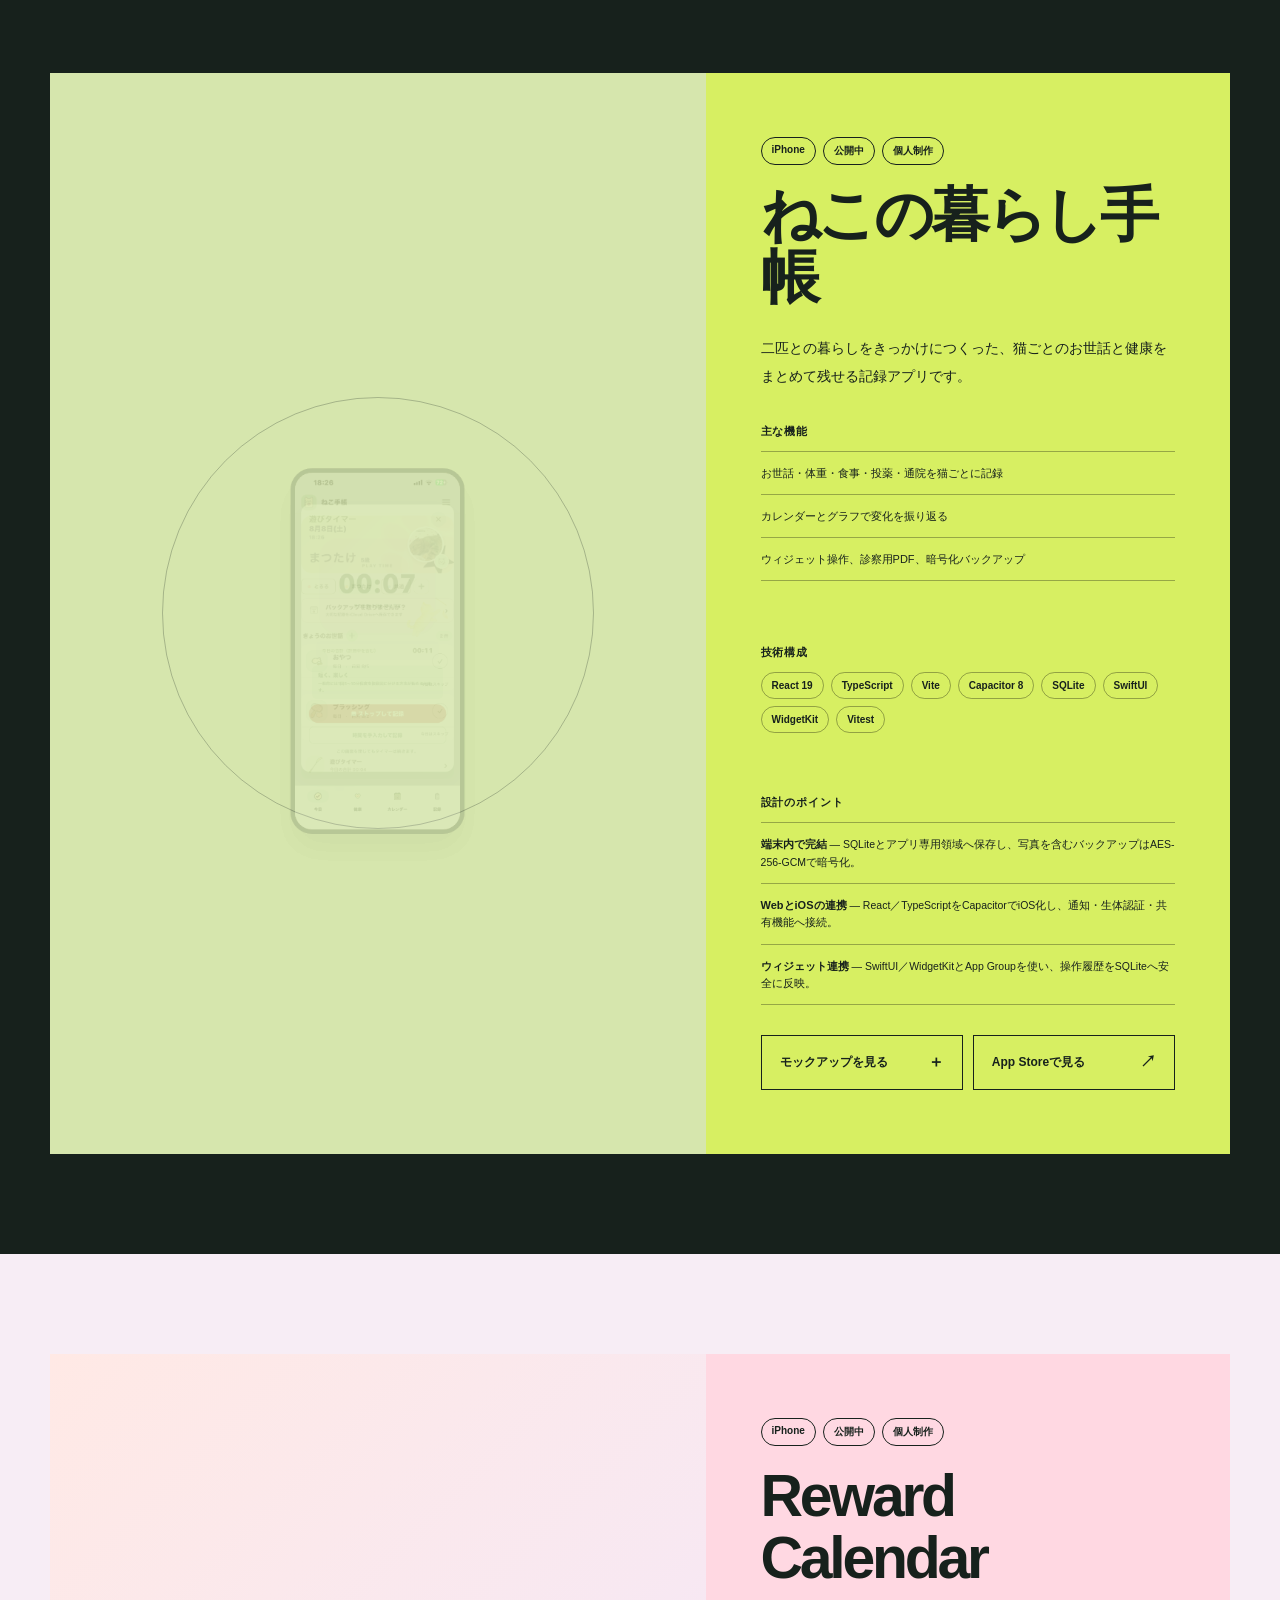
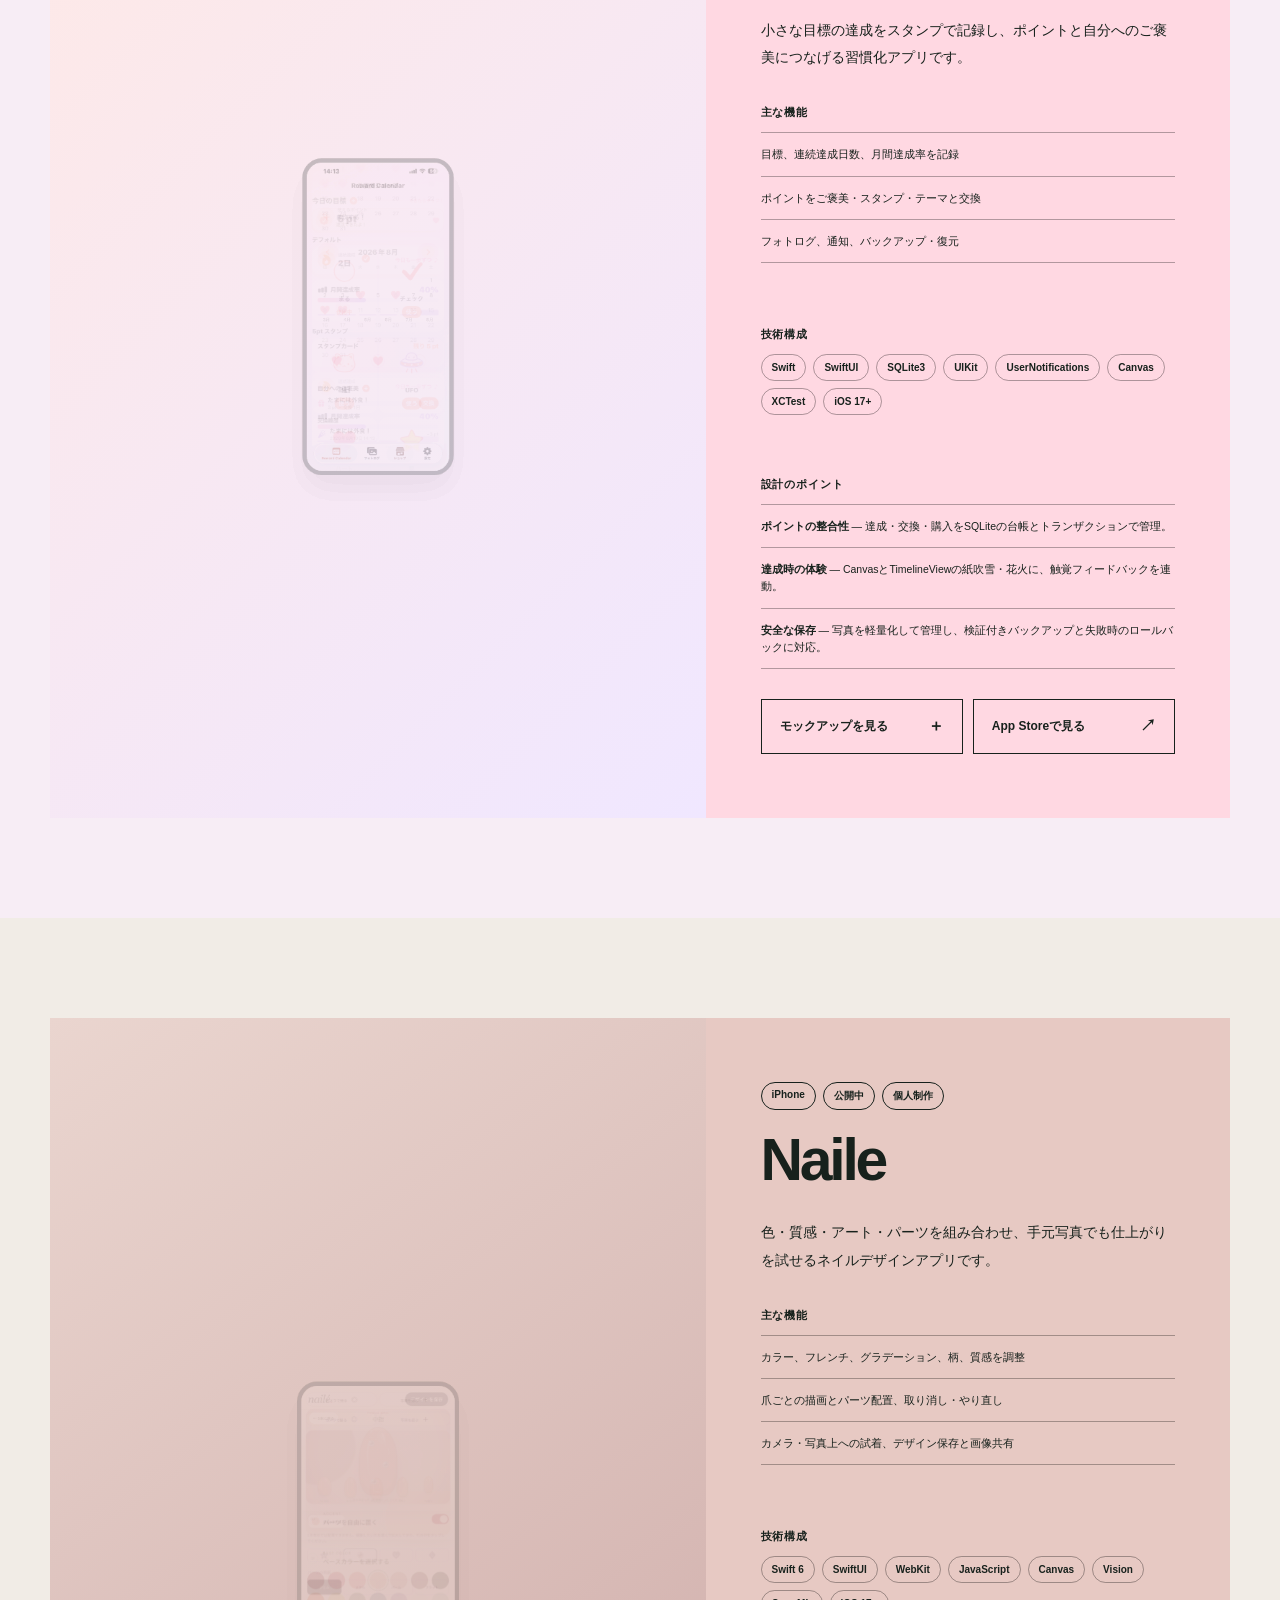
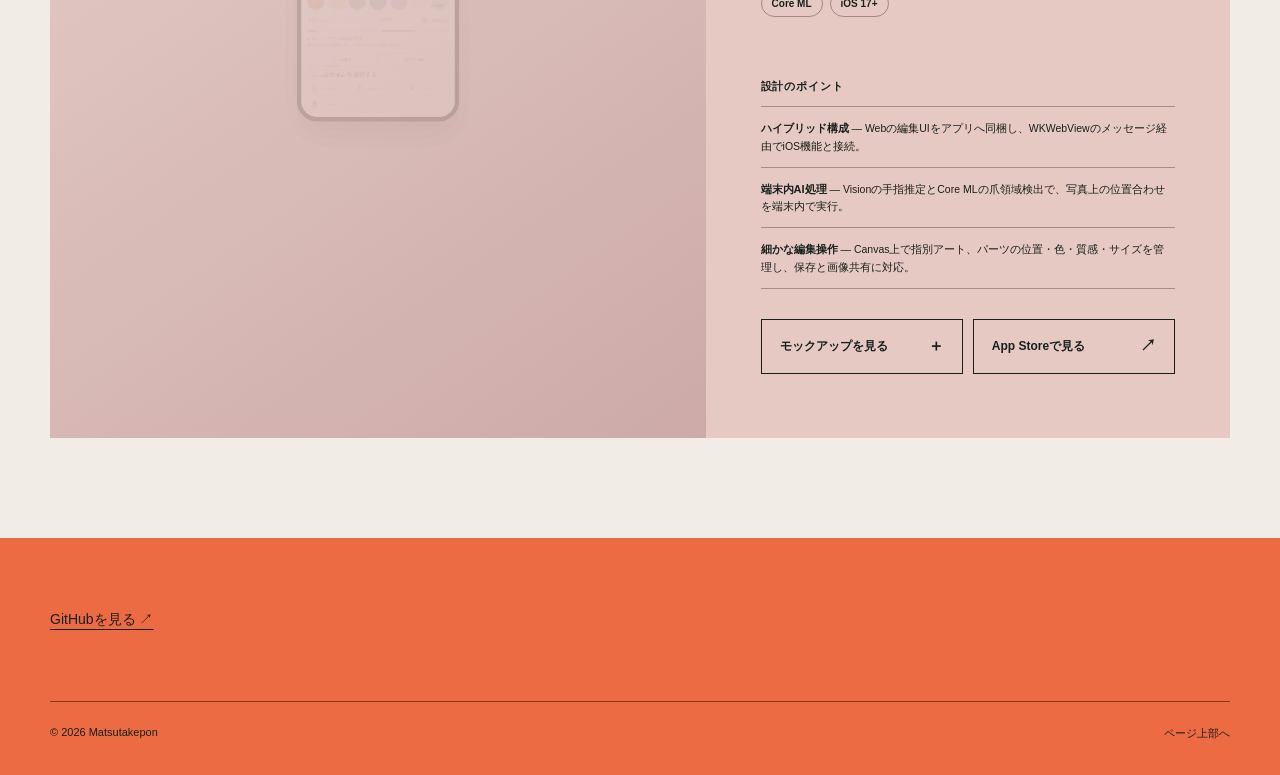
==== commit 11d20a89: "refine journey route and plane direction" ====
--- a/index.html
+++ b/index.html
@@ -10,7 +10,7 @@
   <meta property="og:type" content="website">
   <meta property="og:image" content="https://matsutakepon.github.io/assets/og-v2.png">
   <link rel="icon" href="assets/favicon.svg">
-  <link rel="stylesheet" href="styles.css?v=20">
+  <link rel="stylesheet" href="styles.css?v=21">
 </head>
 <body>
   <header class="nav shell">
@@ -47,10 +47,10 @@
             <image class="journey-map-source" href="assets/japan-prefecture-map.svg" x="0" y="0" width="1000" height="1049" aria-hidden="true" />
             <rect class="okinawa-cover" x="0" y="0" width="370" height="360" aria-hidden="true" />
             <g class="routes" aria-hidden="true">
-              <path id="routeHokkaidoTokyo" class="route route-one" d="M790 165Q955 455 625 705" />
-              <path id="routeTokyoNiigata" class="route route-two" d="M625 705Q475 650 585 565" />
-            </g>
-            <g class="map-stop stop-hokkaido" data-map-stop="hokkaido" transform="translate(790 165)">
+              <path id="routeHokkaidoTokyo" class="route route-one" d="M820 250C955 350 985 565 625 705" />
+              <path id="routeTokyoNiigata" class="route route-two" d="M625 705C540 695 515 620 585 565" />
+            </g>
+            <g class="map-stop stop-hokkaido" data-map-stop="hokkaido" transform="translate(820 250)">
               <circle class="stop-halo" r="40"/><circle class="stop-dot" r="9"/><text x="-28" y="-34" text-anchor="end">北海道</text>
             </g>
             <g class="map-stop stop-tokyo" data-map-stop="tokyo" transform="translate(625 705)">
@@ -133,12 +133,6 @@
       ];
       if (!journey || !plane || routes.some((route) => !route)) return;
 
-      const routeLengths = routes.map((route) => route.getTotalLength());
-      routes.forEach((route, index) => {
-        route.style.strokeDasharray = routeLengths[index];
-        route.style.strokeDashoffset = routeLengths[index];
-      });
-
       let animationFrame = 0;
       let currentStop = '';
       const reducedMotion = window.matchMedia('(prefers-reduced-motion: reduce)').matches;
@@ -156,7 +150,8 @@
 
       function drawRoute(index, progress) {
         const value = ease(progress);
-        routes[index].style.strokeDashoffset = routeLengths[index] * (1 - value);
+        routes[index].style.opacity = .2 + value * .8;
+        routes[index].style.strokeDashoffset = 24 * (1 - value);
         routes[index].style.markerEnd = value > .96 ? 'url(#routeArrow)' : 'none';
         return value;
       }
@@ -167,7 +162,7 @@
         const point = route.getPointAtLength(distance);
         const next = route.getPointAtLength(Math.min(length, distance + 2));
         const angle = Math.atan2(next.y - point.y, next.x - point.x) * 180 / Math.PI;
-        plane.setAttribute('transform', `translate(${point.x} ${point.y}) rotate(${angle})`);
+        plane.setAttribute('transform', `translate(${point.x} ${point.y}) rotate(${angle + 90})`);
         plane.classList.add('flying');
       }
 
--- a/styles.css
+++ b/styles.css
@@ -18,8 +18,7 @@
 .hero-art img{animation:hero-breathe 14s ease-in-out infinite alternate}
 .profile-photo img,.cat-portrait img{transition:transform .6s cubic-bezier(.2,.8,.2,1)}.profile-photo:hover img{transform:scale(1.025)}.cat-card:hover .cat-portrait img{transform:scale(1.035)}
 .experience{margin-top:120px}.experience-head{display:flex;align-items:end;justify-content:space-between;margin-bottom:38px}.experience-head .section-kicker{margin:0}.experience-head h2{font-size:clamp(29px,3vw,43px);letter-spacing:-.04em;margin:0}.experience-grid{display:grid;grid-template-columns:repeat(2,1fr);border-top:1px solid var(--line);border-left:1px solid var(--line)}.experience-card{min-height:300px;padding:32px;display:flex;flex-direction:column;border-right:1px solid var(--line);border-bottom:1px solid var(--line);transition:background .25s ease,transform .25s ease}.experience-card:hover{background:#fff;transform:translateY(-4px)}.experience-number{font-size:11px;margin:0 0 54px}.experience-card h3{font-size:24px;letter-spacing:-.03em;margin:0 0 18px}.experience-card>p:not(.experience-number){font-size:13px;line-height:1.9;margin:0 0 32px;max-width:440px}.experience-card span{margin-top:auto;font-size:9px;font-weight:700;letter-spacing:.15em}
-.journey{position:relative;display:block;aspect-ratio:16/10;min-height:0;margin-top:120px;overflow:hidden;background:var(--ink);color:#fff}.journey-map-wrap{position:relative;width:100%;height:100%;display:grid;place-items:center;background:radial-gradient(circle at 62% 42%,rgba(215,239,98,.09),transparent 38%)}.journey-map{display:block;width:100%;height:100%;padding:26px 72px;overflow:visible}.journey-map-source{opacity:.76;filter:brightness(.82) sepia(.12) saturate(.72) hue-rotate(82deg)}.route{fill:none;stroke:var(--acid);stroke-width:5;stroke-linecap:round;filter:drop-shadow(0 0 7px rgba(215,239,98,.7))}.map-stop text{fill:rgba(255,255,255,.78);font-size:28px;font-weight:700;letter-spacing:.08em}.stop-dot{fill:#fff}.stop-halo{fill:rgba(215,239,98,.05);stroke:rgba(215,239,98,.2);stroke-width:2}.map-stop.active .stop-dot{fill:var(--acid);filter:drop-shadow(0 0 12px var(--acid))}.map-stop.active .stop-halo{animation:location-pulse 1.2s ease-in-out infinite}.map-stop.active text{fill:#fff}.journey-plane{opacity:0;filter:drop-shadow(0 0 10px rgba(215,239,98,.75))}.journey-plane circle{fill:var(--acid)}.journey-plane path{fill:var(--ink)}.journey-plane.flying{opacity:1}.journey.is-visible{box-shadow:0 24px 70px rgba(23,33,28,.16)}
-@keyframes location-pulse{0%,100%{opacity:.3;transform:scale(.72)}50%{opacity:1;transform:scale(1.22)}}
+.journey{position:relative;height:185vh;min-height:1080px;margin-top:120px;color:var(--ink)}.journey-map-wrap{position:sticky;top:4vh;width:100%;height:92vh;max-height:900px;min-height:650px;display:grid;place-items:center;overflow:hidden;background:#ebe6da;border:1px solid var(--line)}.journey-map{display:block;width:auto;max-width:100%;height:100%;padding:30px;overflow:visible}.journey-map-source{opacity:.72;filter:sepia(.7) saturate(.42) hue-rotate(78deg) brightness(.72)}.okinawa-cover{fill:#ebe6da}.route{fill:none;stroke:var(--orange);stroke-width:5;stroke-linecap:round}.map-stop text{fill:var(--ink);font-size:28px;font-weight:700;letter-spacing:.08em}.stop-dot{fill:var(--paper);stroke:var(--ink);stroke-width:2}.stop-halo{fill:transparent;stroke:rgba(23,33,28,.24);stroke-width:2}.map-stop.active .stop-dot{fill:var(--orange);stroke:var(--ink)}.map-stop.active .stop-halo{fill:rgba(237,107,67,.12);stroke:var(--orange)}.map-stop.active text{fill:var(--ink)}.journey-plane{opacity:0}.journey-plane.flying{opacity:1}.journey-plane image{filter:drop-shadow(3px 4px 0 rgba(23,33,28,.18))}.journey.is-visible{box-shadow:none}
 .project-link span{transition:transform .25s ease}.project-link:hover span{transform:translate(3px,-3px)}
 @keyframes hero-breathe{from{transform:scale(1)}to{transform:scale(1.025)}}
 @keyframes enter-up{from{opacity:.12;transform:translateY(42px)}to{opacity:1;transform:translateY(0)}}
@@ -31,7 +30,7 @@
 @keyframes gloss-sweep{from{translate:-500% 0}to{translate:700% 0}}
 @supports (animation-timeline:view()){.profile-grid,.experience-card,.cat-card,.project-card,.reward-card,.nail-card{animation:enter-up both linear;animation-timeline:view();animation-range:entry 8% cover 27%}.work:before,.reward:before,.nail:before{animation:color-wipe both linear;animation-timeline:view();animation-range:entry 0% cover 42%}.screen-back,.reward-screen-one,.nail-screen-back{animation:fan-left both linear;animation-timeline:view();animation-range:entry 8% cover 34%}.screen-front,.reward-screen-three,.nail-screen-front{animation:fan-right both linear;animation-timeline:view();animation-range:entry 8% cover 34%}.reward-screen-two{animation:fan-center both linear;animation-timeline:view();animation-range:entry 8% cover 34%}.app-visual:after,.reward-gallery:after{animation:motif-pop both cubic-bezier(.2,.9,.25,1.2);animation-timeline:view();animation-range:entry 24% cover 38%}.nail-gallery:before{animation:gloss-sweep both ease-in-out;animation-timeline:view();animation-range:entry 15% cover 60%}}
 @media(max-width:760px){.experience{margin-top:82px}.experience-head{display:block}.experience-head .section-kicker{margin-bottom:14px}.experience-grid{grid-template-columns:1fr}.experience-card{min-height:250px;padding:28px}.experience-number{margin-bottom:38px}}
-@media(max-width:760px){.journey{aspect-ratio:1/1.08;margin-top:82px}.journey-map{width:100%;height:100%;margin:0;padding:14px 8px}.map-stop text{font-size:26px}}
+@media(max-width:760px){.journey{height:165vh;min-height:900px;margin-top:82px}.journey-map-wrap{top:2vh;height:90vh;min-height:560px}.journey-map{width:auto;max-width:100%;height:100%;margin:0;padding:12px 0}.map-stop text{font-size:27px}}
 @media(prefers-reduced-motion:reduce){*{animation:none!important}}
 
 /* Project engineering details */
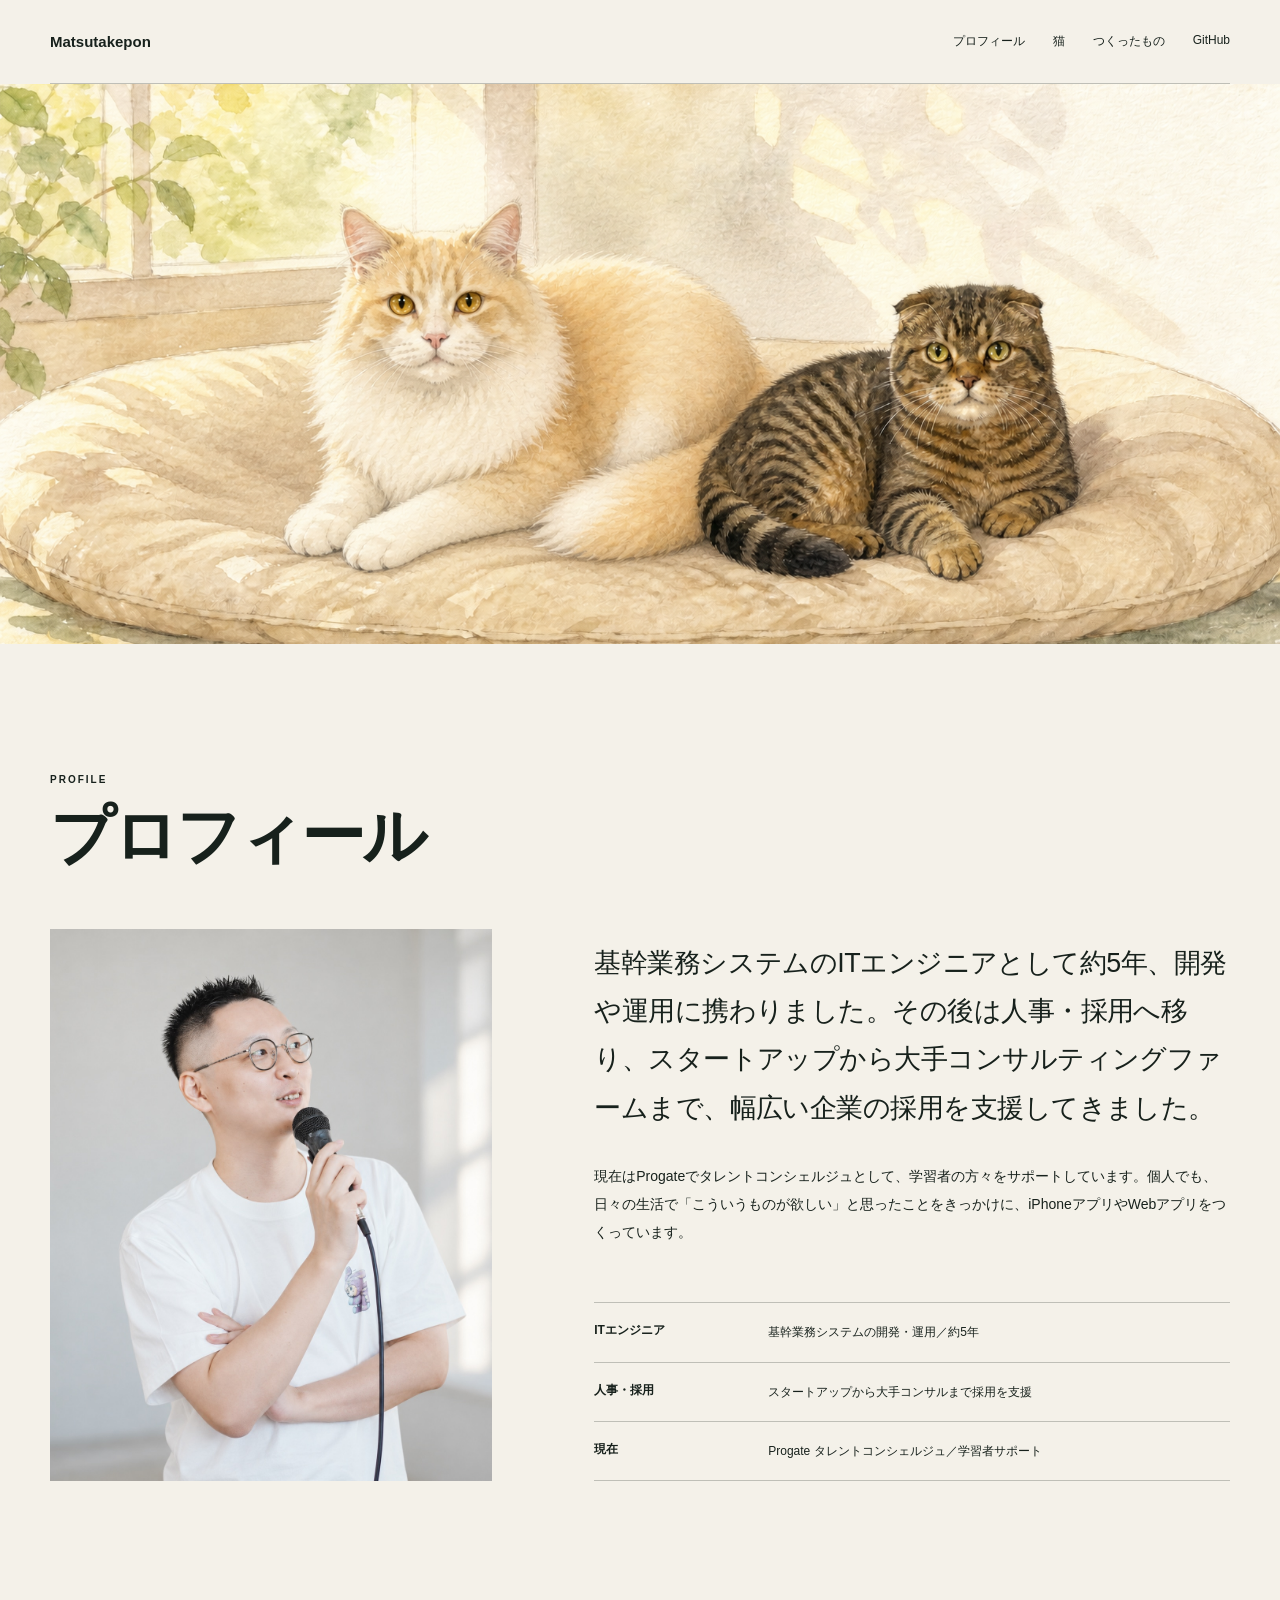
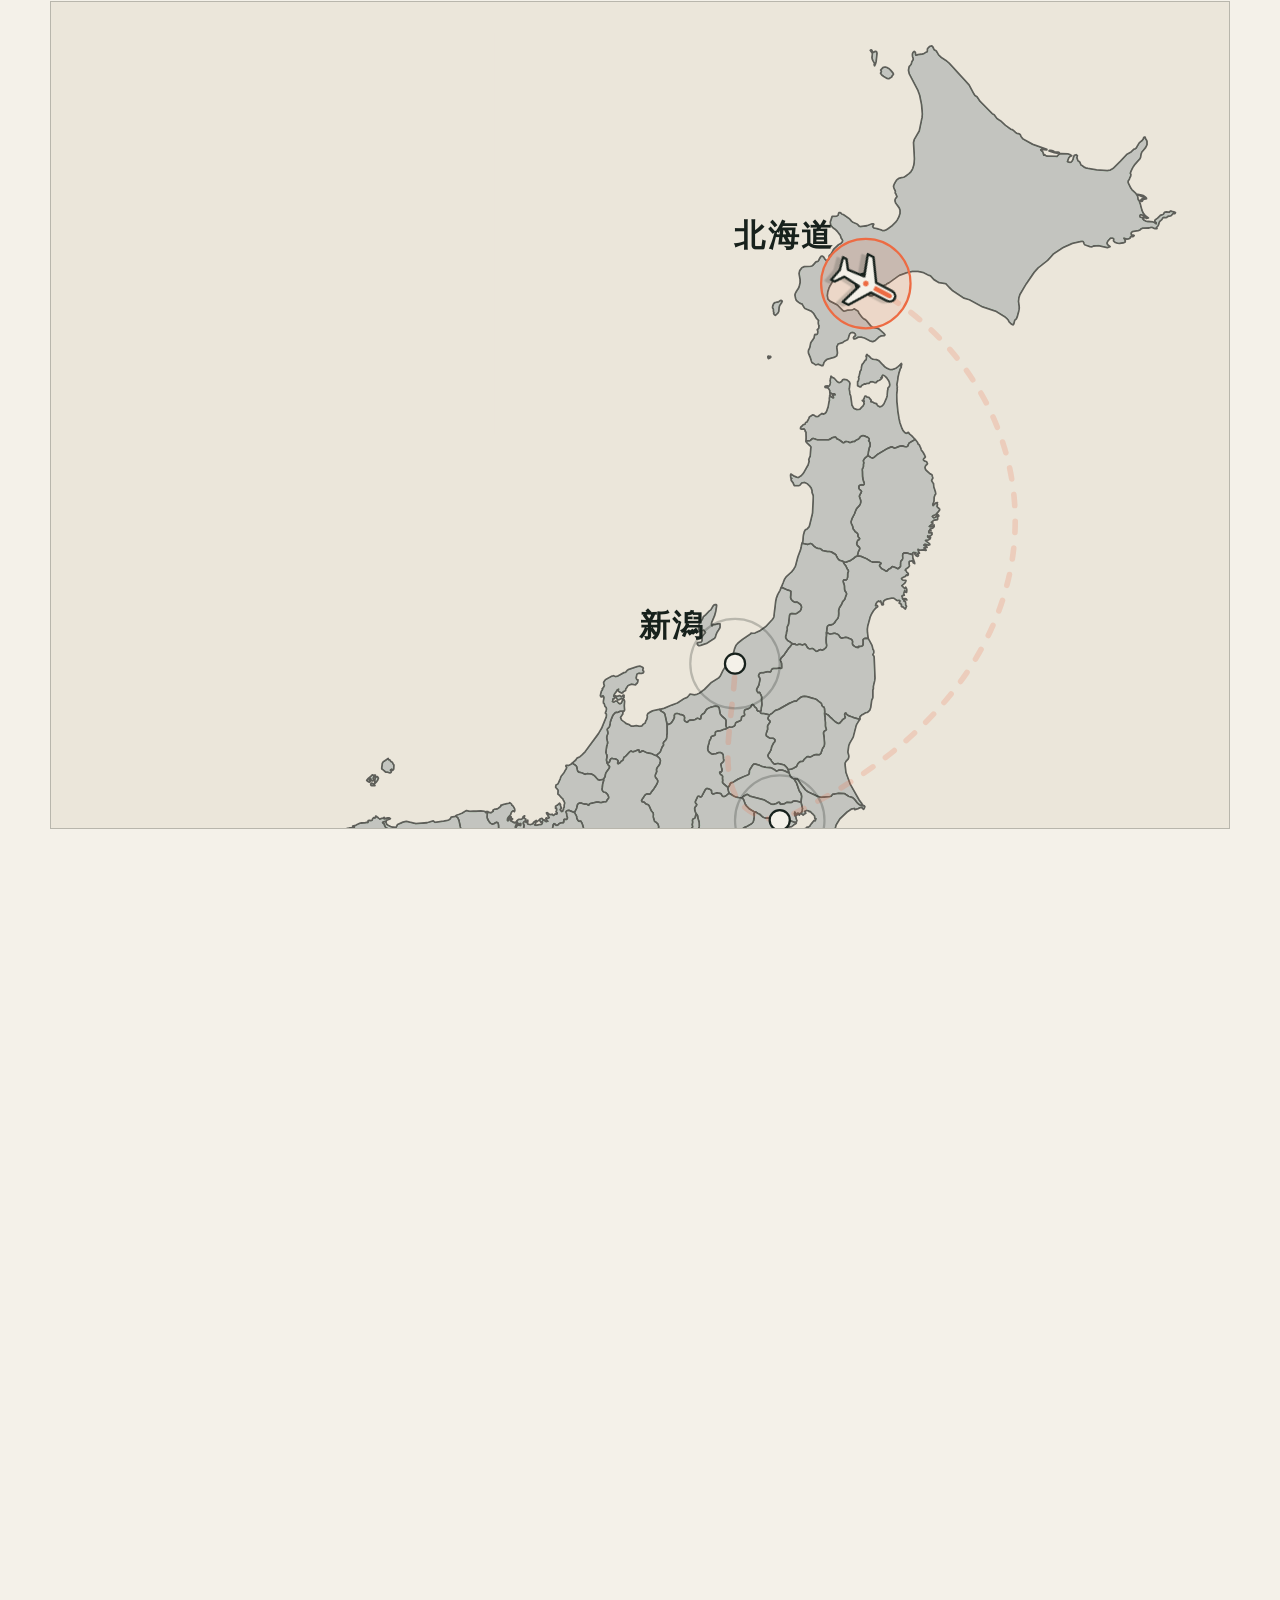
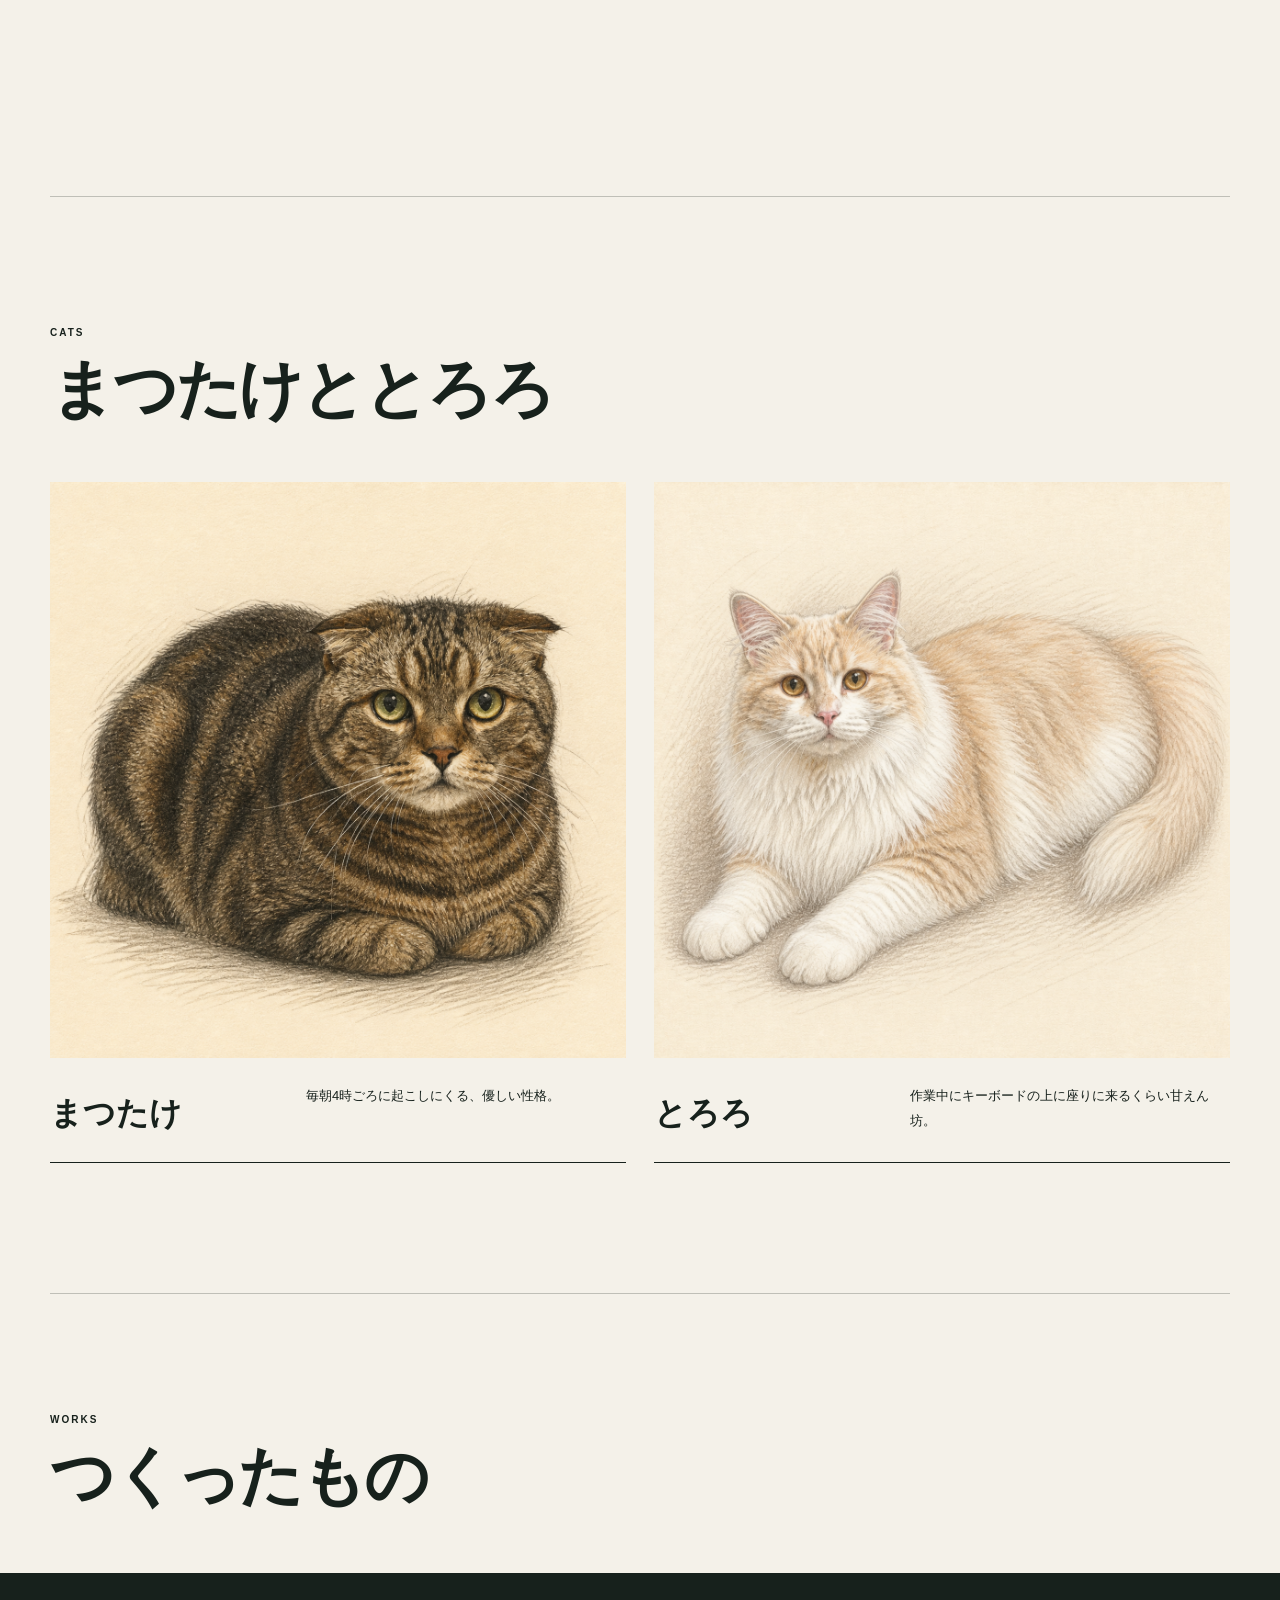
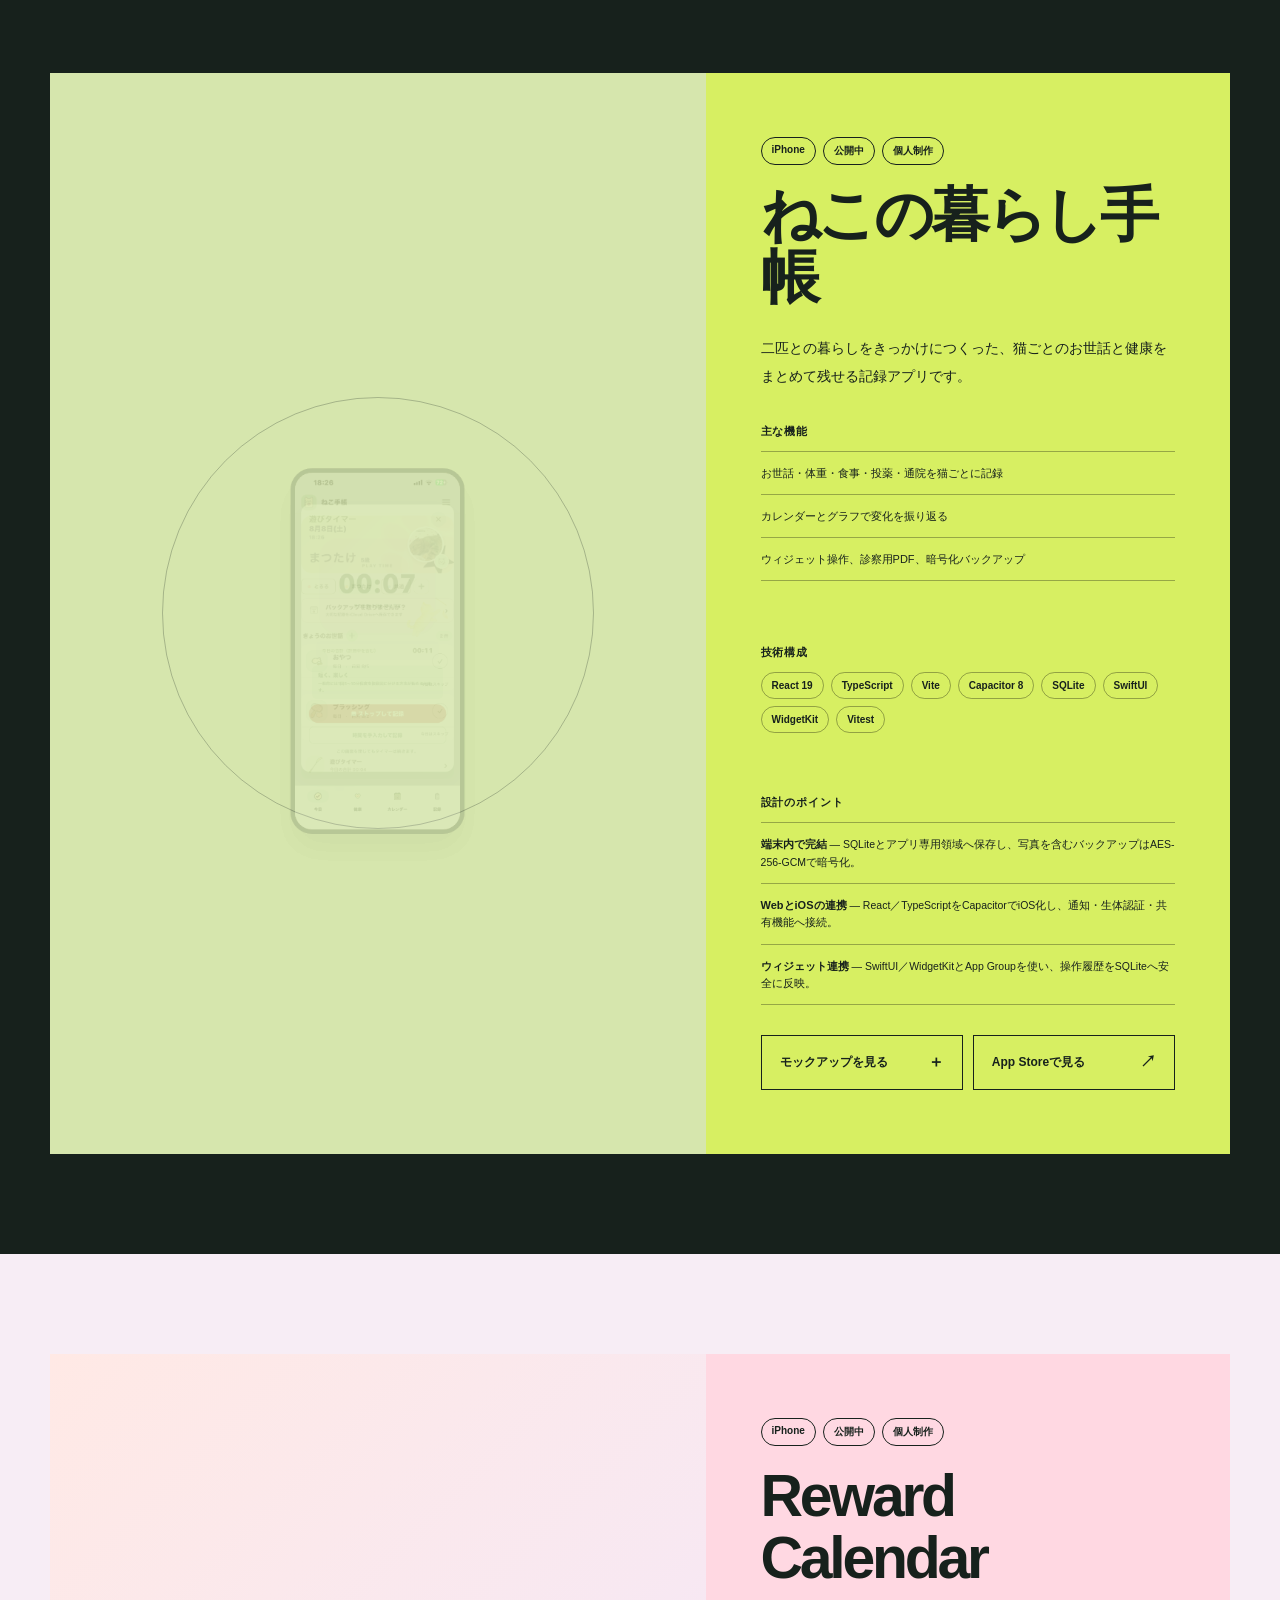
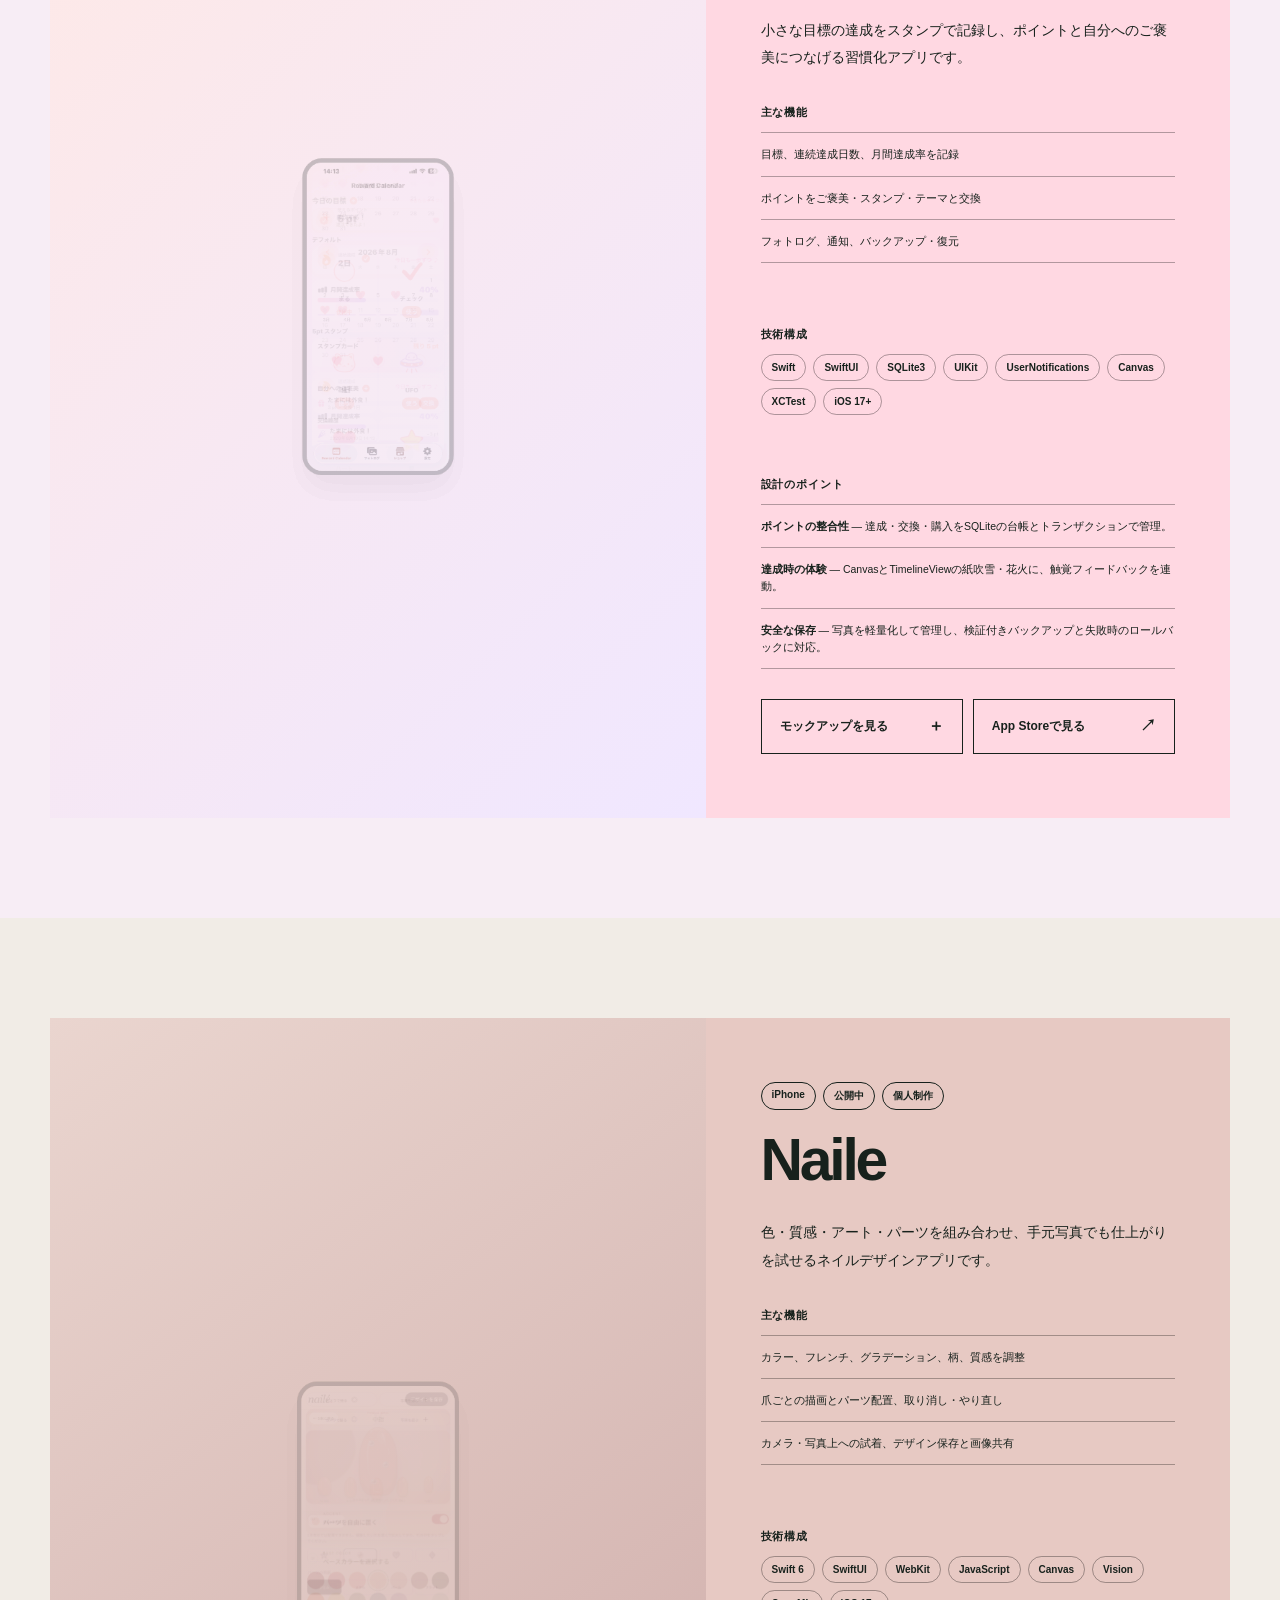
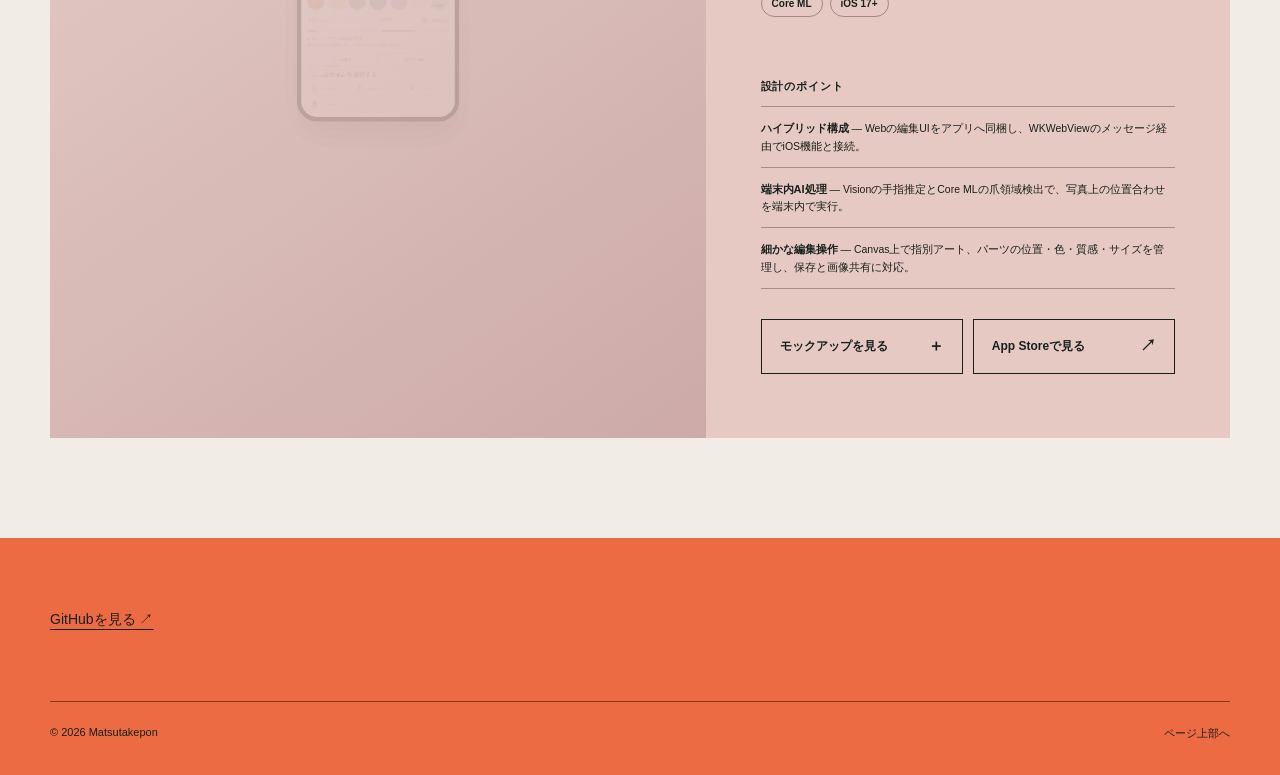
==== commit f839aeec: "fix Date location and arrival plane headings" ====
--- a/index.html
+++ b/index.html
@@ -10,7 +10,7 @@
   <meta property="og:type" content="website">
   <meta property="og:image" content="https://matsutakepon.github.io/assets/og-v2.png">
   <link rel="icon" href="assets/favicon.svg">
-  <link rel="stylesheet" href="styles.css?v=21">
+  <link rel="stylesheet" href="styles.css?v=22">
 </head>
 <body>
   <header class="nav shell">
@@ -47,10 +47,10 @@
             <image class="journey-map-source" href="assets/japan-prefecture-map.svg" x="0" y="0" width="1000" height="1049" aria-hidden="true" />
             <rect class="okinawa-cover" x="0" y="0" width="370" height="360" aria-hidden="true" />
             <g class="routes" aria-hidden="true">
-              <path id="routeHokkaidoTokyo" class="route route-one" d="M820 250C955 350 985 565 625 705" />
-              <path id="routeTokyoNiigata" class="route route-two" d="M625 705C540 695 515 620 585 565" />
-            </g>
-            <g class="map-stop stop-hokkaido" data-map-stop="hokkaido" transform="translate(820 250)">
+              <path id="routeHokkaidoTokyo" class="route route-one" d="M702 225C875 315 910 575 625 705" />
+              <path id="routeTokyoNiigata" class="route route-two" d="M625 705C555 700 585 620 585 565" />
+            </g>
+            <g class="map-stop stop-hokkaido" data-map-stop="hokkaido" transform="translate(702 225)">
               <circle class="stop-halo" r="40"/><circle class="stop-dot" r="9"/><text x="-28" y="-34" text-anchor="end">北海道</text>
             </g>
             <g class="map-stop stop-tokyo" data-map-stop="tokyo" transform="translate(625 705)">
@@ -160,8 +160,9 @@
         const length = route.getTotalLength();
         const distance = length * progress;
         const point = route.getPointAtLength(distance);
+        const previous = route.getPointAtLength(Math.max(0, distance - 2));
         const next = route.getPointAtLength(Math.min(length, distance + 2));
-        const angle = Math.atan2(next.y - point.y, next.x - point.x) * 180 / Math.PI;
+        const angle = Math.atan2(next.y - previous.y, next.x - previous.x) * 180 / Math.PI;
         plane.setAttribute('transform', `translate(${point.x} ${point.y}) rotate(${angle + 90})`);
         plane.classList.add('flying');
       }
--- a/styles.css
+++ b/styles.css
@@ -18,7 +18,7 @@
 .hero-art img{animation:hero-breathe 14s ease-in-out infinite alternate}
 .profile-photo img,.cat-portrait img{transition:transform .6s cubic-bezier(.2,.8,.2,1)}.profile-photo:hover img{transform:scale(1.025)}.cat-card:hover .cat-portrait img{transform:scale(1.035)}
 .experience{margin-top:120px}.experience-head{display:flex;align-items:end;justify-content:space-between;margin-bottom:38px}.experience-head .section-kicker{margin:0}.experience-head h2{font-size:clamp(29px,3vw,43px);letter-spacing:-.04em;margin:0}.experience-grid{display:grid;grid-template-columns:repeat(2,1fr);border-top:1px solid var(--line);border-left:1px solid var(--line)}.experience-card{min-height:300px;padding:32px;display:flex;flex-direction:column;border-right:1px solid var(--line);border-bottom:1px solid var(--line);transition:background .25s ease,transform .25s ease}.experience-card:hover{background:#fff;transform:translateY(-4px)}.experience-number{font-size:11px;margin:0 0 54px}.experience-card h3{font-size:24px;letter-spacing:-.03em;margin:0 0 18px}.experience-card>p:not(.experience-number){font-size:13px;line-height:1.9;margin:0 0 32px;max-width:440px}.experience-card span{margin-top:auto;font-size:9px;font-weight:700;letter-spacing:.15em}
-.journey{position:relative;height:185vh;min-height:1080px;margin-top:120px;color:var(--ink)}.journey-map-wrap{position:sticky;top:4vh;width:100%;height:92vh;max-height:900px;min-height:650px;display:grid;place-items:center;overflow:hidden;background:#ebe6da;border:1px solid var(--line)}.journey-map{display:block;width:auto;max-width:100%;height:100%;padding:30px;overflow:visible}.journey-map-source{opacity:.72;filter:sepia(.7) saturate(.42) hue-rotate(78deg) brightness(.72)}.okinawa-cover{fill:#ebe6da}.route{fill:none;stroke:var(--orange);stroke-width:5;stroke-linecap:round}.map-stop text{fill:var(--ink);font-size:28px;font-weight:700;letter-spacing:.08em}.stop-dot{fill:var(--paper);stroke:var(--ink);stroke-width:2}.stop-halo{fill:transparent;stroke:rgba(23,33,28,.24);stroke-width:2}.map-stop.active .stop-dot{fill:var(--orange);stroke:var(--ink)}.map-stop.active .stop-halo{fill:rgba(237,107,67,.12);stroke:var(--orange)}.map-stop.active text{fill:var(--ink)}.journey-plane{opacity:0}.journey-plane.flying{opacity:1}.journey-plane image{filter:drop-shadow(3px 4px 0 rgba(23,33,28,.18))}.journey.is-visible{box-shadow:none}
+.journey{position:relative;height:185vh;min-height:1080px;margin-top:120px;color:var(--ink)}.journey-map-wrap{position:sticky;top:4vh;width:100%;height:92vh;max-height:900px;min-height:650px;display:grid;place-items:center;overflow:hidden;background:#ebe6da;border:1px solid var(--line)}.journey-map{display:block;width:auto;max-width:100%;height:100%;padding:30px;overflow:visible}.journey-map-source{opacity:.72;filter:sepia(.7) saturate(.42) hue-rotate(78deg) brightness(.72)}.okinawa-cover{fill:#ebe6da}.route{fill:none;stroke:var(--orange);stroke-width:5;stroke-linecap:round;stroke-dasharray:10 14;transition:opacity .12s linear}.map-stop text{fill:var(--ink);font-size:28px;font-weight:700;letter-spacing:.08em}.stop-dot{fill:var(--paper);stroke:var(--ink);stroke-width:2}.stop-halo{fill:transparent;stroke:rgba(23,33,28,.24);stroke-width:2}.map-stop.active .stop-dot{fill:var(--orange);stroke:var(--ink)}.map-stop.active .stop-halo{fill:rgba(237,107,67,.12);stroke:var(--orange)}.map-stop.active text{fill:var(--ink)}.journey-plane{opacity:0}.journey-plane.flying{opacity:1}.journey-plane image{filter:drop-shadow(3px 4px 0 rgba(23,33,28,.18))}.journey.is-visible{box-shadow:none}
 .project-link span{transition:transform .25s ease}.project-link:hover span{transform:translate(3px,-3px)}
 @keyframes hero-breathe{from{transform:scale(1)}to{transform:scale(1.025)}}
 @keyframes enter-up{from{opacity:.12;transform:translateY(42px)}to{opacity:1;transform:translateY(0)}}
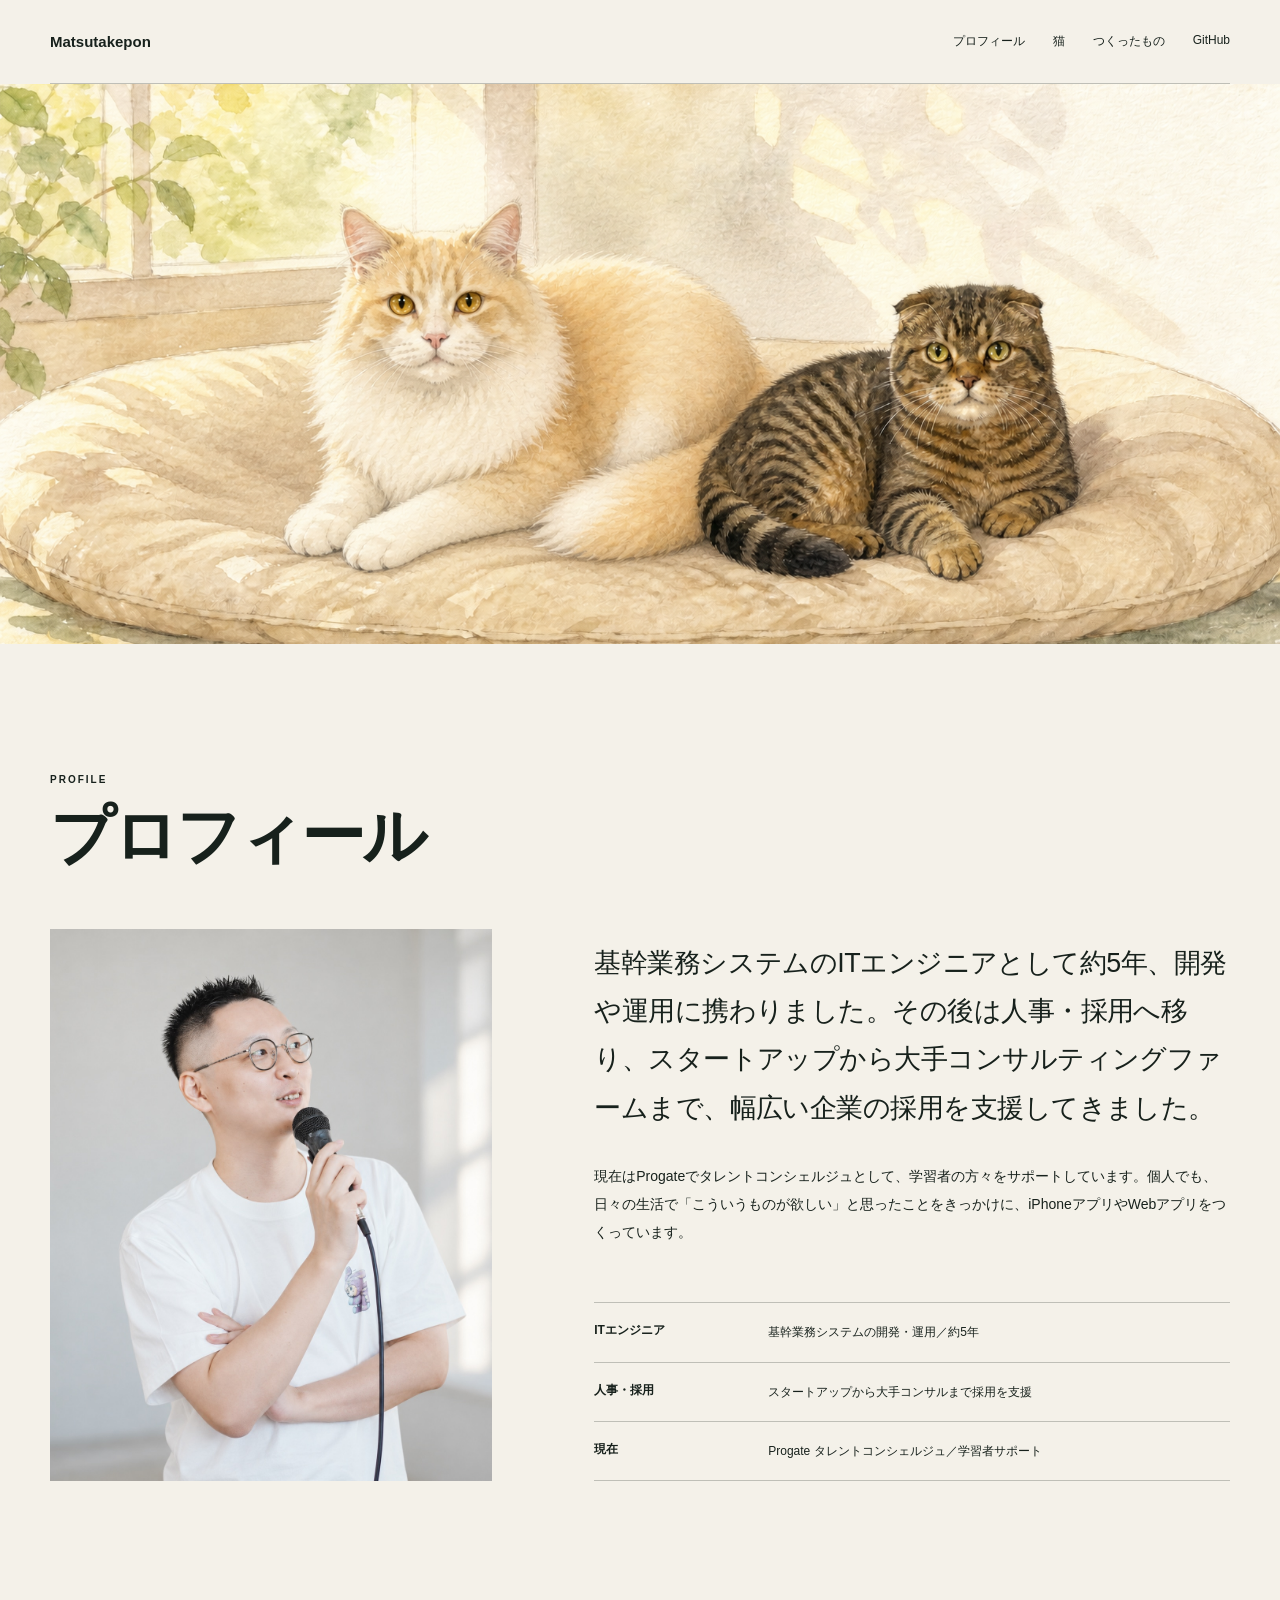
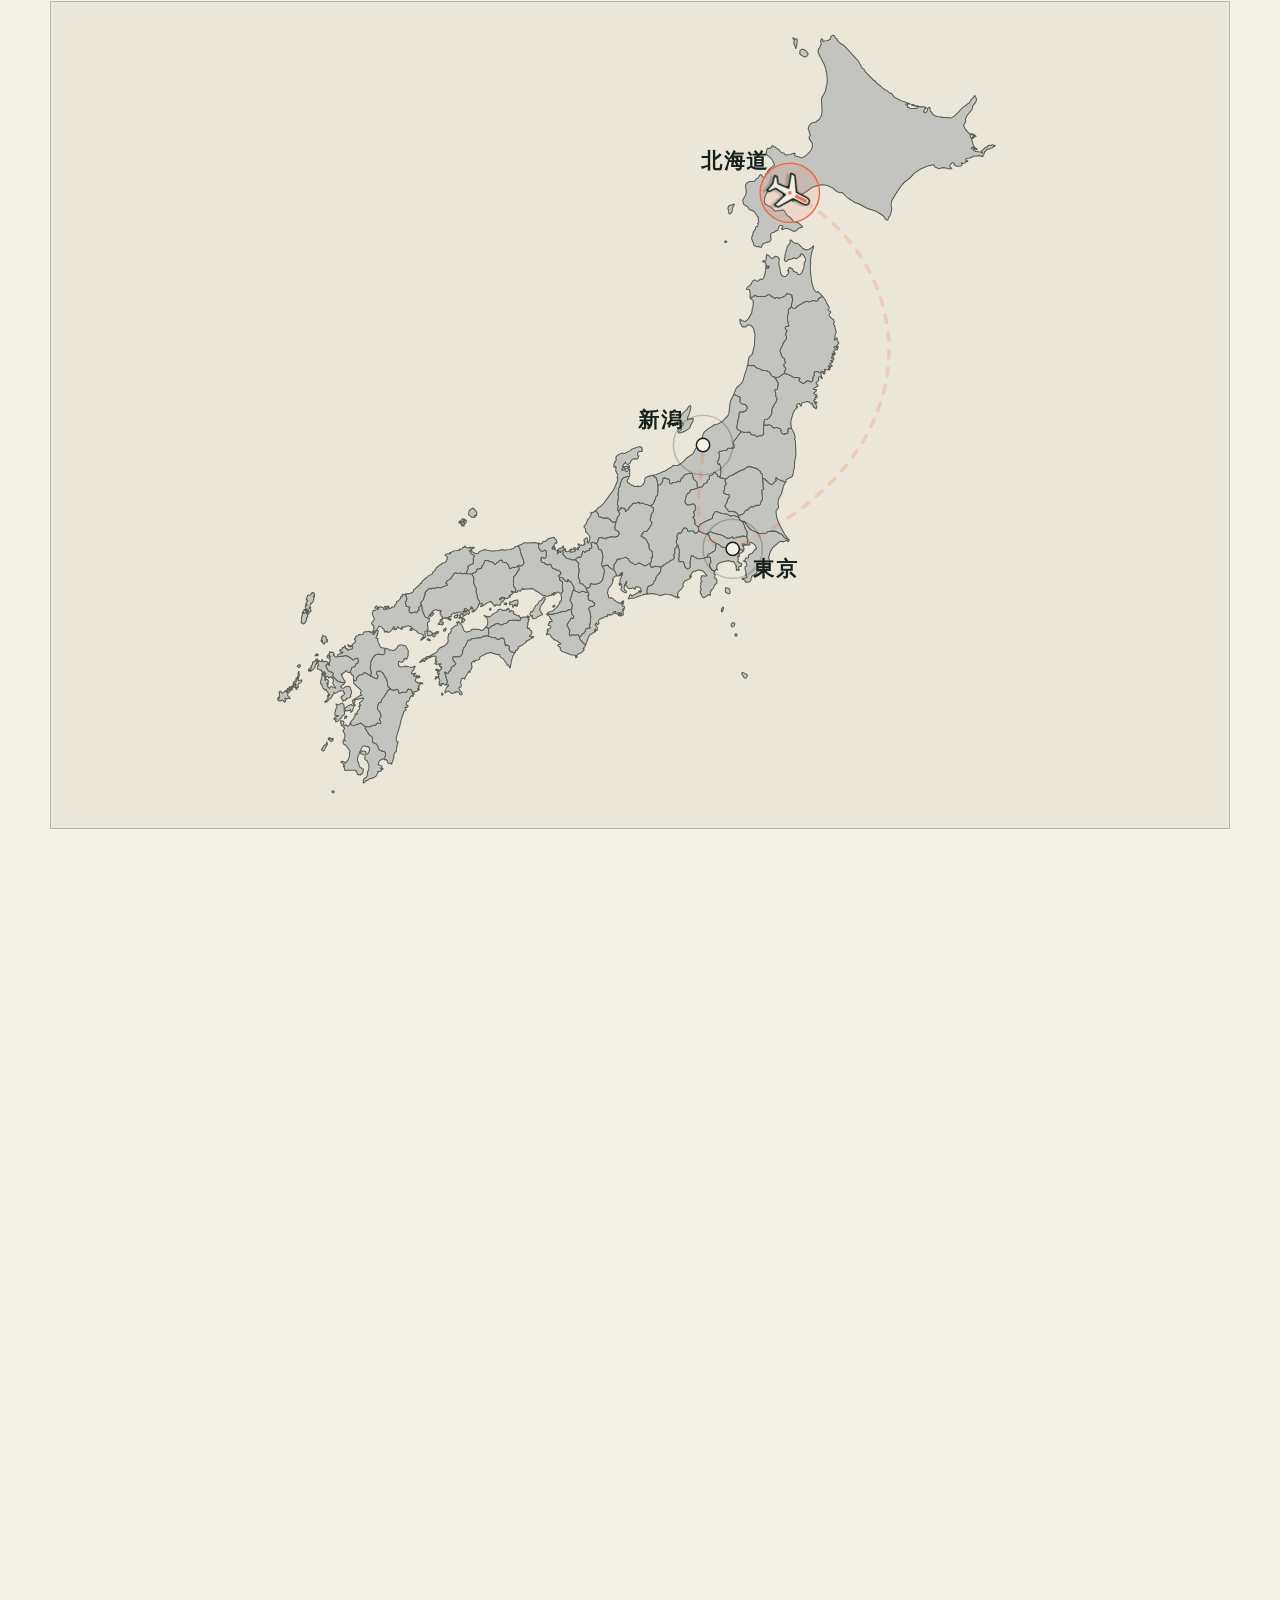
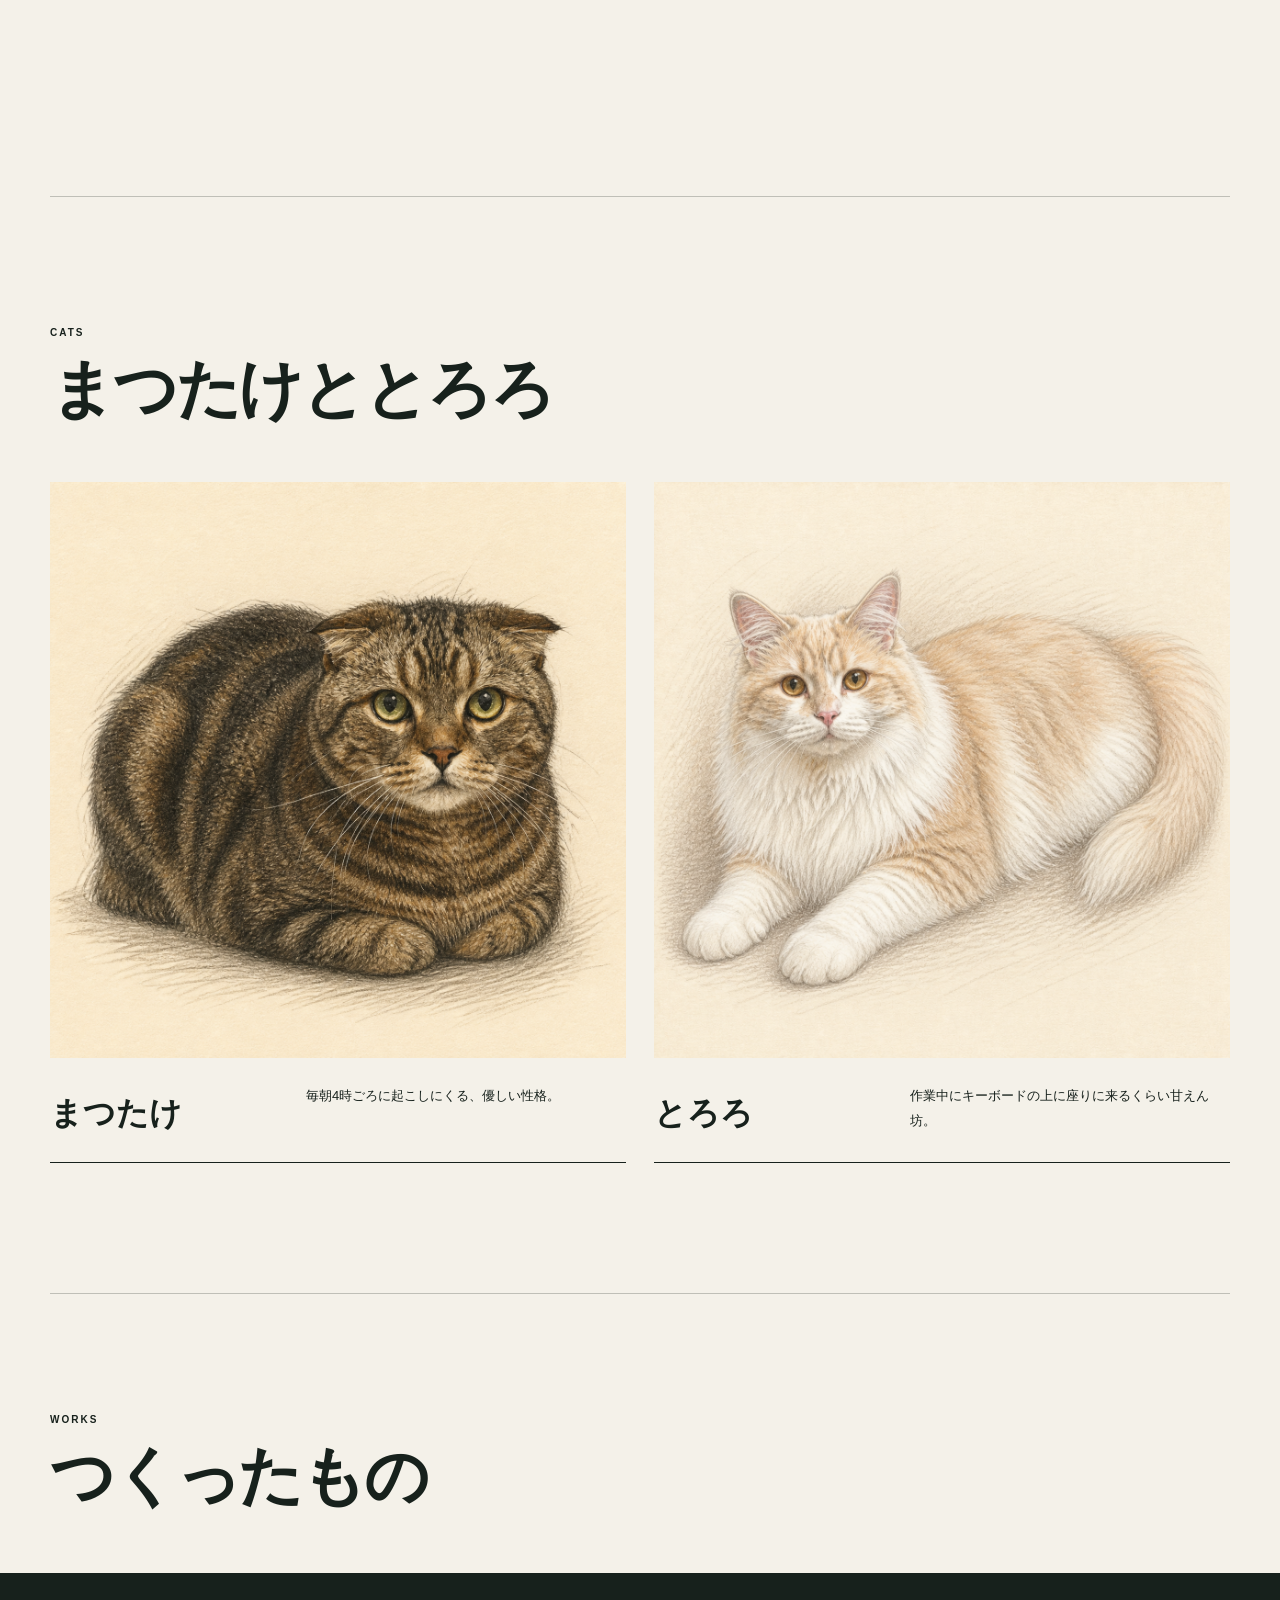
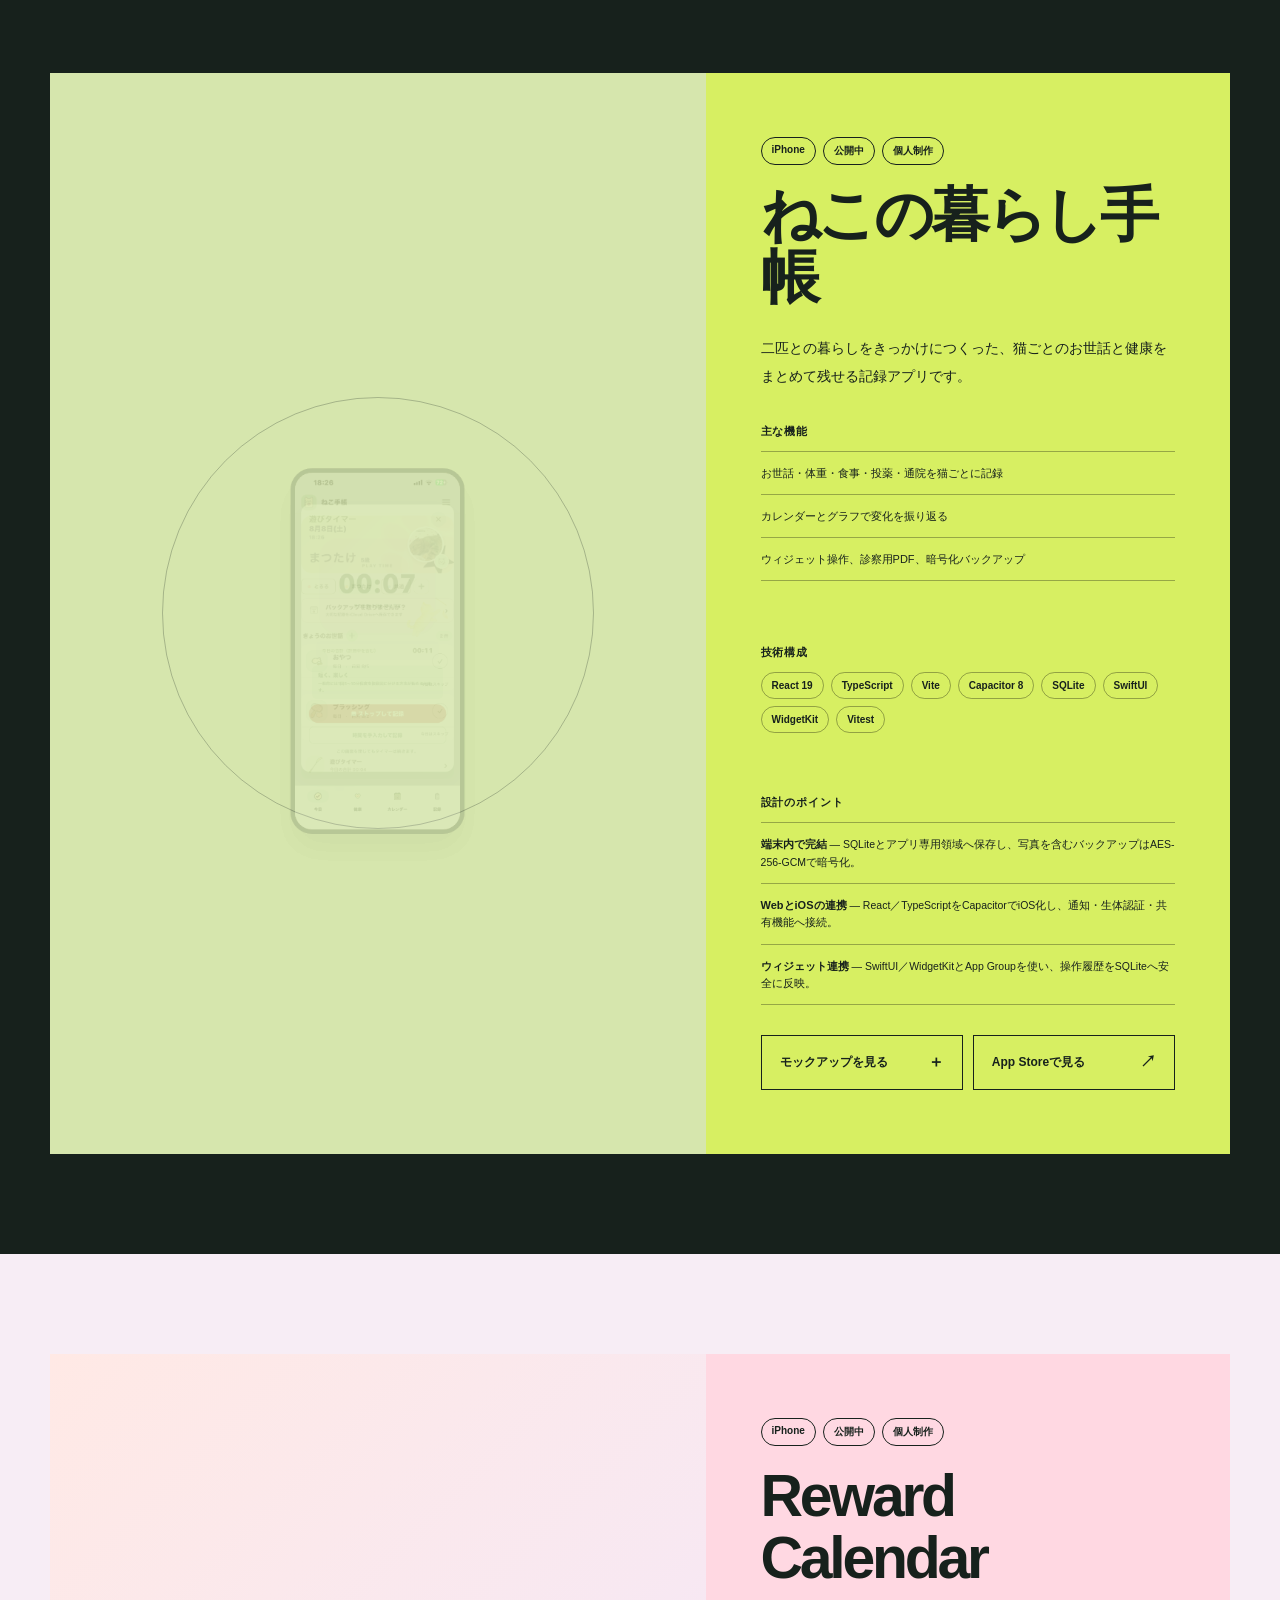
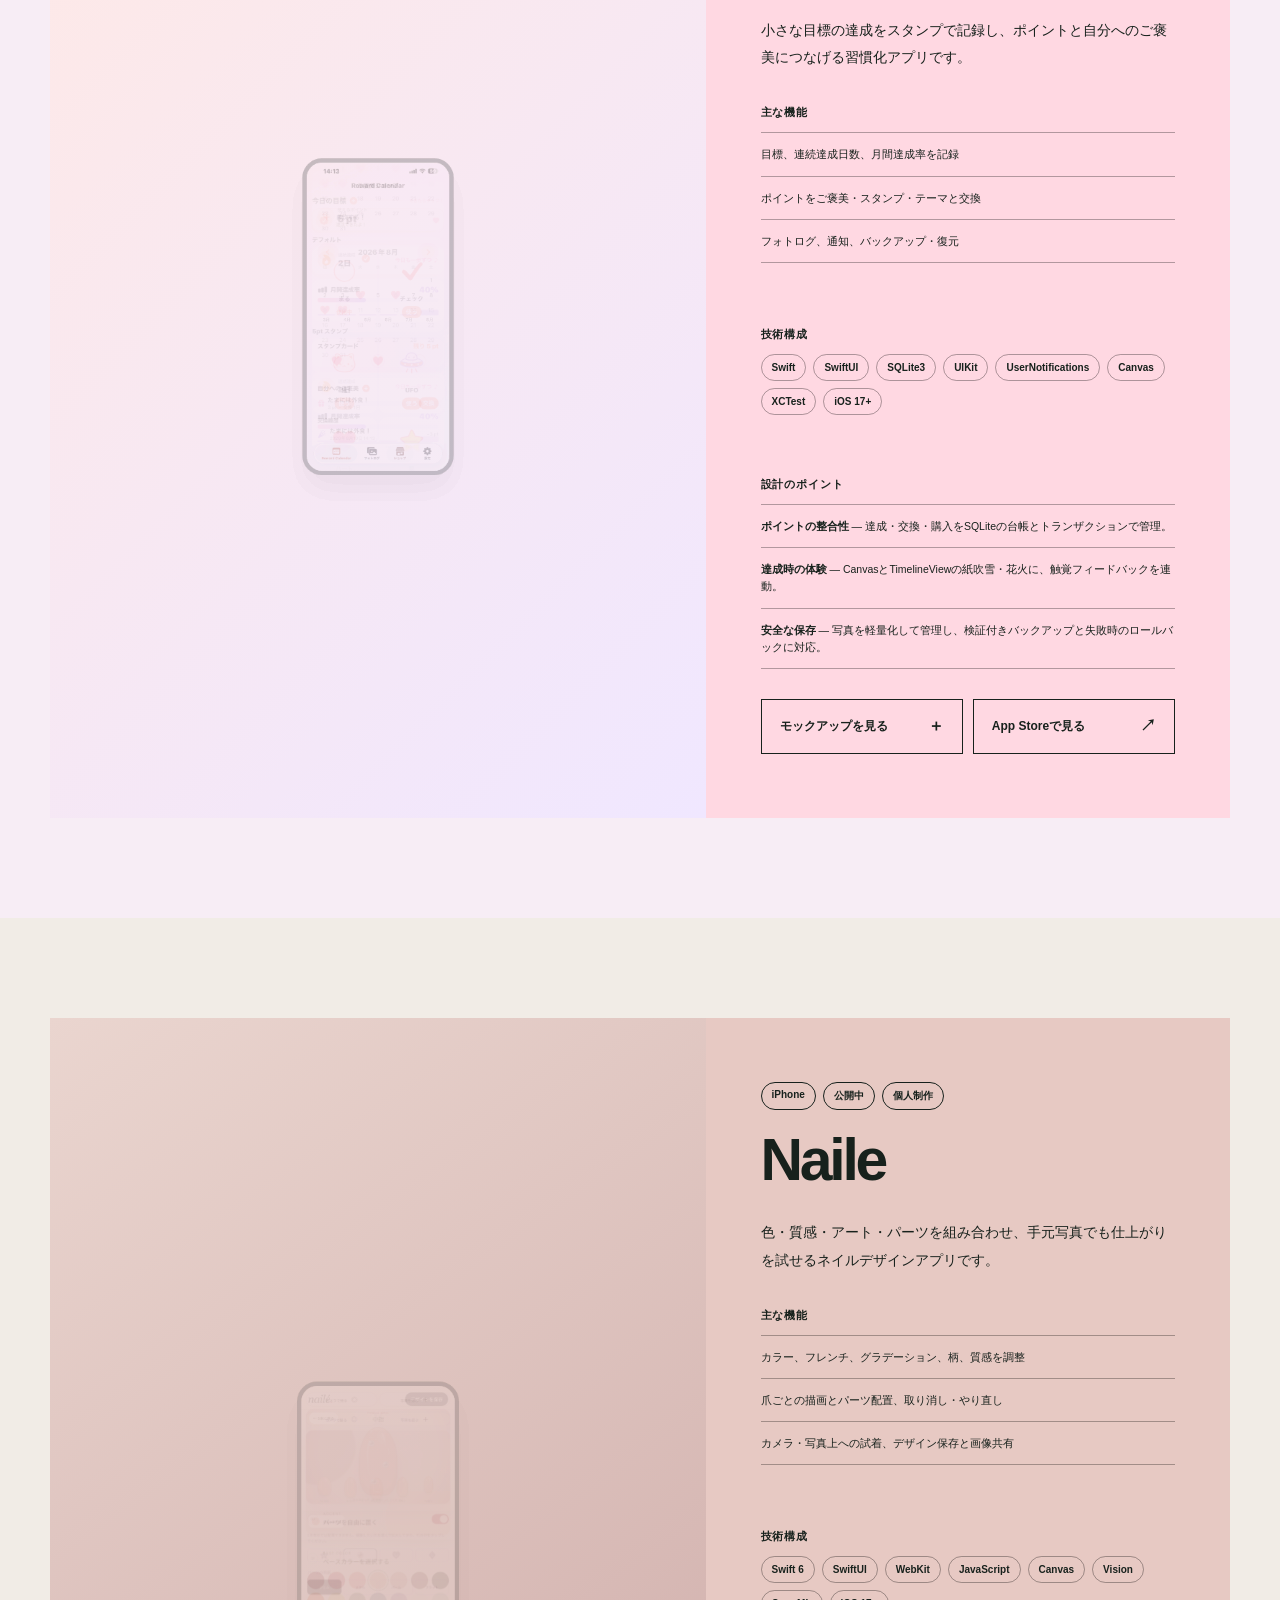
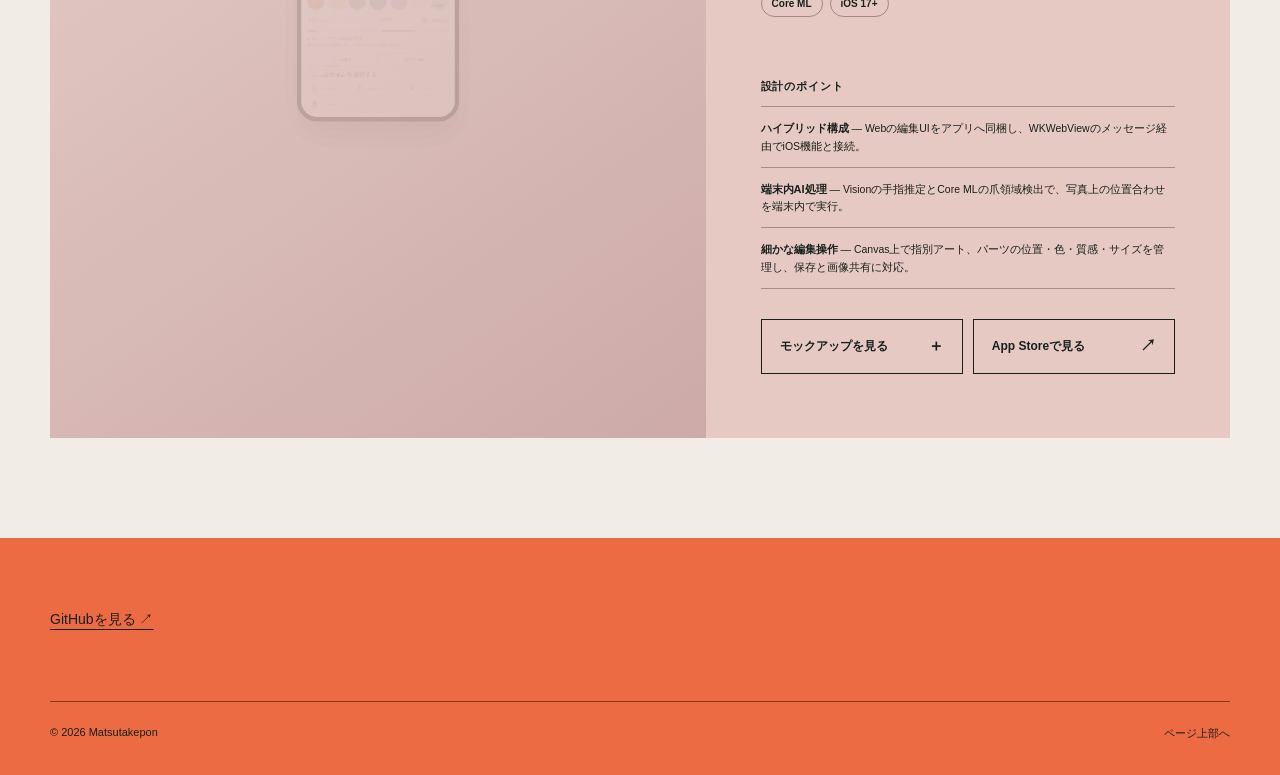
==== commit 95975c61: "chore: refresh portfolio stylesheet version" ====
--- a/index.html
+++ b/index.html
@@ -10,7 +10,7 @@
   <meta property="og:type" content="website">
   <meta property="og:image" content="https://matsutakepon.github.io/assets/og-v2.png">
   <link rel="icon" href="assets/favicon.svg">
-  <link rel="stylesheet" href="styles.css?v=22">
+  <link rel="stylesheet" href="styles.css?v=23">
 </head>
 <body>
   <header class="nav shell">
--- a/styles.css
+++ b/styles.css
@@ -18,7 +18,7 @@
 .hero-art img{animation:hero-breathe 14s ease-in-out infinite alternate}
 .profile-photo img,.cat-portrait img{transition:transform .6s cubic-bezier(.2,.8,.2,1)}.profile-photo:hover img{transform:scale(1.025)}.cat-card:hover .cat-portrait img{transform:scale(1.035)}
 .experience{margin-top:120px}.experience-head{display:flex;align-items:end;justify-content:space-between;margin-bottom:38px}.experience-head .section-kicker{margin:0}.experience-head h2{font-size:clamp(29px,3vw,43px);letter-spacing:-.04em;margin:0}.experience-grid{display:grid;grid-template-columns:repeat(2,1fr);border-top:1px solid var(--line);border-left:1px solid var(--line)}.experience-card{min-height:300px;padding:32px;display:flex;flex-direction:column;border-right:1px solid var(--line);border-bottom:1px solid var(--line);transition:background .25s ease,transform .25s ease}.experience-card:hover{background:#fff;transform:translateY(-4px)}.experience-number{font-size:11px;margin:0 0 54px}.experience-card h3{font-size:24px;letter-spacing:-.03em;margin:0 0 18px}.experience-card>p:not(.experience-number){font-size:13px;line-height:1.9;margin:0 0 32px;max-width:440px}.experience-card span{margin-top:auto;font-size:9px;font-weight:700;letter-spacing:.15em}
-.journey{position:relative;height:185vh;min-height:1080px;margin-top:120px;color:var(--ink)}.journey-map-wrap{position:sticky;top:4vh;width:100%;height:92vh;max-height:900px;min-height:650px;display:grid;place-items:center;overflow:hidden;background:#ebe6da;border:1px solid var(--line)}.journey-map{display:block;width:auto;max-width:100%;height:100%;padding:30px;overflow:visible}.journey-map-source{opacity:.72;filter:sepia(.7) saturate(.42) hue-rotate(78deg) brightness(.72)}.okinawa-cover{fill:#ebe6da}.route{fill:none;stroke:var(--orange);stroke-width:5;stroke-linecap:round;stroke-dasharray:10 14;transition:opacity .12s linear}.map-stop text{fill:var(--ink);font-size:28px;font-weight:700;letter-spacing:.08em}.stop-dot{fill:var(--paper);stroke:var(--ink);stroke-width:2}.stop-halo{fill:transparent;stroke:rgba(23,33,28,.24);stroke-width:2}.map-stop.active .stop-dot{fill:var(--orange);stroke:var(--ink)}.map-stop.active .stop-halo{fill:rgba(237,107,67,.12);stroke:var(--orange)}.map-stop.active text{fill:var(--ink)}.journey-plane{opacity:0}.journey-plane.flying{opacity:1}.journey-plane image{filter:drop-shadow(3px 4px 0 rgba(23,33,28,.18))}.journey.is-visible{box-shadow:none}
+.journey{position:relative;height:185vh;min-height:1080px;margin-top:120px;color:var(--ink)}.journey-map-wrap{--map-gutter:clamp(8px,3vh,24px);position:sticky;top:4vh;width:100%;height:min(92vh,900px);height:min(92svh,900px);overflow:hidden;background:#ebe6da;border:1px solid var(--line)}.journey-map{position:absolute;inset:var(--map-gutter);display:block;width:calc(100% - 2 * var(--map-gutter));height:calc(100% - 2 * var(--map-gutter));overflow:hidden}.journey-map-source{opacity:.72;filter:sepia(.7) saturate(.42) hue-rotate(78deg) brightness(.72)}.okinawa-cover{fill:#ebe6da}.route{fill:none;stroke:var(--orange);stroke-width:5;stroke-linecap:round;stroke-dasharray:10 14;transition:opacity .12s linear}.map-stop text{fill:var(--ink);font-size:28px;font-weight:700;letter-spacing:.08em}.stop-dot{fill:var(--paper);stroke:var(--ink);stroke-width:2}.stop-halo{fill:transparent;stroke:rgba(23,33,28,.24);stroke-width:2}.map-stop.active .stop-dot{fill:var(--orange);stroke:var(--ink)}.map-stop.active .stop-halo{fill:rgba(237,107,67,.12);stroke:var(--orange)}.map-stop.active text{fill:var(--ink)}.journey-plane{opacity:0}.journey-plane.flying{opacity:1}.journey-plane image{filter:drop-shadow(3px 4px 0 rgba(23,33,28,.18))}.journey.is-visible{box-shadow:none}
 .project-link span{transition:transform .25s ease}.project-link:hover span{transform:translate(3px,-3px)}
 @keyframes hero-breathe{from{transform:scale(1)}to{transform:scale(1.025)}}
 @keyframes enter-up{from{opacity:.12;transform:translateY(42px)}to{opacity:1;transform:translateY(0)}}
@@ -30,7 +30,7 @@
 @keyframes gloss-sweep{from{translate:-500% 0}to{translate:700% 0}}
 @supports (animation-timeline:view()){.profile-grid,.experience-card,.cat-card,.project-card,.reward-card,.nail-card{animation:enter-up both linear;animation-timeline:view();animation-range:entry 8% cover 27%}.work:before,.reward:before,.nail:before{animation:color-wipe both linear;animation-timeline:view();animation-range:entry 0% cover 42%}.screen-back,.reward-screen-one,.nail-screen-back{animation:fan-left both linear;animation-timeline:view();animation-range:entry 8% cover 34%}.screen-front,.reward-screen-three,.nail-screen-front{animation:fan-right both linear;animation-timeline:view();animation-range:entry 8% cover 34%}.reward-screen-two{animation:fan-center both linear;animation-timeline:view();animation-range:entry 8% cover 34%}.app-visual:after,.reward-gallery:after{animation:motif-pop both cubic-bezier(.2,.9,.25,1.2);animation-timeline:view();animation-range:entry 24% cover 38%}.nail-gallery:before{animation:gloss-sweep both ease-in-out;animation-timeline:view();animation-range:entry 15% cover 60%}}
 @media(max-width:760px){.experience{margin-top:82px}.experience-head{display:block}.experience-head .section-kicker{margin-bottom:14px}.experience-grid{grid-template-columns:1fr}.experience-card{min-height:250px;padding:28px}.experience-number{margin-bottom:38px}}
-@media(max-width:760px){.journey{height:165vh;min-height:900px;margin-top:82px}.journey-map-wrap{top:2vh;height:90vh;min-height:560px}.journey-map{width:auto;max-width:100%;height:100%;margin:0;padding:12px 0}.map-stop text{font-size:27px}}
+@media(max-width:760px){.journey{height:165vh;min-height:900px;margin-top:82px}.journey-map-wrap{--map-gutter:10px;top:2vh;height:90vh;height:90svh}.map-stop text{font-size:27px}}
 @media(prefers-reduced-motion:reduce){*{animation:none!important}}
 
 /* Project engineering details */
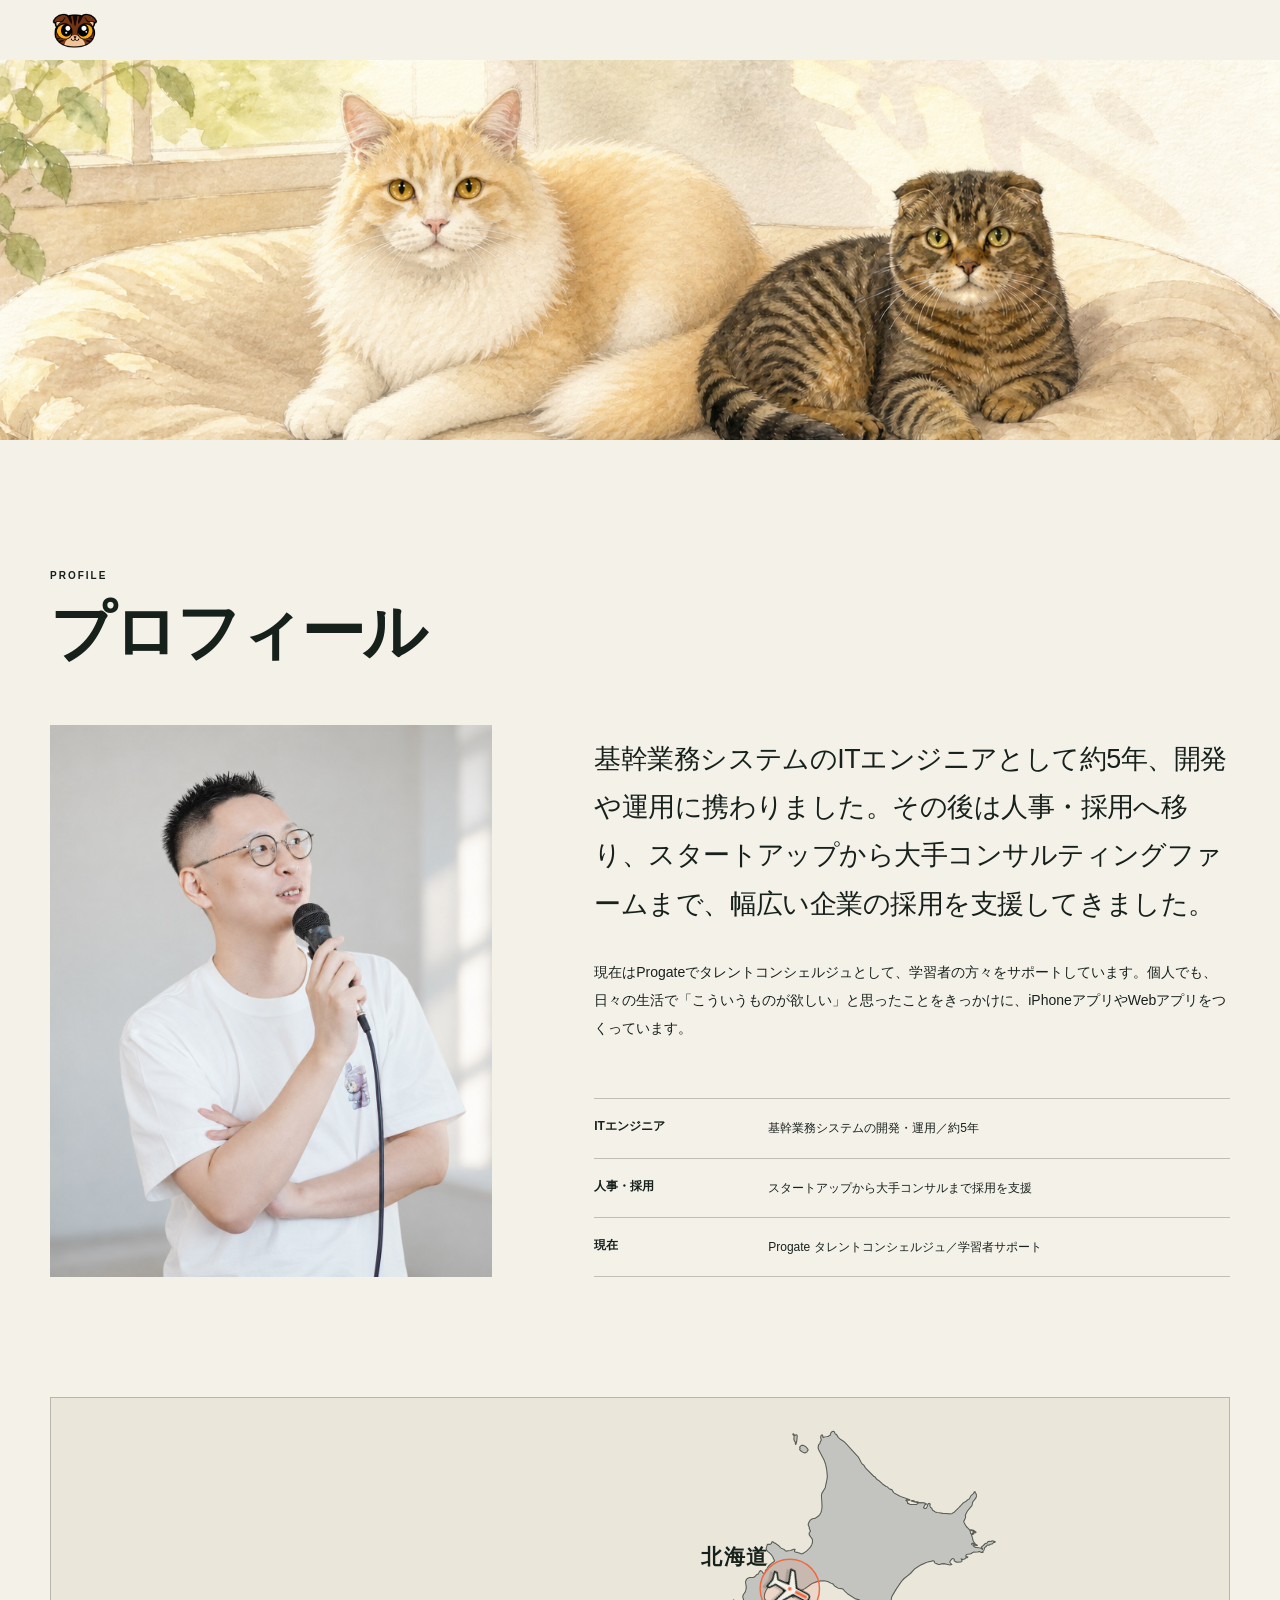
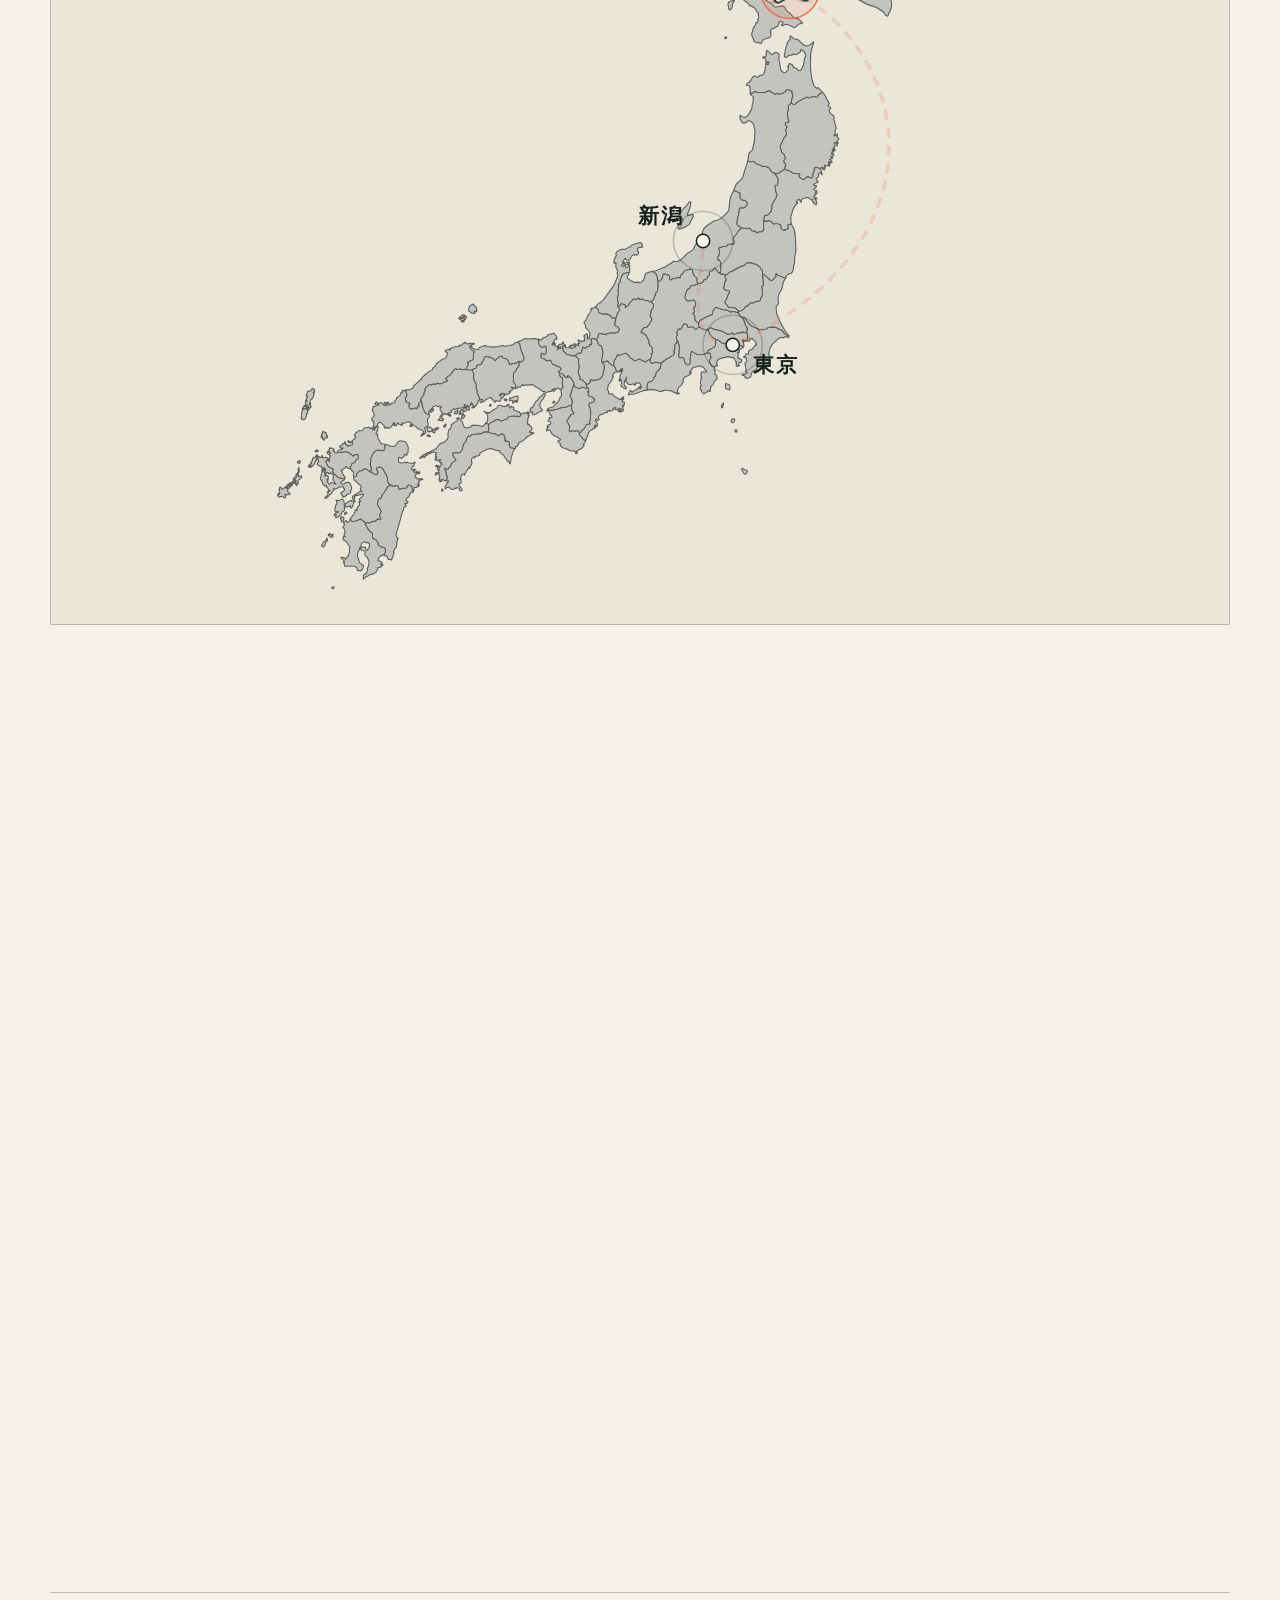
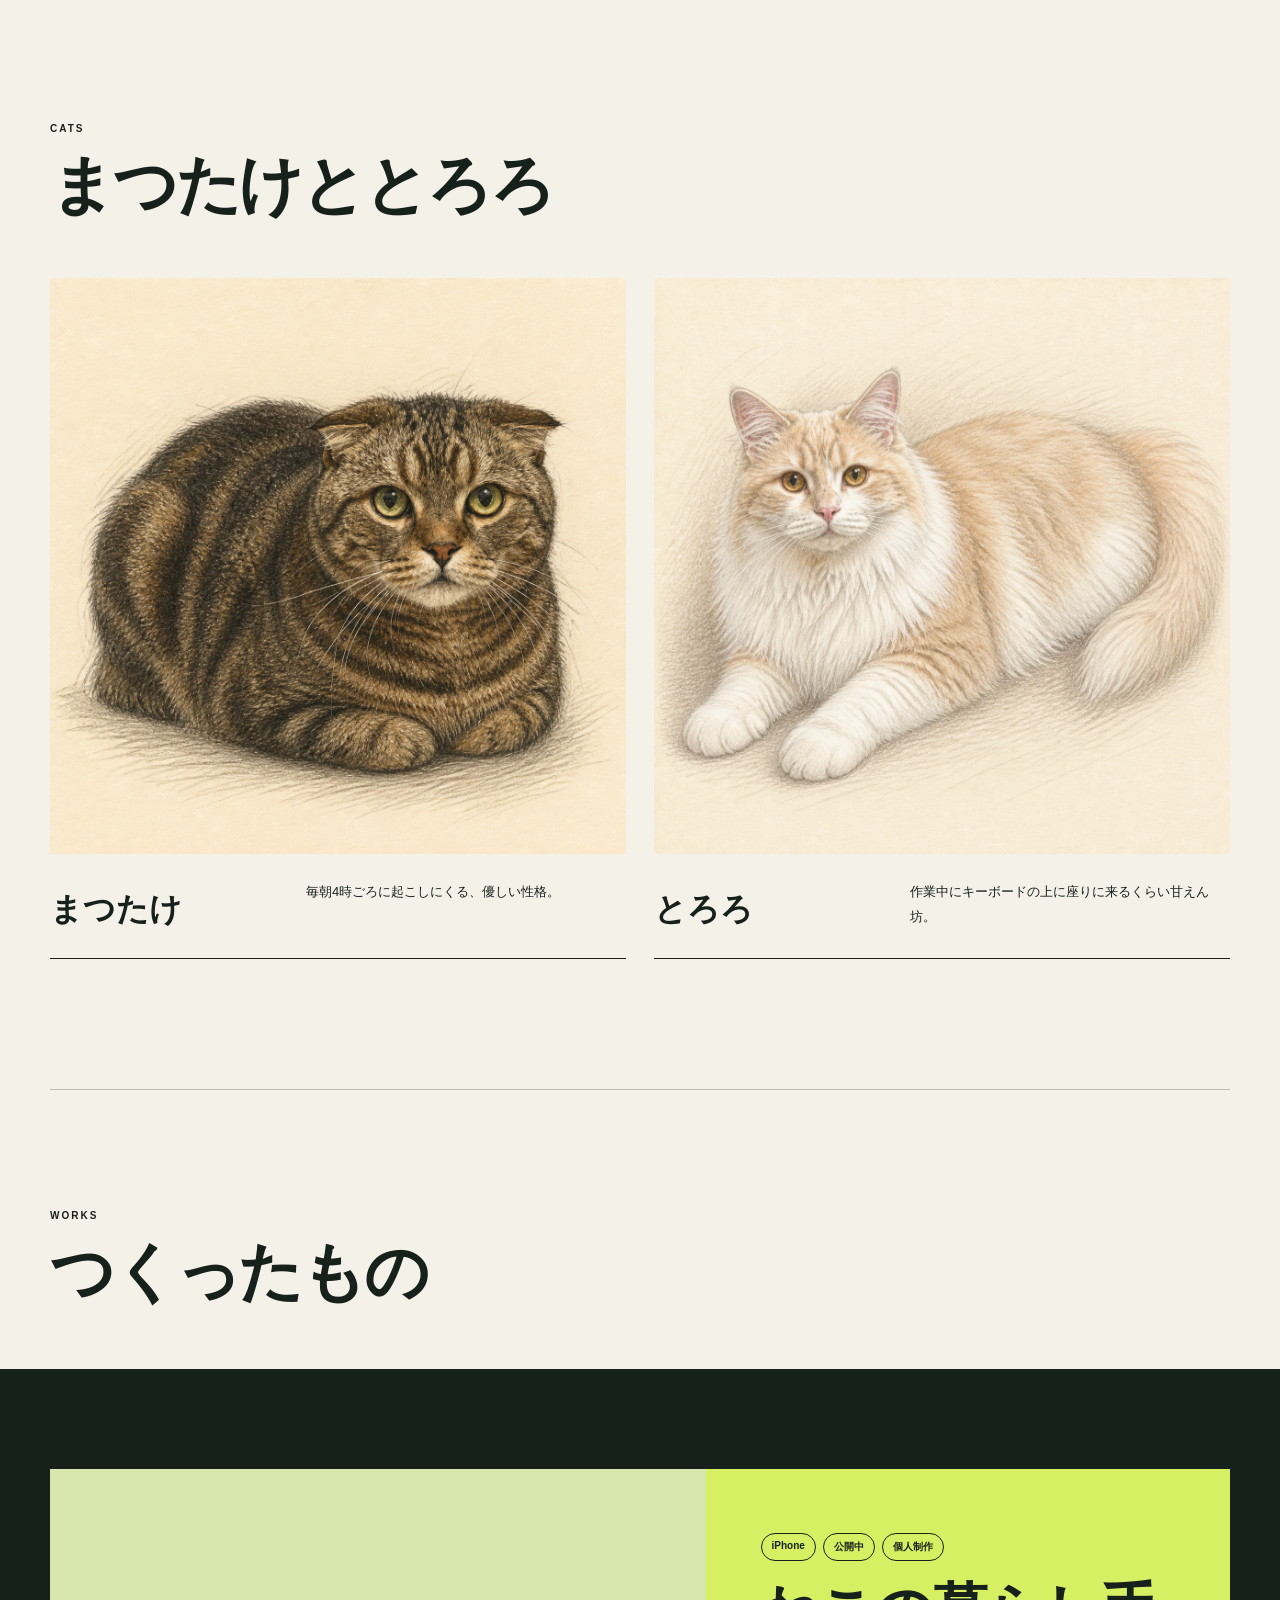
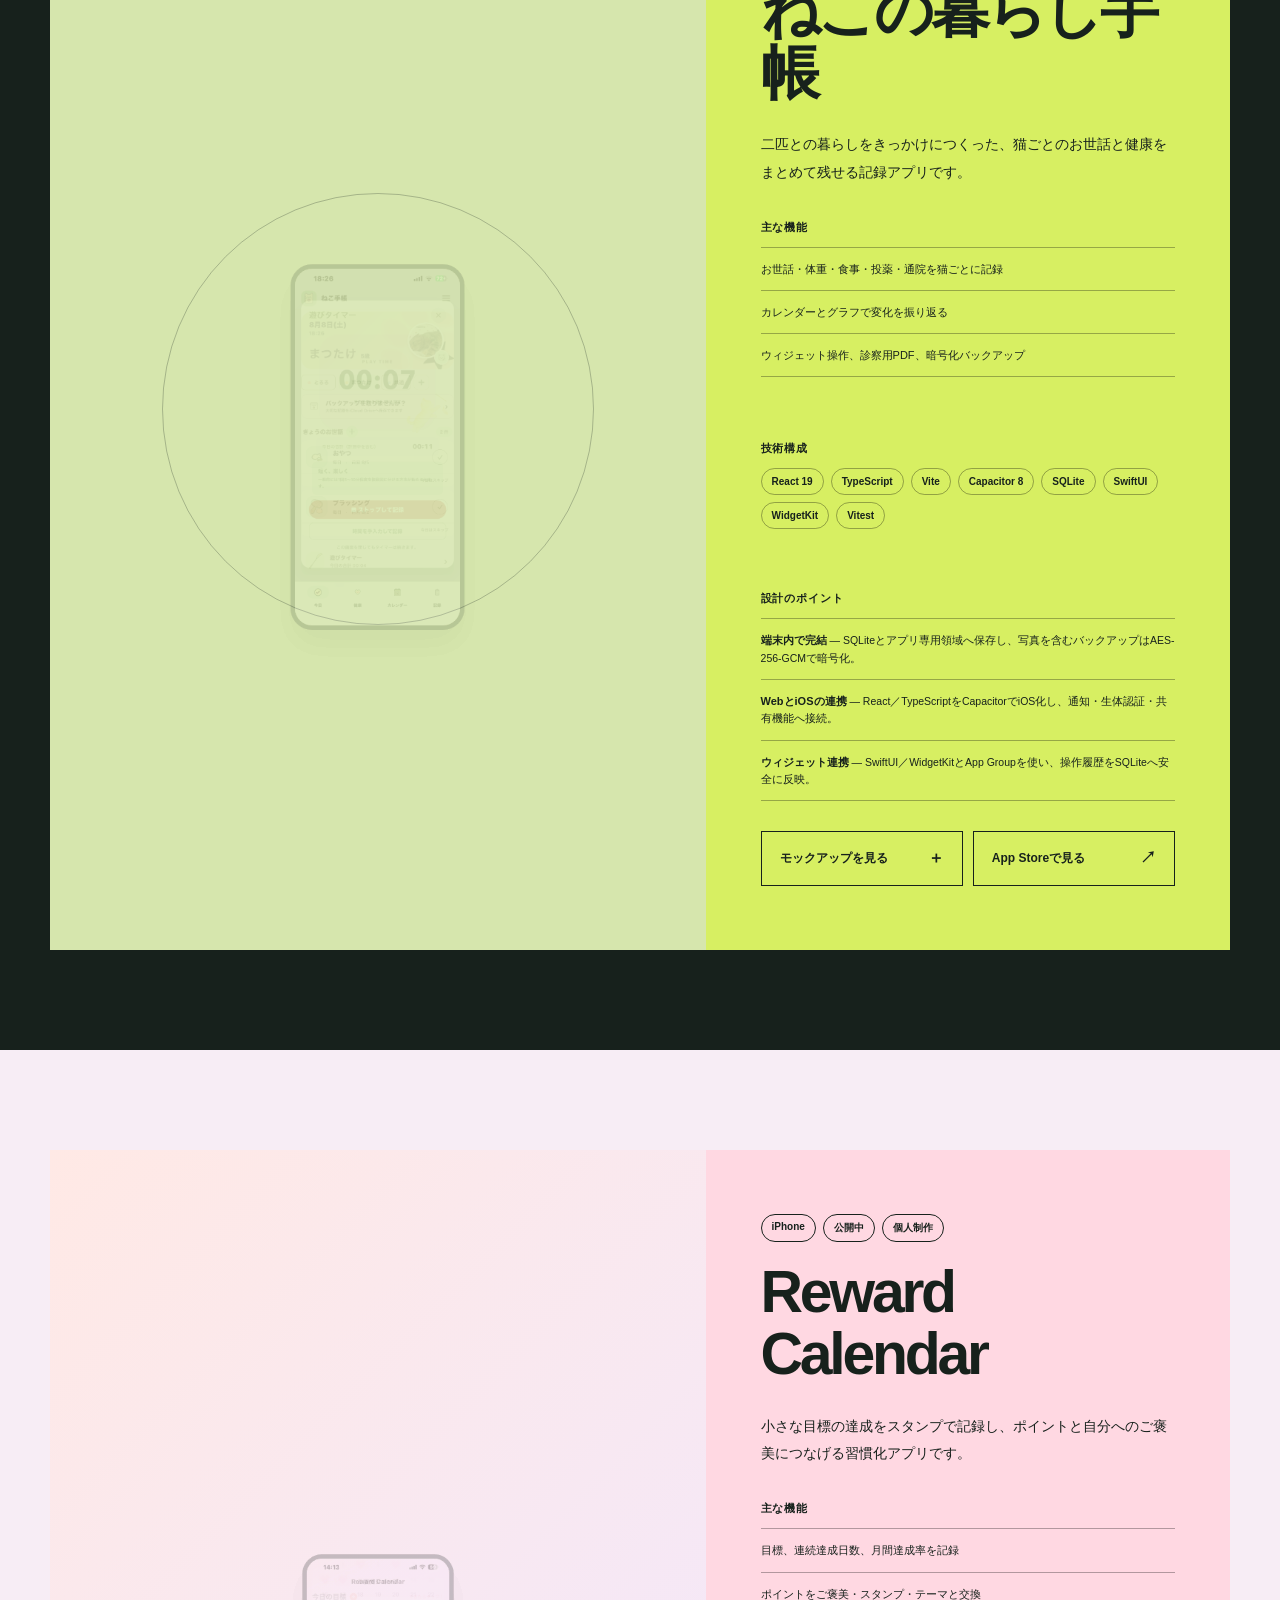
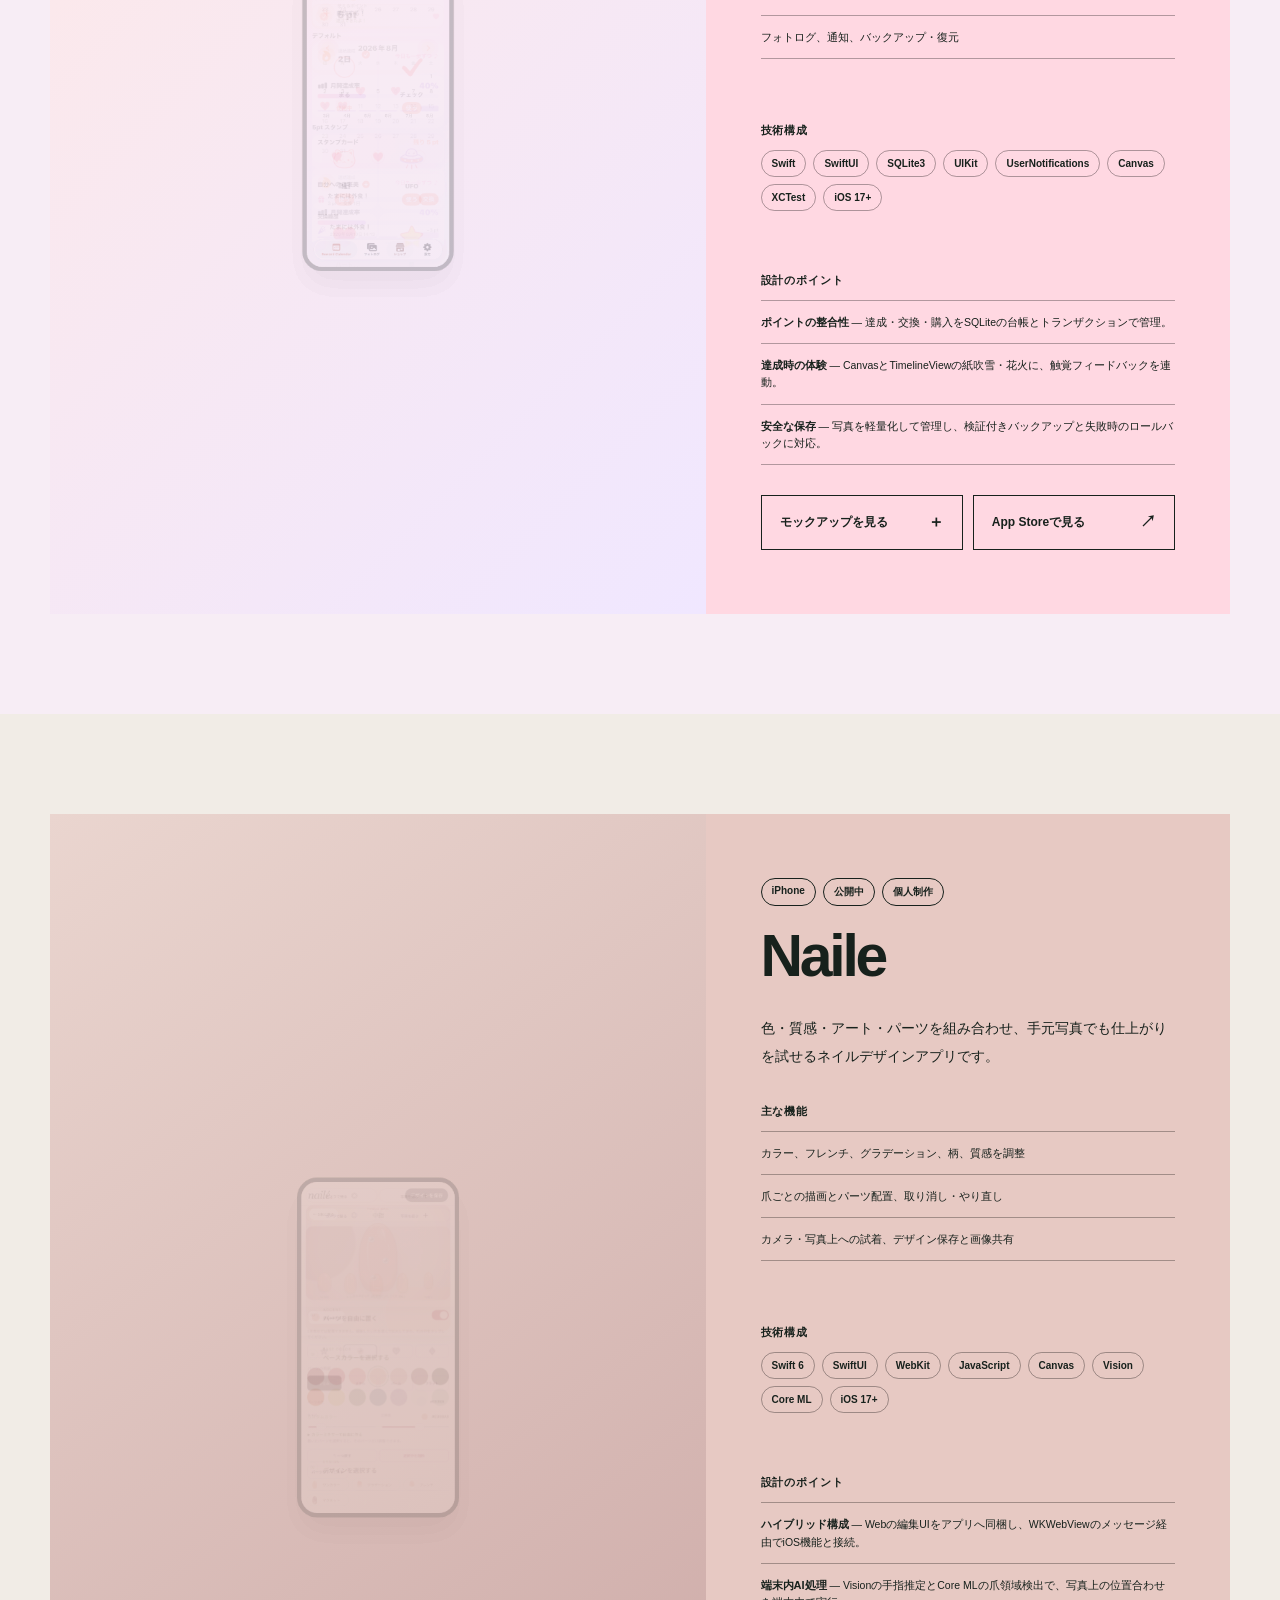
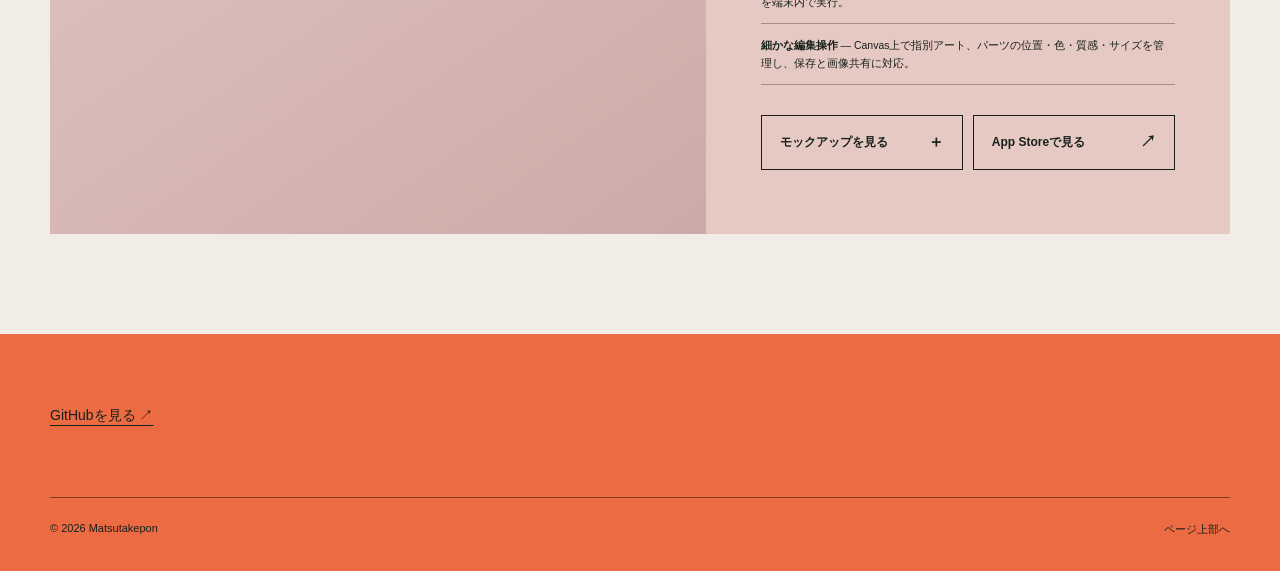
==== commit 01d9f537: "Simplify portfolio header and add Matsutake mascot" ====
--- a/index.html
+++ b/index.html
@@ -10,15 +10,13 @@
   <meta property="og:type" content="website">
   <meta property="og:image" content="https://matsutakepon.github.io/assets/og-v2.png">
   <link rel="icon" href="assets/favicon.svg">
-  <link rel="stylesheet" href="styles.css?v=23">
+  <link rel="stylesheet" href="styles.css?v=24">
 </head>
 <body>
-  <header class="nav shell">
-    <a class="site-name" href="#top">Matsutakepon</a>
-    <nav aria-label="メインナビゲーション">
-      <a href="#profile">プロフィール</a><a href="#cats">猫</a><a href="#works">つくったもの</a>
-      <a href="https://github.com/Matsutakepon" target="_blank" rel="noreferrer">GitHub</a>
-    </nav>
+  <header class="site-header shell">
+    <a class="site-mascot" href="#cats" aria-label="猫のプロフィールを見る">
+      <img src="assets/matsutake-header-icon.png" alt="" width="46" height="46">
+    </a>
   </header>
   <main>
     <section class="hero-art" id="top"><img src="assets/cats-watercolor-hero-v2.png" alt="窓辺でのんびり過ごす、とろろとまつたけの水彩画"></section>
--- a/styles.css
+++ b/styles.css
@@ -1,7 +1,7 @@
 :root{--ink:#17211c;--paper:#f4f1e9;--acid:#d7ef62;--orange:#ed6b43;--line:rgba(23,33,28,.24)}
 *{box-sizing:border-box}html{scroll-behavior:smooth}body{margin:0;background:var(--paper);color:var(--ink);font-family:Arial,"Hiragino Kaku Gothic ProN","Yu Gothic",sans-serif}img{max-width:100%}a{color:inherit;text-decoration:none}.shell{width:min(1180px,calc(100% - 64px));margin:0 auto}
-.nav{height:84px;display:flex;align-items:center;justify-content:space-between;border-bottom:1px solid var(--line)}.site-name{font-size:15px;font-weight:700}.nav nav{display:flex;gap:28px;font-size:12px}.nav a:hover{opacity:.55}
-.hero-art{width:100%;background:#f4efe2;overflow:hidden}.hero-art img{display:block;width:100%;height:min(54vw,560px);object-fit:cover;object-position:center 58%}
+.site-header{height:60px;display:flex;align-items:center}.site-mascot{display:grid;place-items:center;width:50px;height:50px;border-radius:12px}.site-mascot img{display:block;object-fit:contain}.site-mascot:focus-visible{outline:2px solid var(--ink);outline-offset:2px}
+.hero-art{width:100%;background:#f4efe2;overflow:hidden}.hero-art img{display:block;width:100%;height:clamp(160px,36vw,380px);object-fit:cover;object-position:center 53%}
 .section-head{margin-bottom:56px}.section-kicker{font-size:10px;font-weight:700;letter-spacing:.2em;margin:0 0 16px}.section-head h1,.works-title h1{margin:0;font-size:clamp(38px,5vw,67px);line-height:1.12;letter-spacing:-.05em}
 .profile{padding:130px 0;border-bottom:1px solid var(--line)}.profile-grid{display:grid;grid-template-columns:.82fr 1.18fr;gap:clamp(44px,8vw,110px);align-items:start}.profile-photo{margin:0;aspect-ratio:4/5;overflow:hidden;background:#deded9}.profile-photo img{width:100%;height:100%;display:block;object-fit:cover}.profile-copy{padding-top:10px}.profile-copy>p{max-width:680px;font-size:14px;line-height:2;margin:0 0 20px}.profile-copy .profile-lead{font-size:clamp(18px,2.1vw,27px);line-height:1.8;letter-spacing:-.02em;margin-bottom:30px}.career-list{margin:56px 0 0;border-top:1px solid var(--line)}.career-list div{display:grid;grid-template-columns:150px 1fr;gap:24px;padding:19px 0;border-bottom:1px solid var(--line)}.career-list dt{font-weight:700;font-size:12px}.career-list dd{margin:0;font-size:12px;line-height:1.7}
 .cats{padding:130px 0}.cat-grid{display:grid;grid-template-columns:1fr 1fr;gap:28px}.cat-card{min-width:0}.cat-portrait{aspect-ratio:1;overflow:hidden;background:#f5ead5}.cat-portrait img{display:block;width:100%;height:100%;object-fit:cover}.cat-info{display:grid;grid-template-columns:1fr 1.25fr;padding:26px 0;border-bottom:1px solid}.cat-info h2{font-family:Georgia,"Yu Mincho",serif;font-size:32px;margin:8px 0 0}.cat-info p{font-size:13px;line-height:1.9;margin:0}.works-title{padding:120px 0 60px;border-top:1px solid var(--line)}
@@ -10,11 +10,10 @@
 .screen,.reward-screen,.nail-screen{position:absolute;height:auto;background:#fff;border:6px solid var(--ink);box-shadow:0 22px 40px rgba(0,0,0,.22)}.screen{width:235px;border-radius:29px}.screen-back{transform:translate(-75px,25px) rotate(-8deg)}.screen-front{transform:translate(75px,-12px) rotate(6deg)}.reward-screen{width:210px;border-radius:27px}.reward-screen-one{left:50%;top:50%;transform:translate(-110%,-48%) rotate(-7deg);z-index:1}.reward-screen-two{left:50%;top:50%;transform:translate(-50%,-52%);z-index:3}.reward-screen-three{left:50%;top:50%;transform:translate(10%,-48%) rotate(7deg);z-index:2}.nail-screen{width:225px;border-radius:28px}.nail-screen-back{left:50%;top:50%;transform:translate(-82%,-50%) rotate(-7deg);z-index:1}.nail-screen-front{left:50%;top:50%;transform:translate(-18%,-50%) rotate(7deg);z-index:2}
 .project-copy{padding:64px 55px;display:flex;flex-direction:column;justify-content:center}.meta{display:flex;flex-wrap:wrap;gap:7px;margin-bottom:19px}.meta span{border:1px solid;padding:6px 10px;border-radius:99px;font-size:10px;font-weight:700}.project-copy h2{font-size:clamp(39px,4.6vw,59px);line-height:1.05;letter-spacing:-.055em;margin:0 0 28px}.project-copy>p{font-size:14px;line-height:1.95;margin:0}.project-copy h3{font-size:11px;margin:34px 0 12px;letter-spacing:.08em}.project-copy ul{padding:0;margin:0 0 30px;list-style:none;border-top:1px solid rgba(0,0,0,.3)}.project-copy li{padding:12px 0;border-bottom:1px solid rgba(0,0,0,.3);font-size:11px;line-height:1.65}.project-link{display:inline-flex;align-items:center;justify-content:space-between;gap:24px;width:100%;padding:16px 18px;border:1px solid var(--ink);font-size:12px;font-weight:700;transition:background .2s,color .2s}.project-link:hover{background:var(--ink);color:#fff}.project-link span{font-size:16px}
 footer{background:var(--orange);padding:72px 0 34px}.footer-github{font-size:14px;text-decoration:underline;text-underline-offset:5px}.copyright{display:flex;justify-content:space-between;border-top:1px solid rgba(0,0,0,.45);margin-top:72px;padding-top:24px;font-size:11px}
-@media(max-width:760px){.shell{width:min(100% - 34px,1180px)}.nav{height:68px}.site-name{font-size:13px}.nav nav{gap:16px}.nav nav a:nth-child(-n+2){display:none}.hero-art img{height:58vw;min-height:240px;max-height:420px;object-position:center 58%}.profile,.cats{padding:84px 0}.section-head{margin-bottom:42px}.section-head h1,.works-title h1{font-size:42px}.profile-grid{grid-template-columns:1fr;gap:44px}.profile-photo{width:100%}.profile-copy .profile-lead{font-size:20px}.career-list{margin-top:42px}.career-list div{grid-template-columns:105px 1fr;gap:18px}.cat-grid{grid-template-columns:1fr}.cat-info{grid-template-columns:1fr;gap:18px}.works-title{padding:82px 0 42px}.work,.reward,.nail{padding:70px 0}.project-card,.reward-card,.nail-card{grid-template-columns:1fr;min-height:0}.app-visual,.reward-gallery,.nail-gallery{min-height:460px}.screen{width:178px}.screen-back{transform:translate(-53px,18px) rotate(-8deg)}.screen-front{transform:translate(53px,-8px) rotate(6deg)}.reward-screen{width:145px;border-width:5px;border-radius:21px}.reward-screen-one{transform:translate(-108%,-48%) rotate(-7deg)}.reward-screen-two{transform:translate(-50%,-52%)}.reward-screen-three{transform:translate(8%,-48%) rotate(7deg)}.nail-screen{width:175px;border-width:5px;border-radius:22px}.nail-screen-back{transform:translate(-82%,-50%) rotate(-7deg)}.nail-screen-front{transform:translate(-18%,-50%) rotate(7deg)}.project-copy{padding:46px 27px}.project-copy h2{font-size:40px}}
+@media(max-width:760px){.shell{width:min(100% - 34px,1180px)}.profile,.cats{padding:84px 0}.section-head{margin-bottom:42px}.section-head h1,.works-title h1{font-size:42px}.profile-grid{grid-template-columns:1fr;gap:44px}.profile-photo{width:100%}.profile-copy .profile-lead{font-size:20px}.career-list{margin-top:42px}.career-list div{grid-template-columns:105px 1fr;gap:18px}.cat-grid{grid-template-columns:1fr}.cat-info{grid-template-columns:1fr;gap:18px}.works-title{padding:82px 0 42px}.work,.reward,.nail{padding:70px 0}.project-card,.reward-card,.nail-card{grid-template-columns:1fr;min-height:0}.app-visual,.reward-gallery,.nail-gallery{min-height:460px}.screen{width:178px}.screen-back{transform:translate(-53px,18px) rotate(-8deg)}.screen-front{transform:translate(53px,-8px) rotate(6deg)}.reward-screen{width:145px;border-width:5px;border-radius:21px}.reward-screen-one{transform:translate(-108%,-48%) rotate(-7deg)}.reward-screen-two{transform:translate(-50%,-52%)}.reward-screen-three{transform:translate(8%,-48%) rotate(7deg)}.nail-screen{width:175px;border-width:5px;border-radius:22px}.nail-screen-back{transform:translate(-82%,-50%) rotate(-7deg)}.nail-screen-front{transform:translate(-18%,-50%) rotate(7deg)}.project-copy{padding:46px 27px}.project-copy h2{font-size:40px}}
 @media(prefers-reduced-motion:reduce){html{scroll-behavior:auto}*{transition:none!important}}
 
 /* Experience cards and restrained motion */
-.nav a{position:relative}.nav a:after{content:"";position:absolute;left:0;right:100%;bottom:-8px;height:1px;background:currentColor;transition:right .25s ease}.nav a:hover:after{right:0}
 .hero-art img{animation:hero-breathe 14s ease-in-out infinite alternate}
 .profile-photo img,.cat-portrait img{transition:transform .6s cubic-bezier(.2,.8,.2,1)}.profile-photo:hover img{transform:scale(1.025)}.cat-card:hover .cat-portrait img{transform:scale(1.035)}
 .experience{margin-top:120px}.experience-head{display:flex;align-items:end;justify-content:space-between;margin-bottom:38px}.experience-head .section-kicker{margin:0}.experience-head h2{font-size:clamp(29px,3vw,43px);letter-spacing:-.04em;margin:0}.experience-grid{display:grid;grid-template-columns:repeat(2,1fr);border-top:1px solid var(--line);border-left:1px solid var(--line)}.experience-card{min-height:300px;padding:32px;display:flex;flex-direction:column;border-right:1px solid var(--line);border-bottom:1px solid var(--line);transition:background .25s ease,transform .25s ease}.experience-card:hover{background:#fff;transform:translateY(-4px)}.experience-number{font-size:11px;margin:0 0 54px}.experience-card h3{font-size:24px;letter-spacing:-.03em;margin:0 0 18px}.experience-card>p:not(.experience-number){font-size:13px;line-height:1.9;margin:0 0 32px;max-width:440px}.experience-card span{margin-top:auto;font-size:9px;font-weight:700;letter-spacing:.15em}
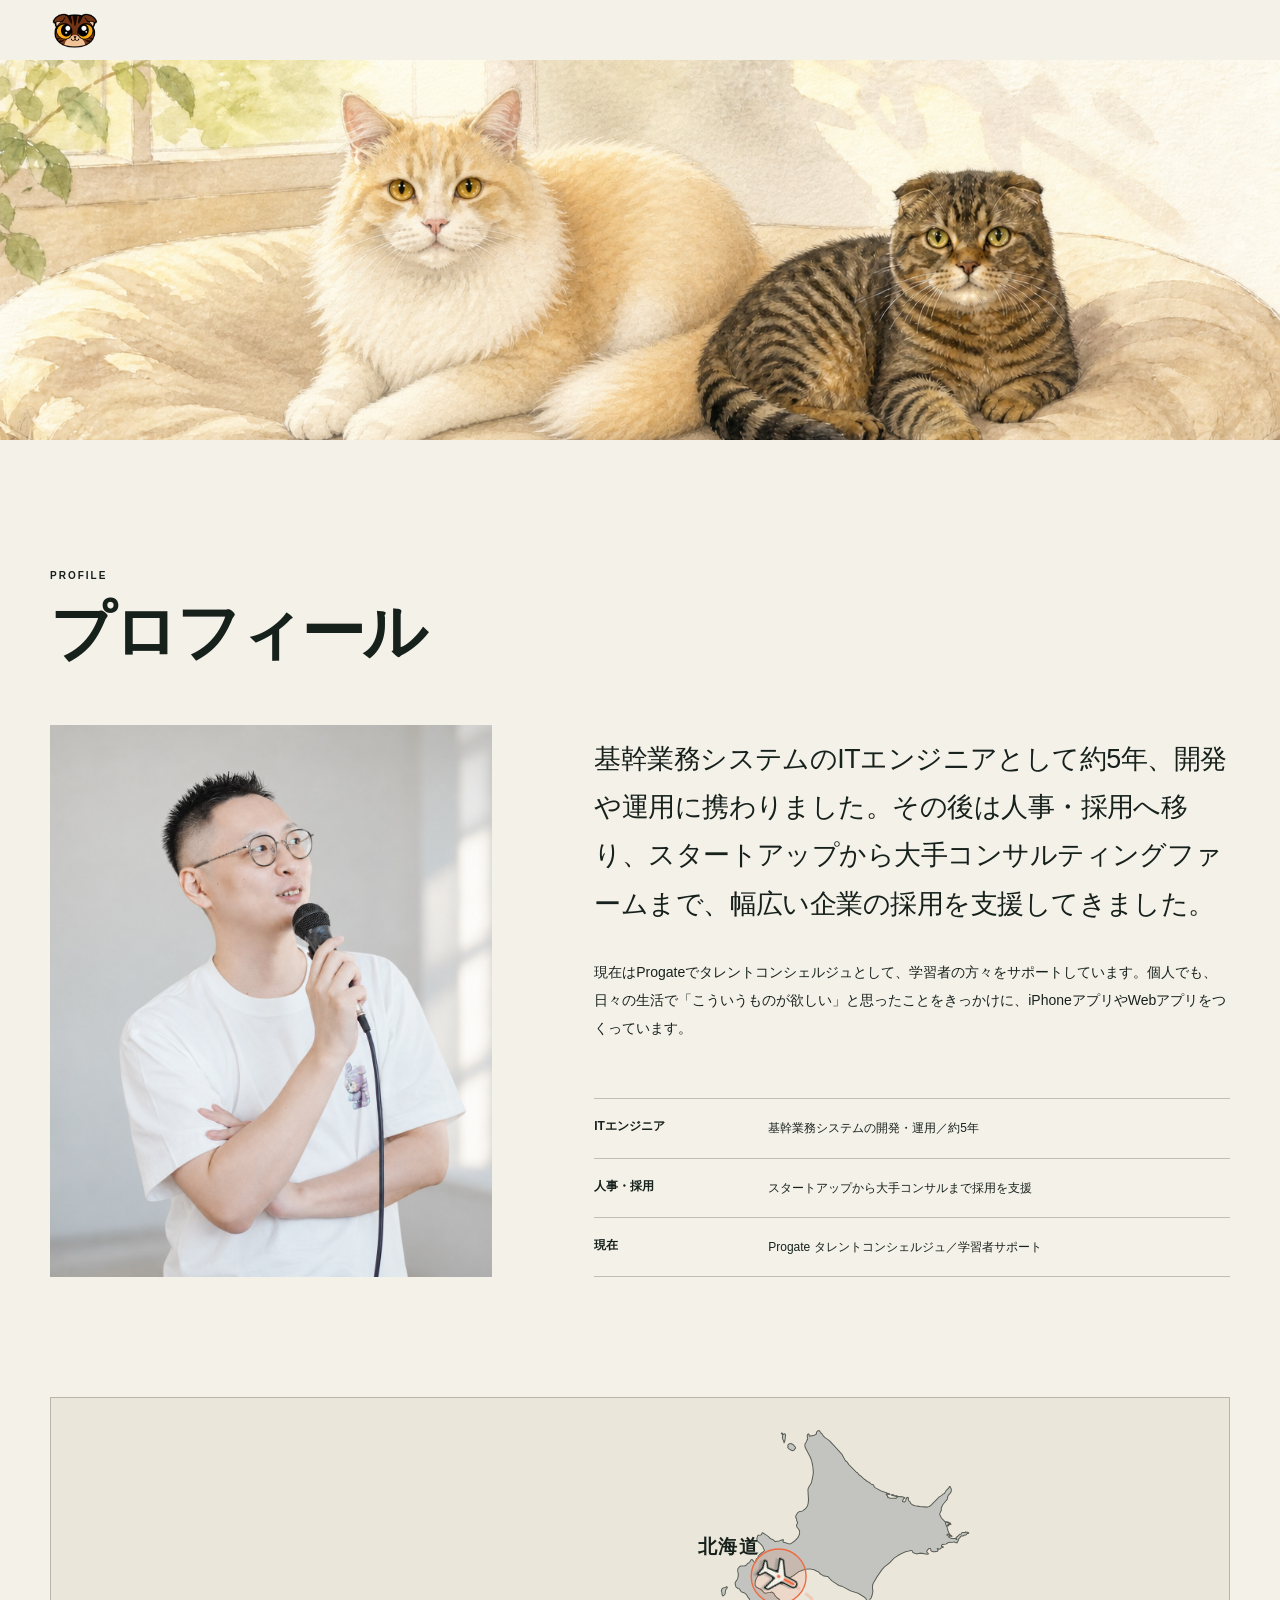
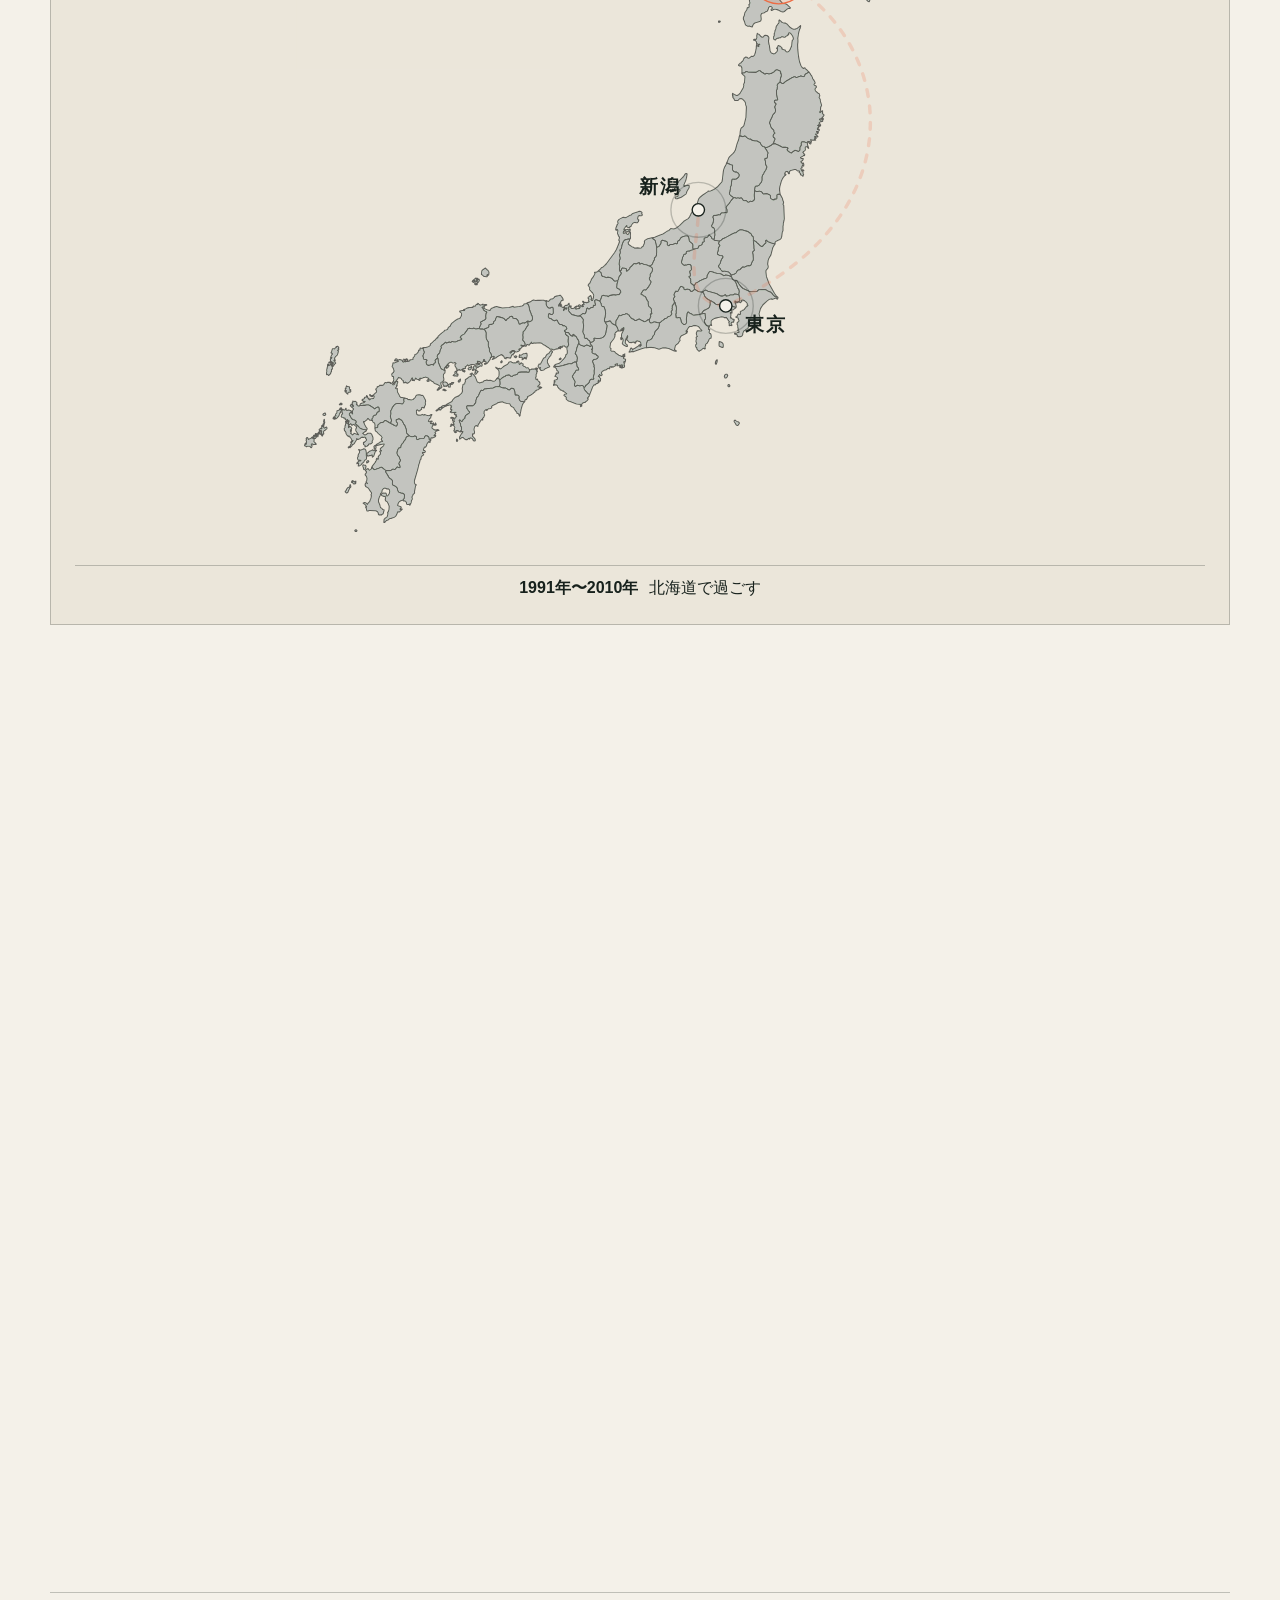
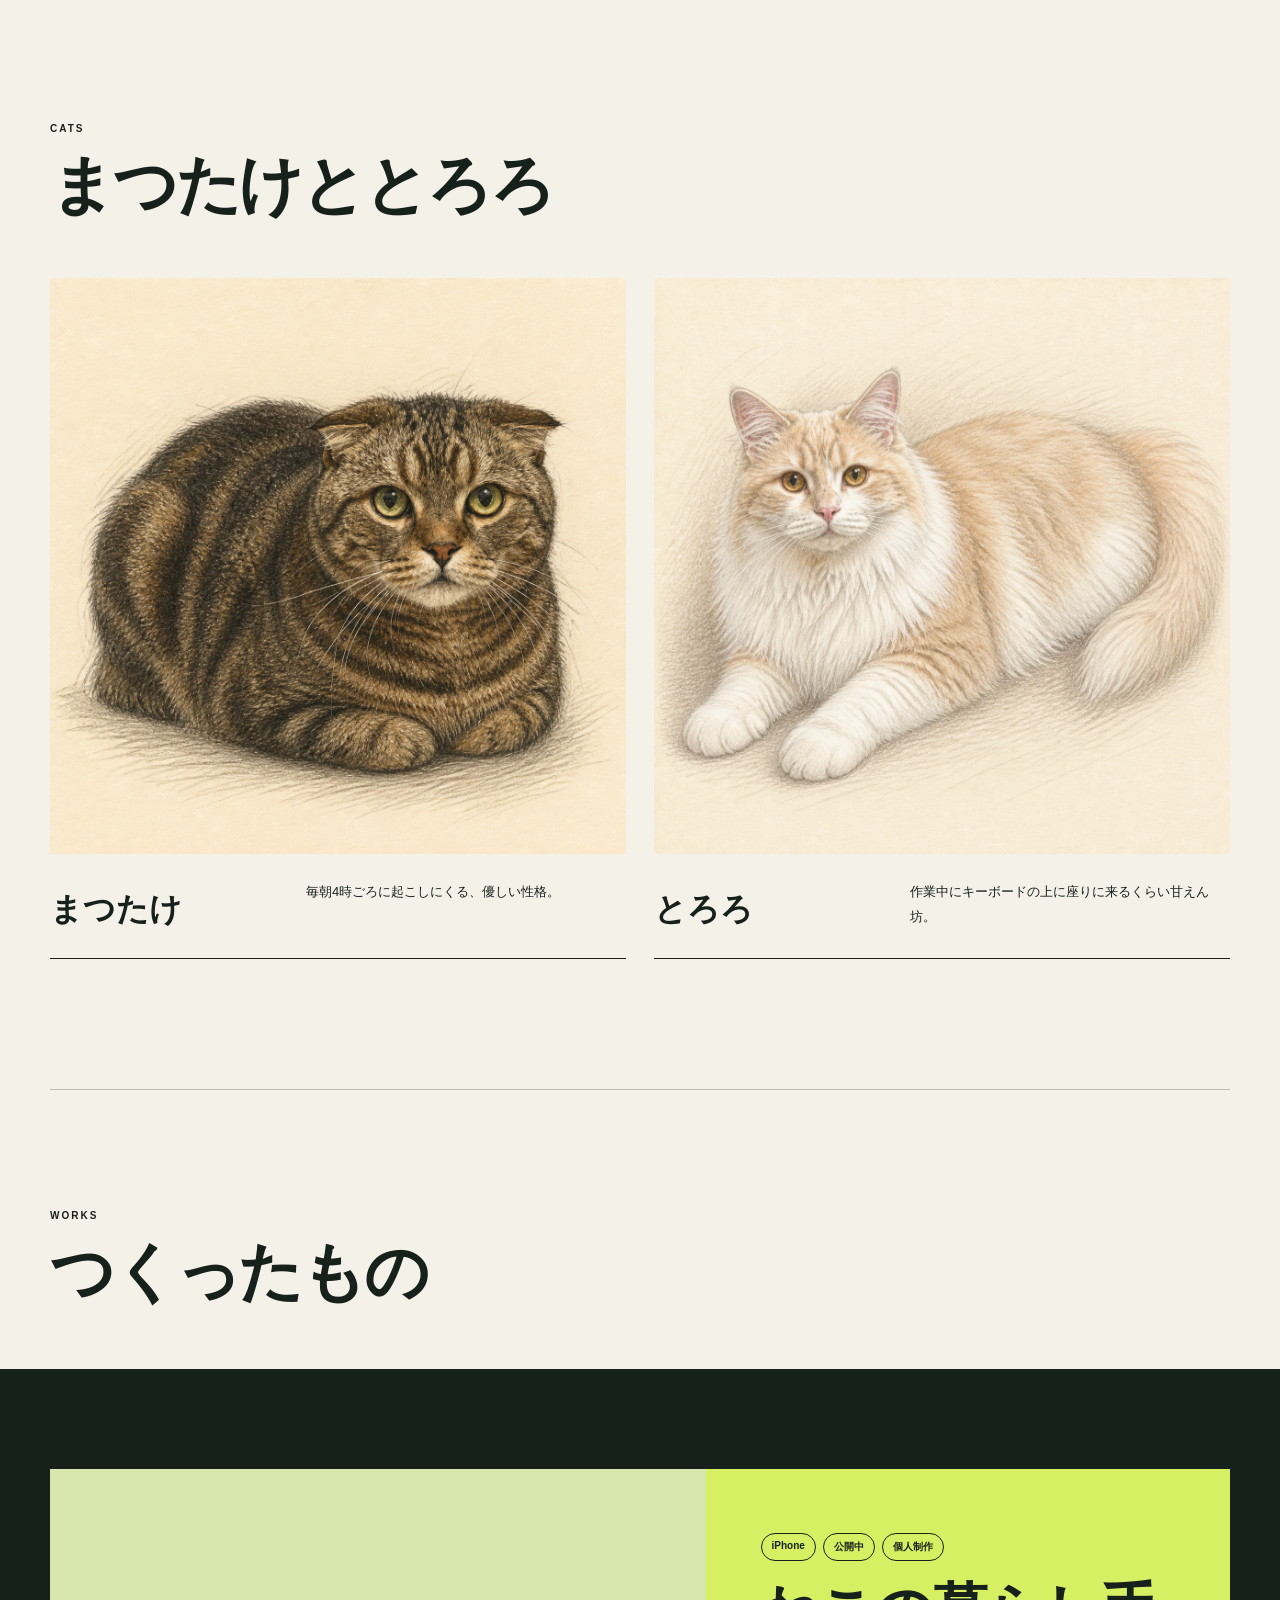
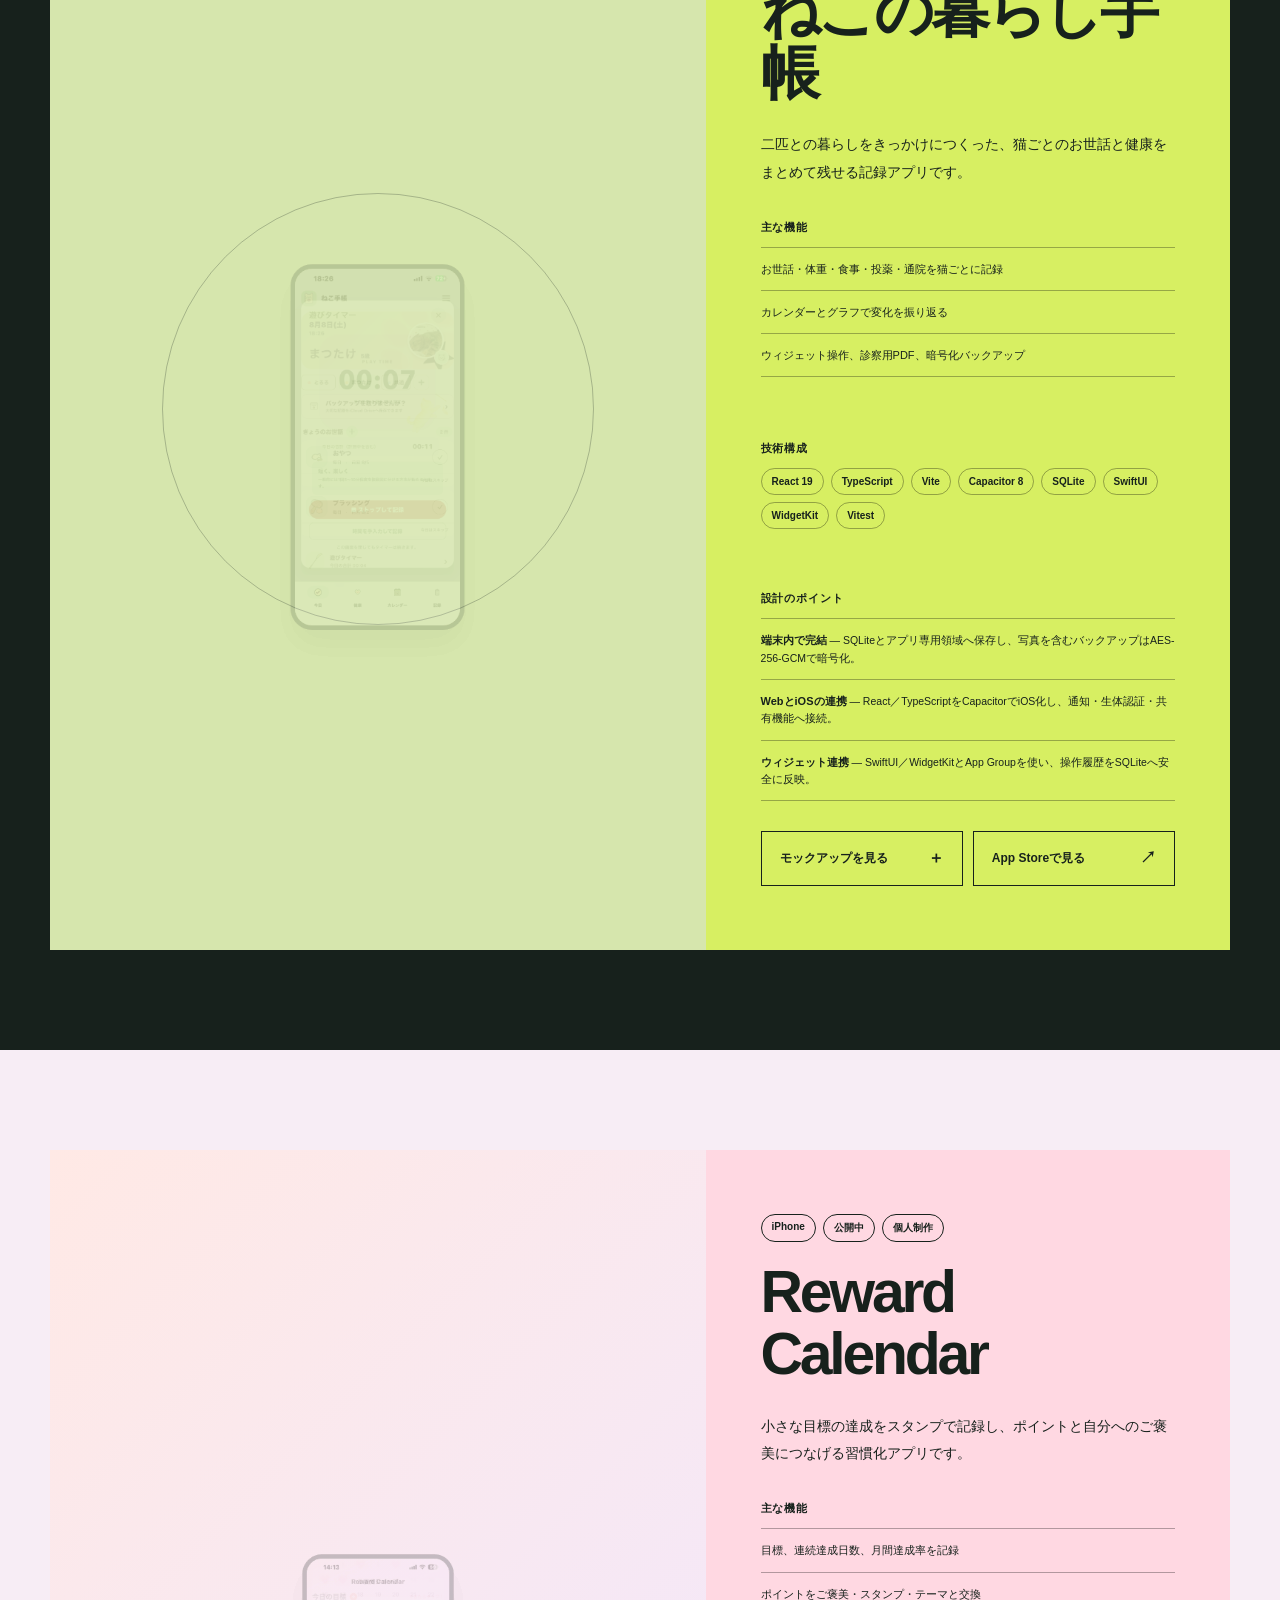
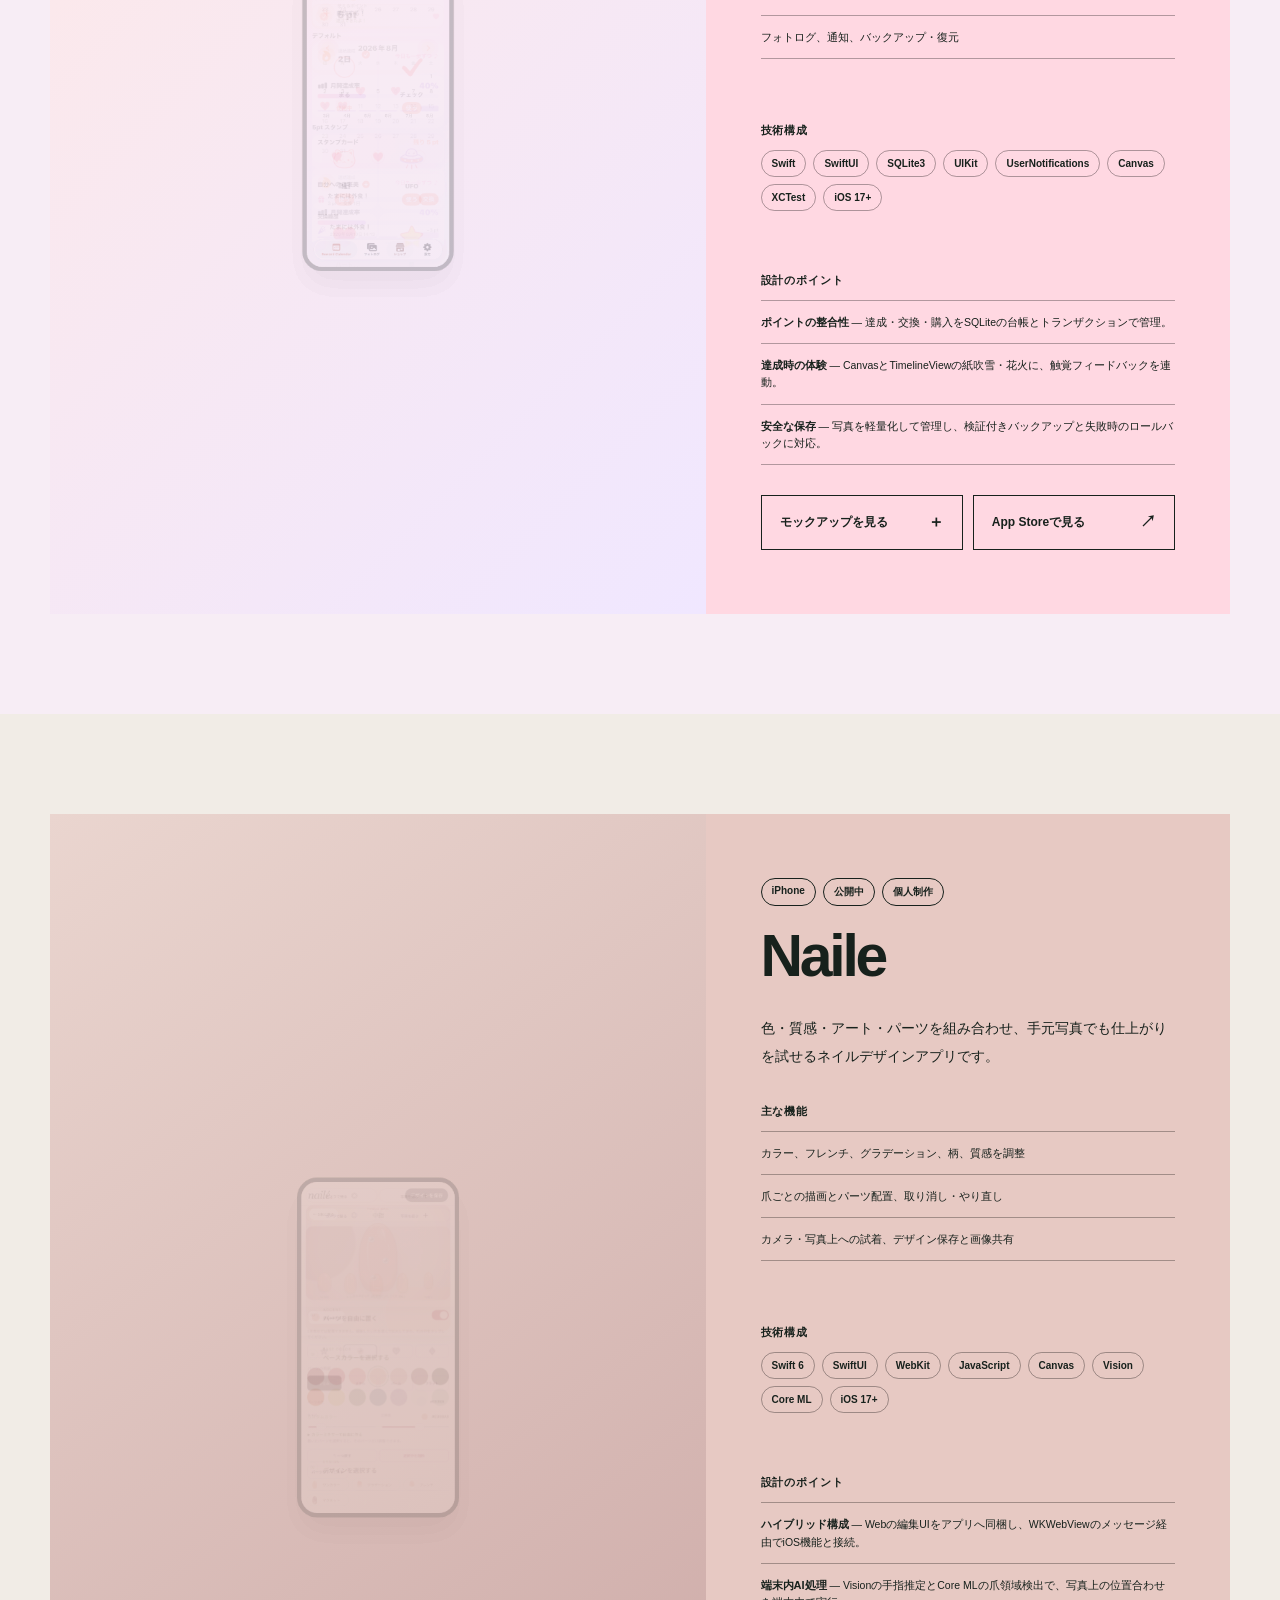
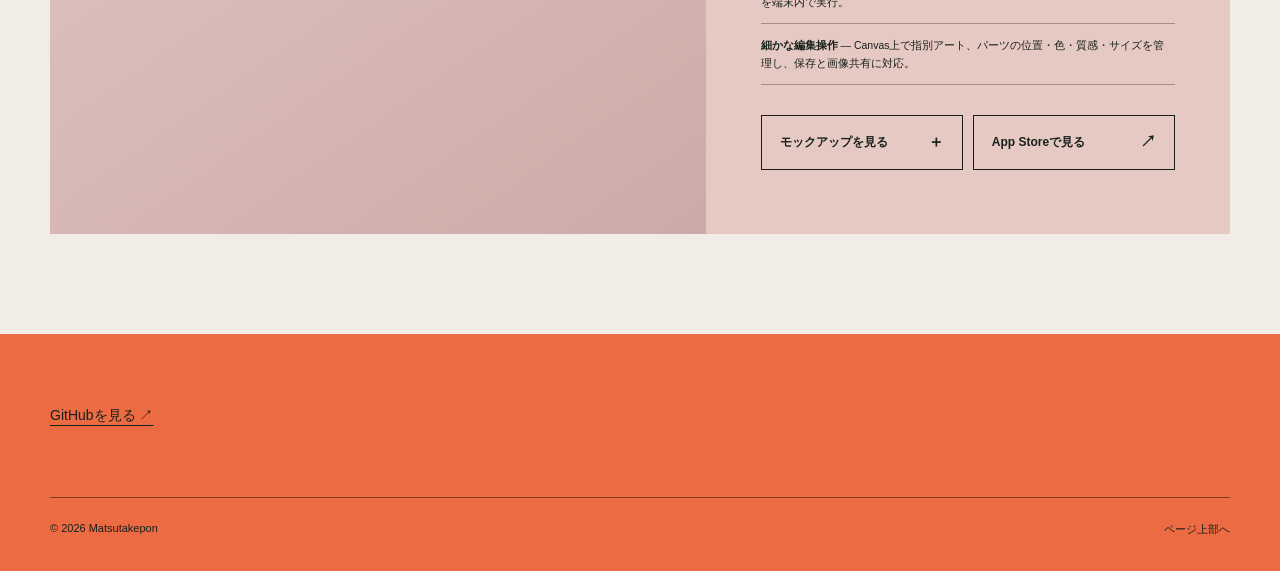
==== commit ca47ab94: "Add milestone captions to the profile map" ====
--- a/index.html
+++ b/index.html
@@ -11,6 +11,13 @@
   <meta property="og:image" content="https://matsutakepon.github.io/assets/og-v2.png">
   <link rel="icon" href="assets/favicon.svg">
   <link rel="stylesheet" href="styles.css?v=24">
+  <style>
+    #journey .journey-map{height:calc(100% - 2 * var(--map-gutter) - 58px)}
+    .journey-caption{position:absolute;inset:auto var(--map-gutter) var(--map-gutter);padding:10px 0 0;border-top:1px solid var(--line);text-align:center;font-size:clamp(.875rem,2.8vw,1rem);line-height:1.5}
+    .journey-caption p{margin:0}
+    .journey-caption strong{margin-inline-end:.65em;font-variant-numeric:tabular-nums}
+    @media(prefers-reduced-motion:reduce){#journey .journey-map{height:calc(100% - 2 * var(--map-gutter) - 90px)}}
+  </style>
 </head>
 <body>
   <header class="site-header shell">
@@ -61,6 +68,11 @@
               <image href="assets/airplane.svg" x="-34" y="-34" width="68" height="68" />
             </g>
           </svg>
+          <div class="journey-caption">
+            <p data-caption="hokkaido"><strong>1991年〜2010年</strong>北海道で過ごす</p>
+            <p data-caption="tokyo"><strong>2010年</strong>大学進学を機に東京へ</p>
+            <p data-caption="niigata"><strong>2024年</strong>新潟へ移住</p>
+          </div>
         </div>
       </section>
     </section>
@@ -125,11 +137,13 @@
     (() => {
       const journey = document.querySelector('#journey');
       const plane = journey?.querySelector('.journey-plane');
+      const mapFrame = journey?.querySelector('.journey-map-wrap');
+      const captions = journey?.querySelectorAll('[data-caption]');
       const routes = [
         journey?.querySelector('#routeHokkaidoTokyo'),
         journey?.querySelector('#routeTokyoNiigata')
       ];
-      if (!journey || !plane || routes.some((route) => !route)) return;
+      if (!journey || !mapFrame || !plane || routes.some((route) => !route)) return;
 
       let animationFrame = 0;
       let currentStop = '';
@@ -141,6 +155,9 @@
       function setStop(name) {
         if (name === currentStop) return;
         currentStop = name;
+        if (!reducedMotion) captions.forEach((caption) => {
+          caption.hidden = caption.dataset.caption !== name;
+        });
         journey.querySelectorAll('[data-map-stop], [data-stop]').forEach((element) => {
           element.classList.toggle('active', element.dataset.mapStop === name || element.dataset.stop === name);
         });
@@ -167,8 +184,9 @@
 
       function render() {
         const rect = journey.getBoundingClientRect();
-        const travel = Math.max(1, rect.height - window.innerHeight * .72);
-        const progress = clamp((window.innerHeight * .18 - rect.top) / travel);
+        const travel = Math.max(1, rect.height - mapFrame.offsetHeight);
+        const stickyTop = parseFloat(getComputedStyle(mapFrame).top) || 0;
+        const progress = clamp((stickyTop - rect.top) / travel);
         plane.classList.remove('flying');
 
         if (progress < .08) {
